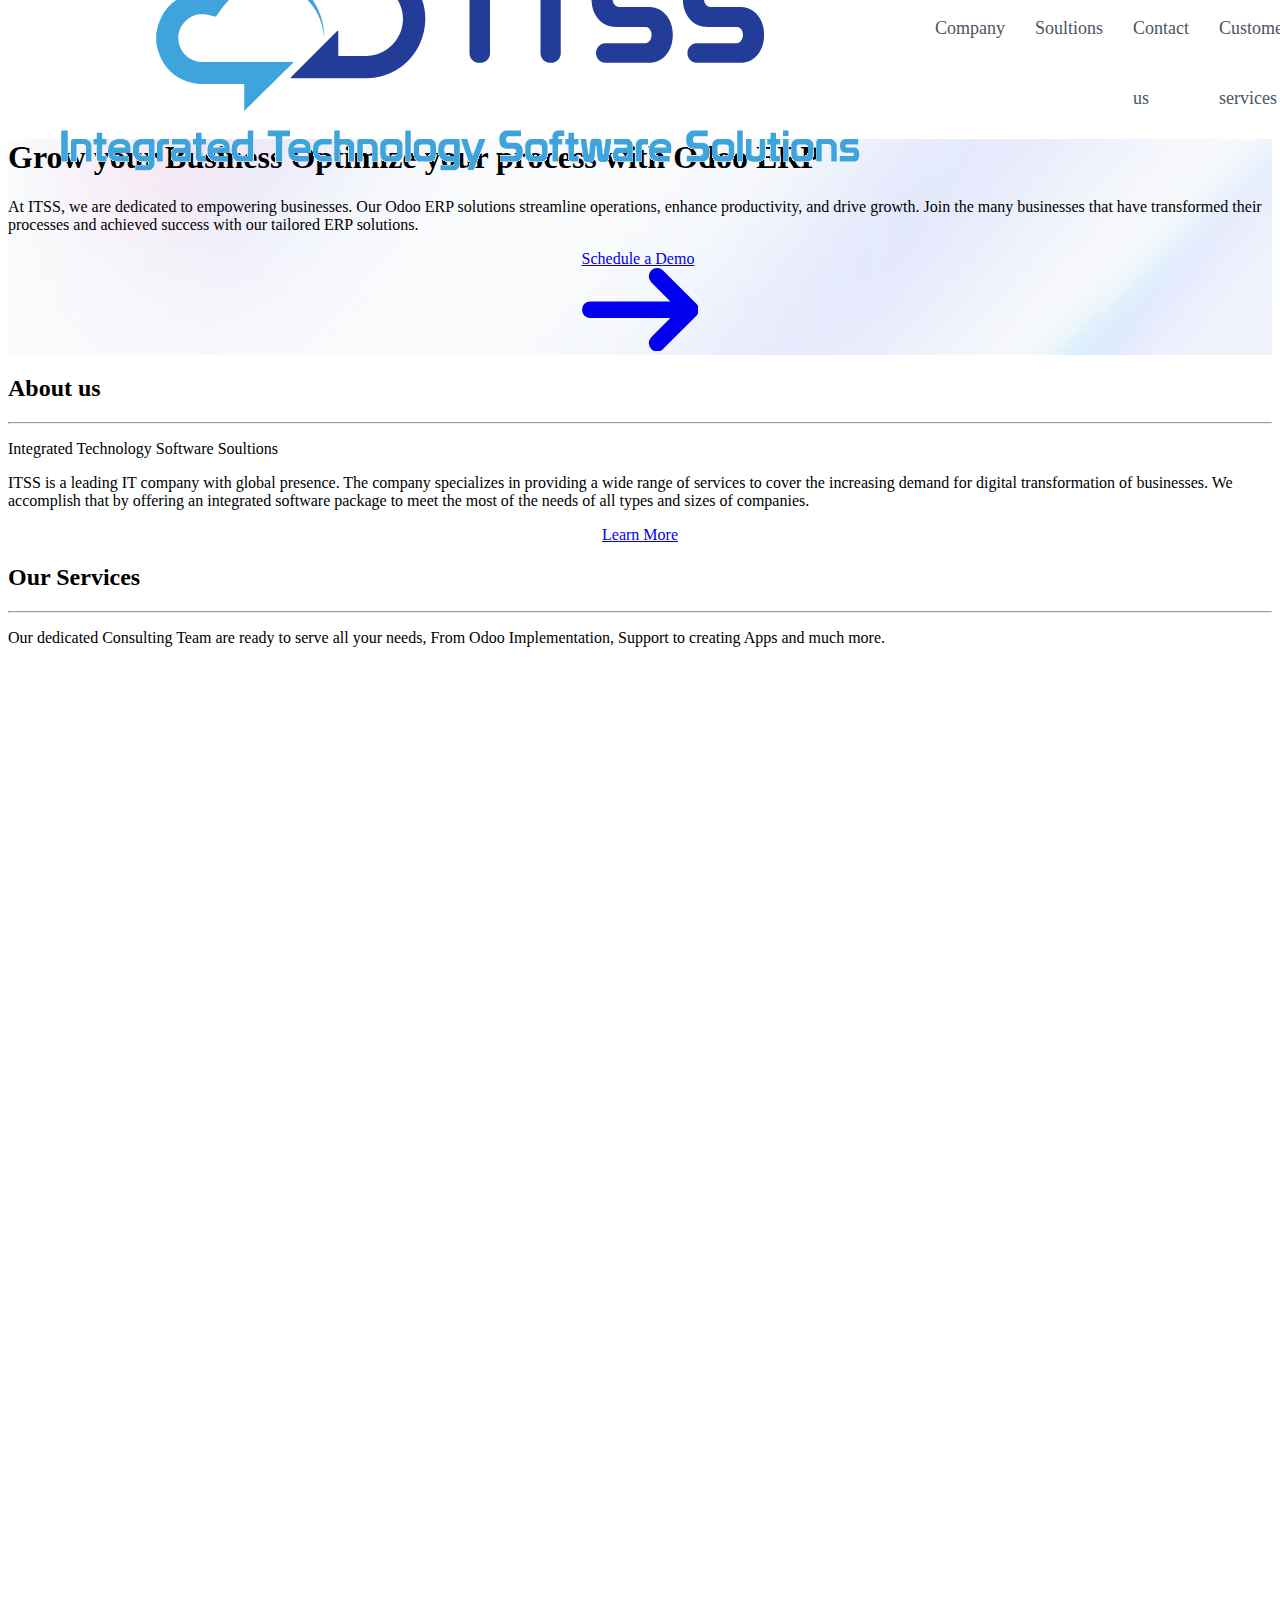
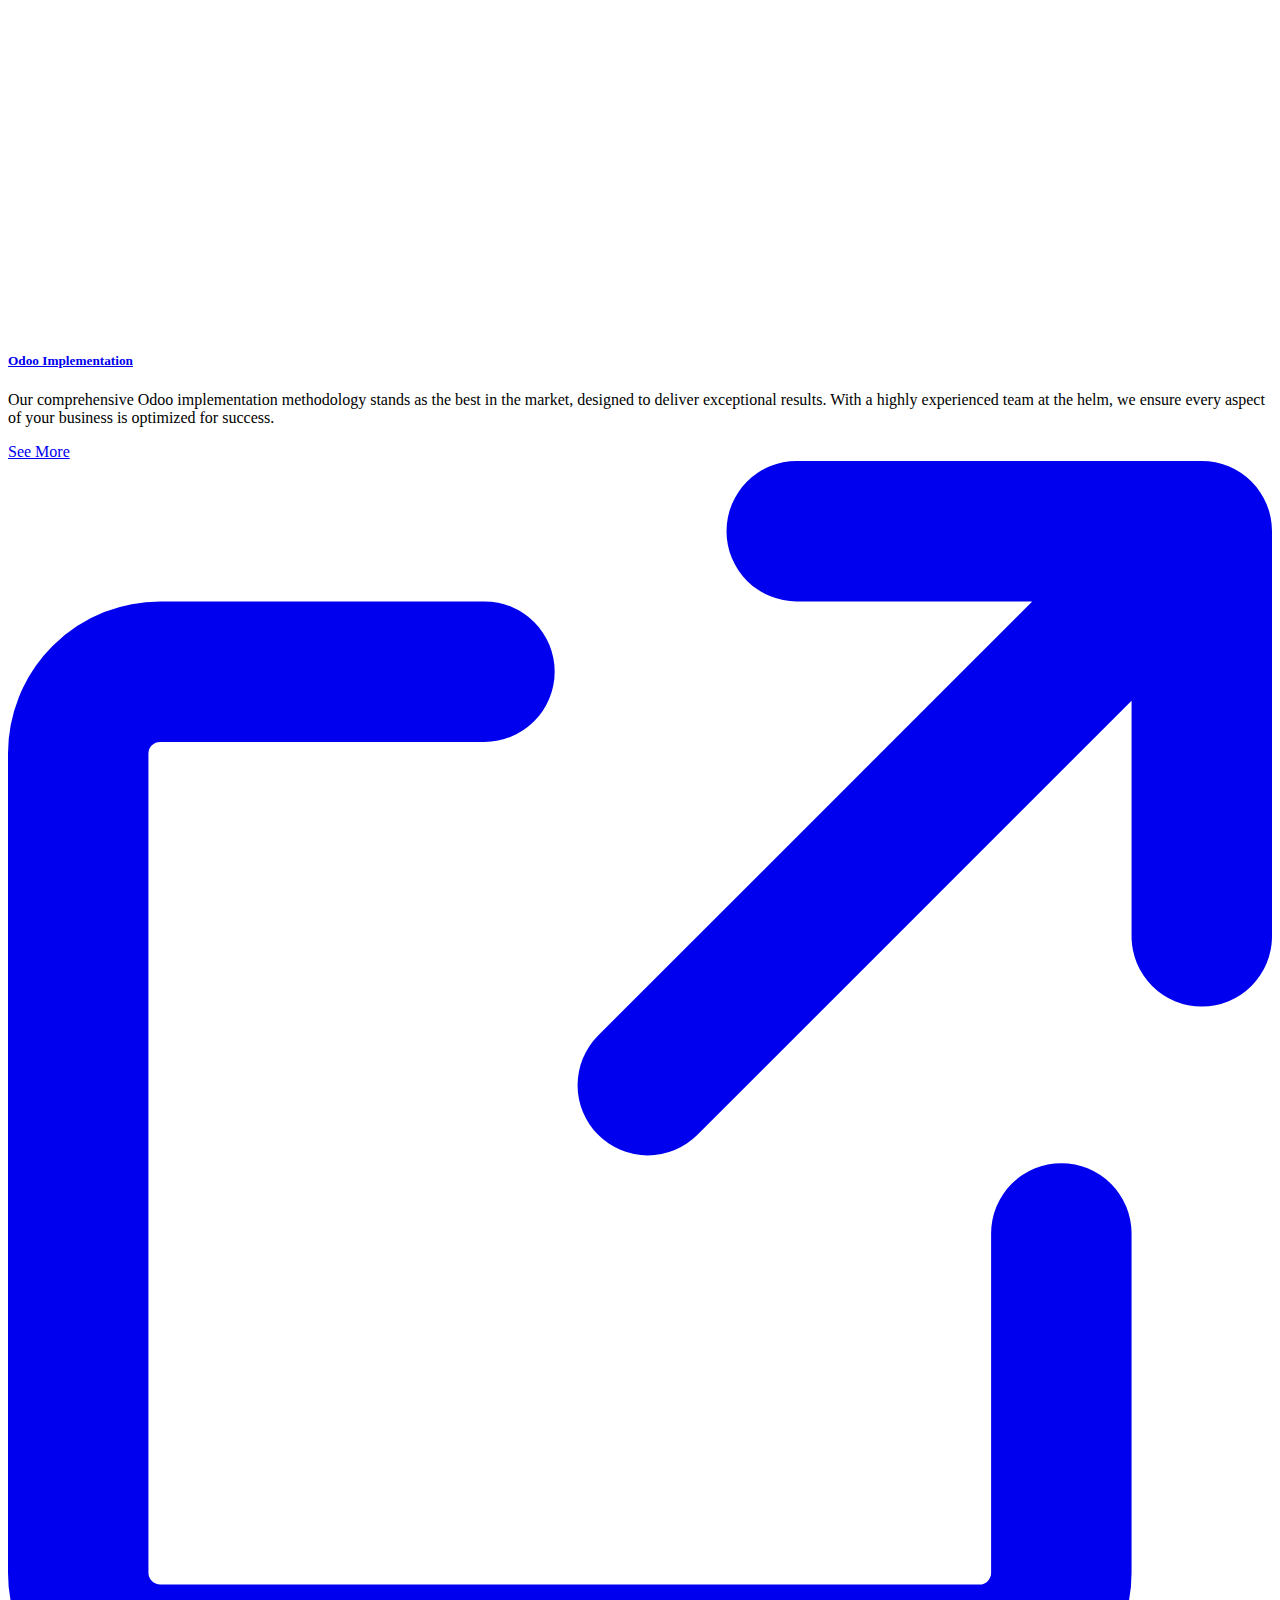
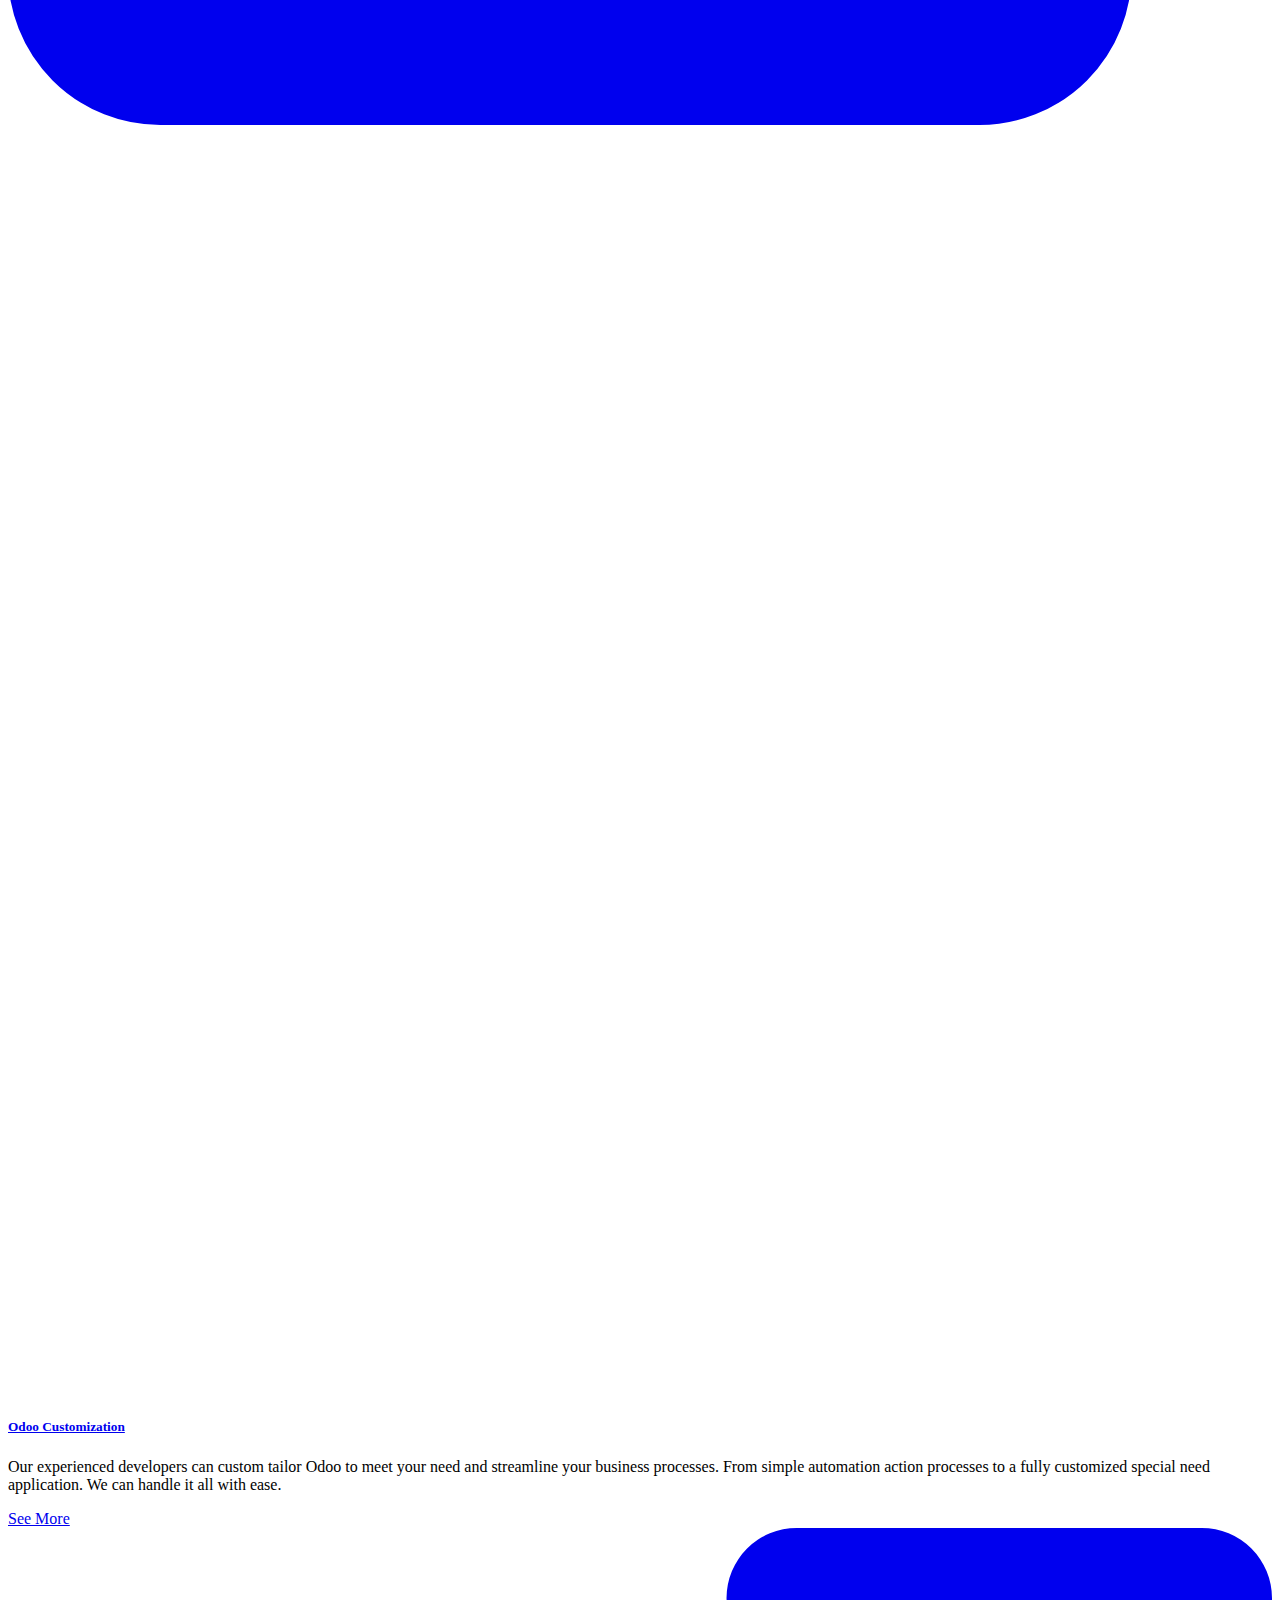
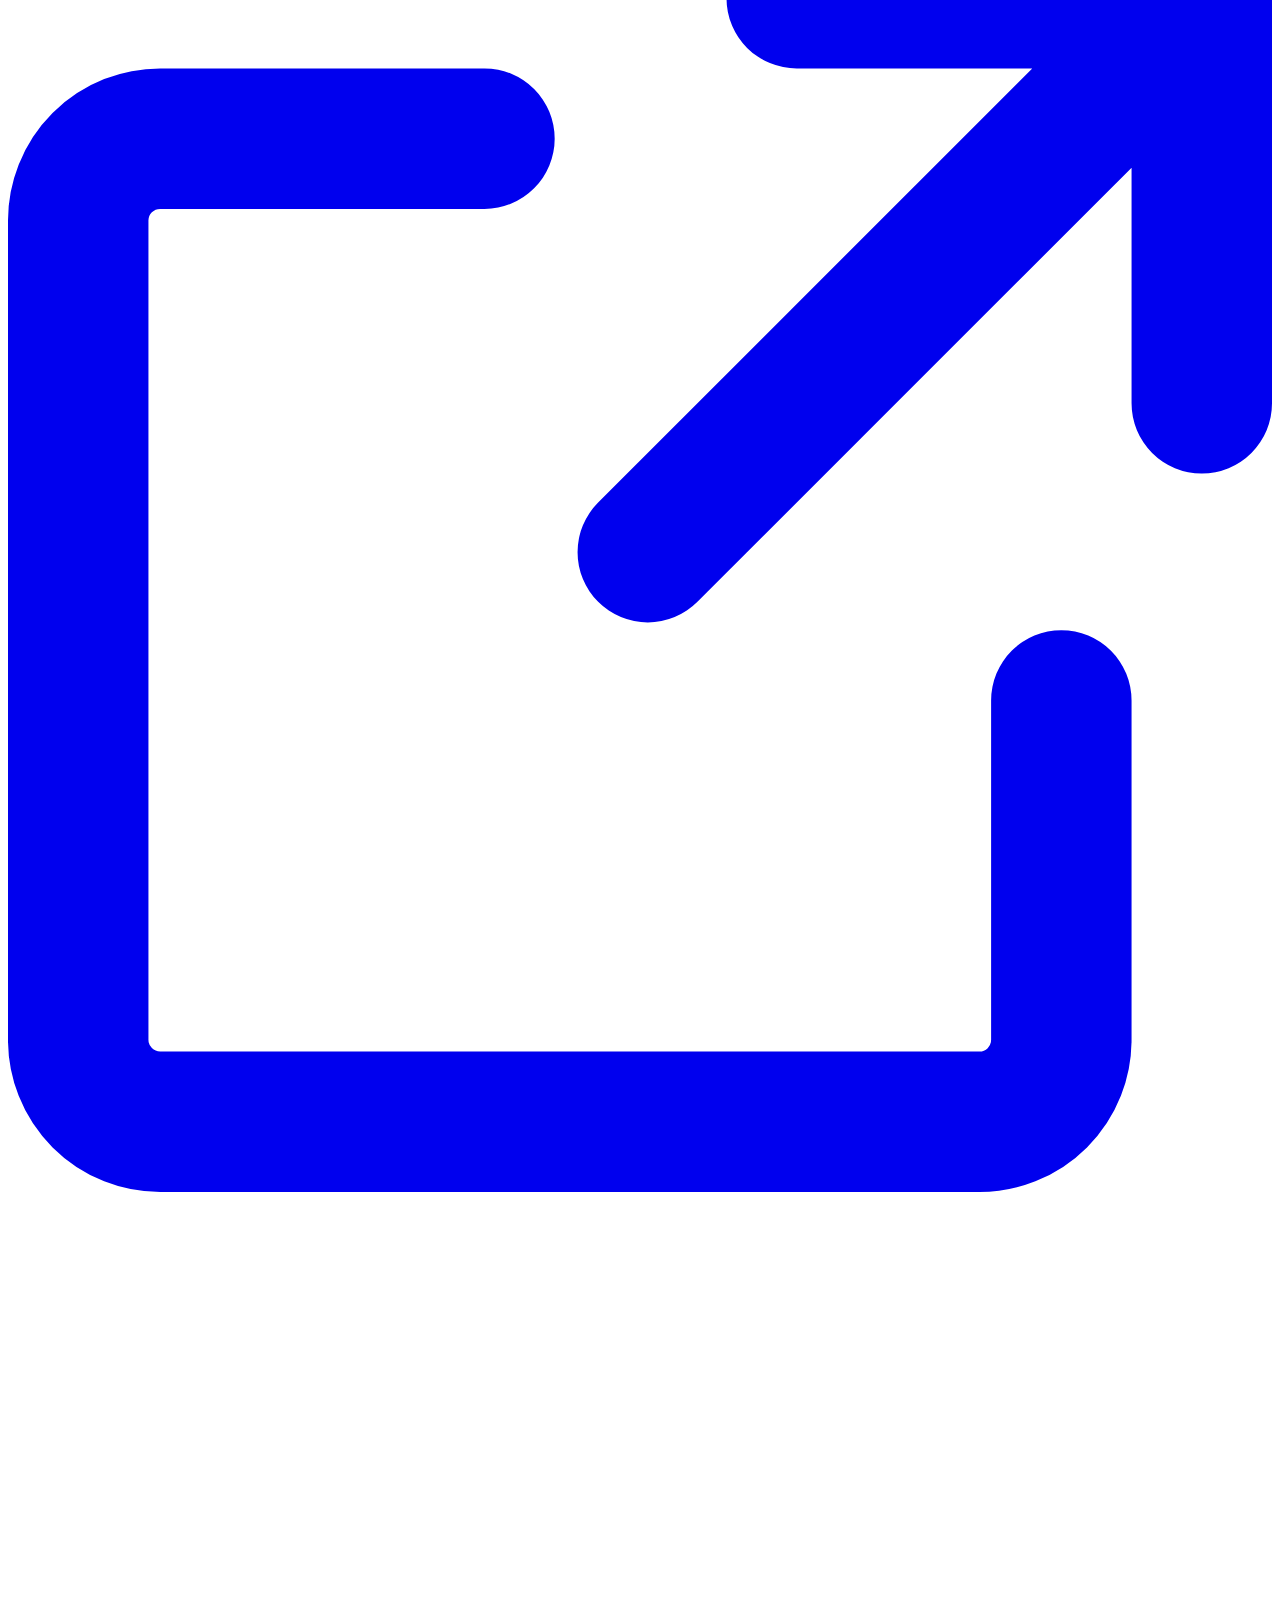
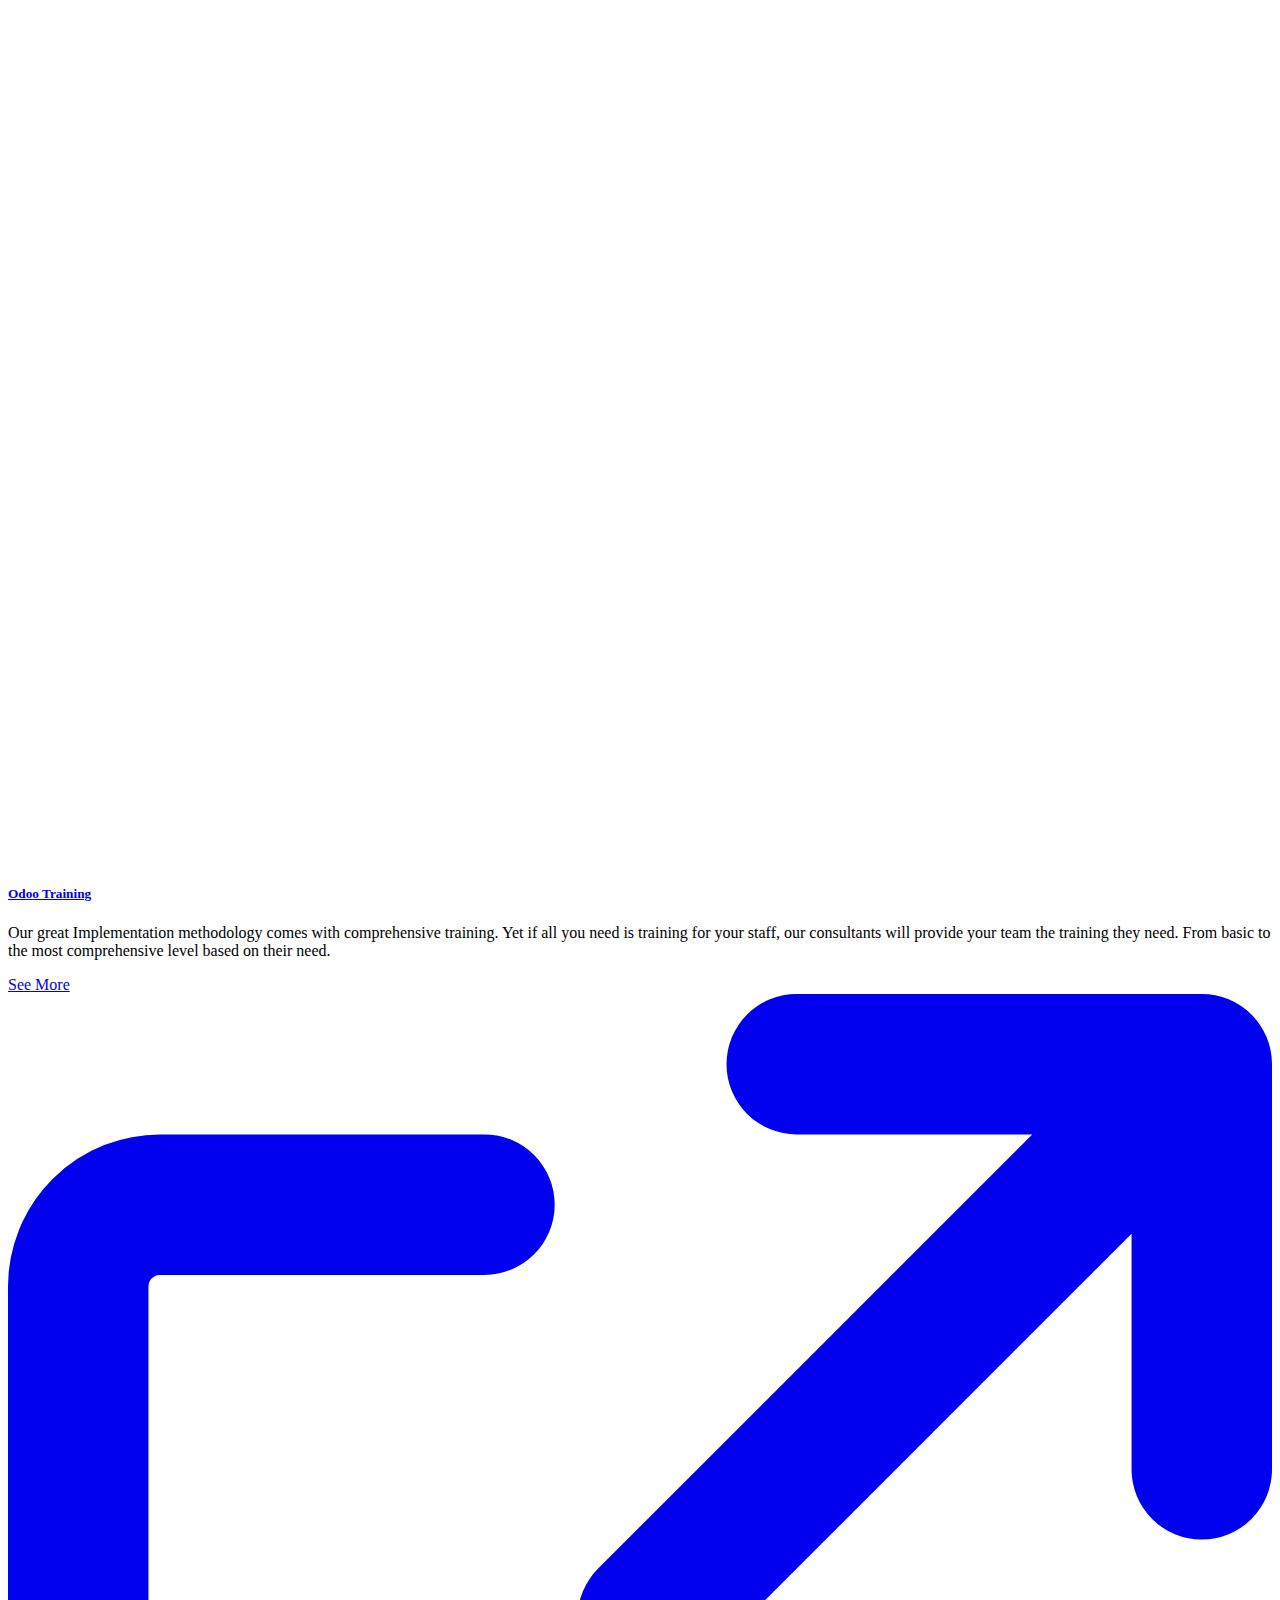
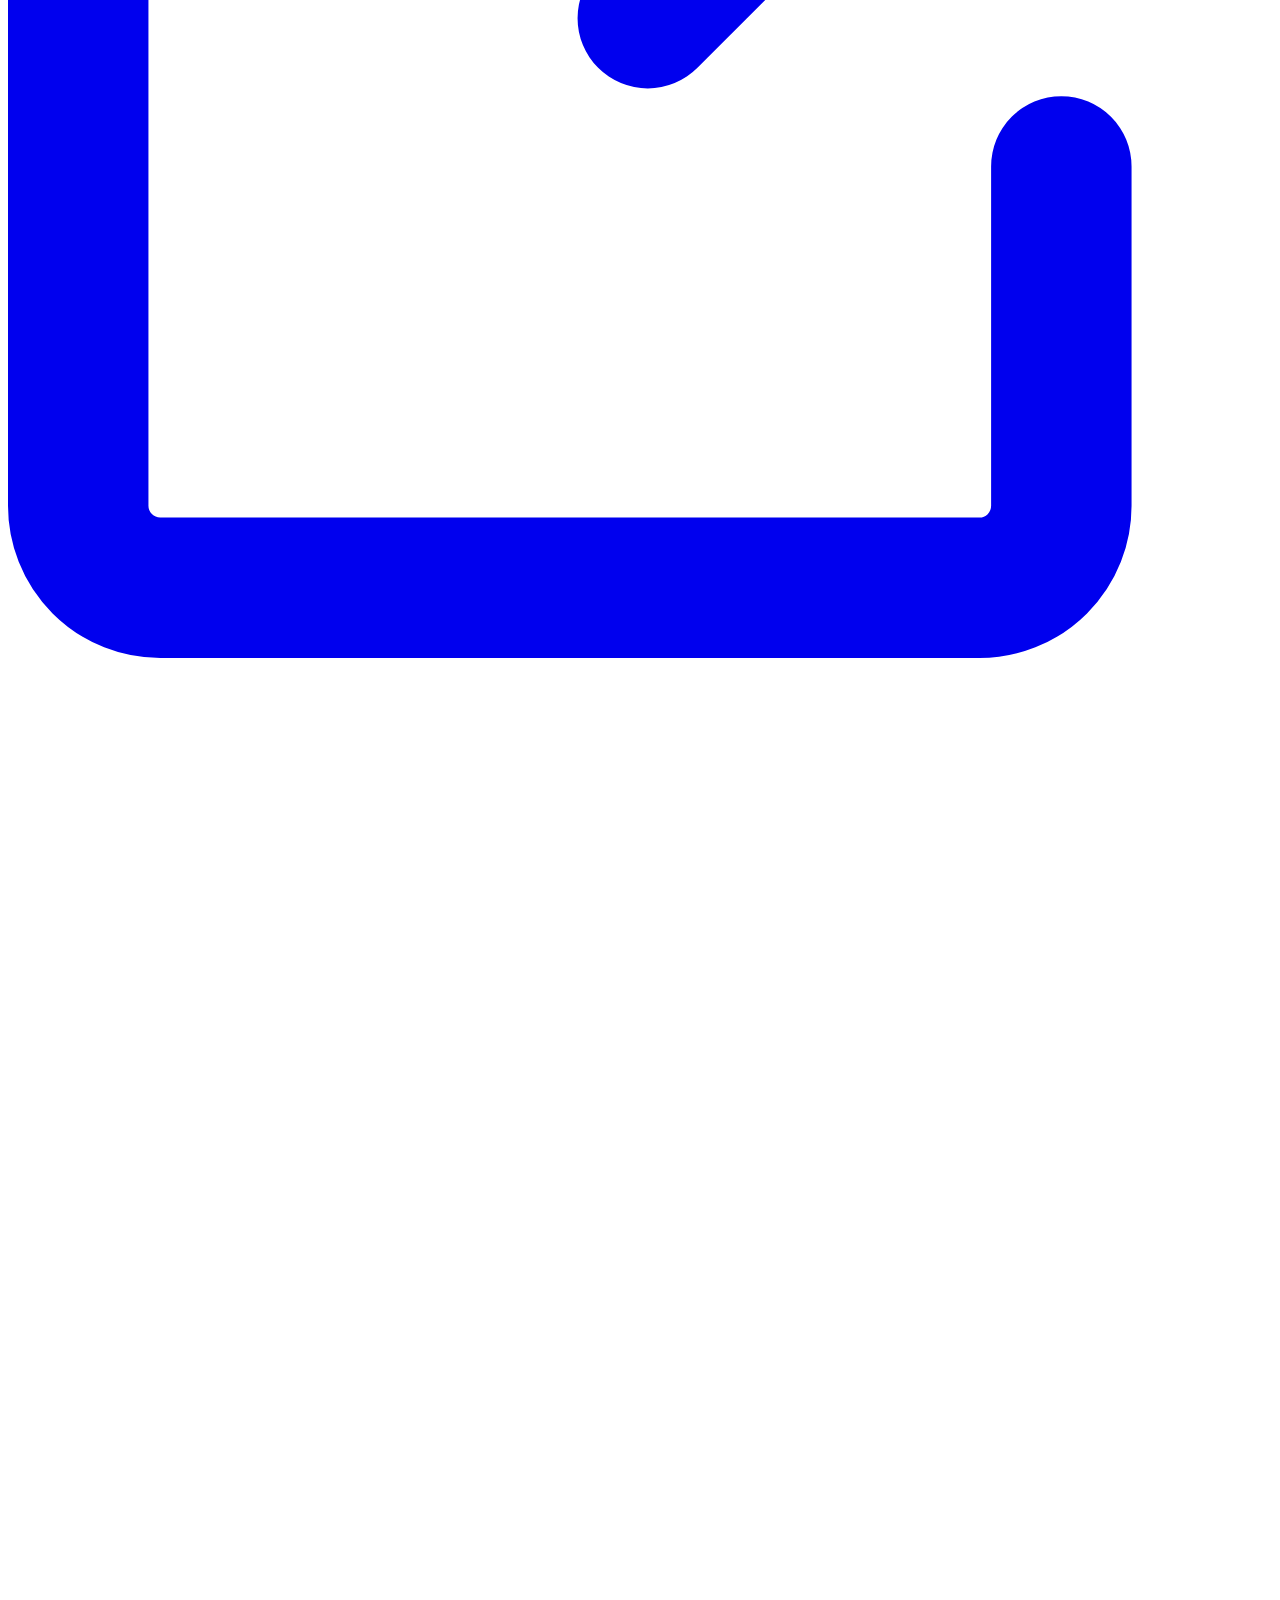
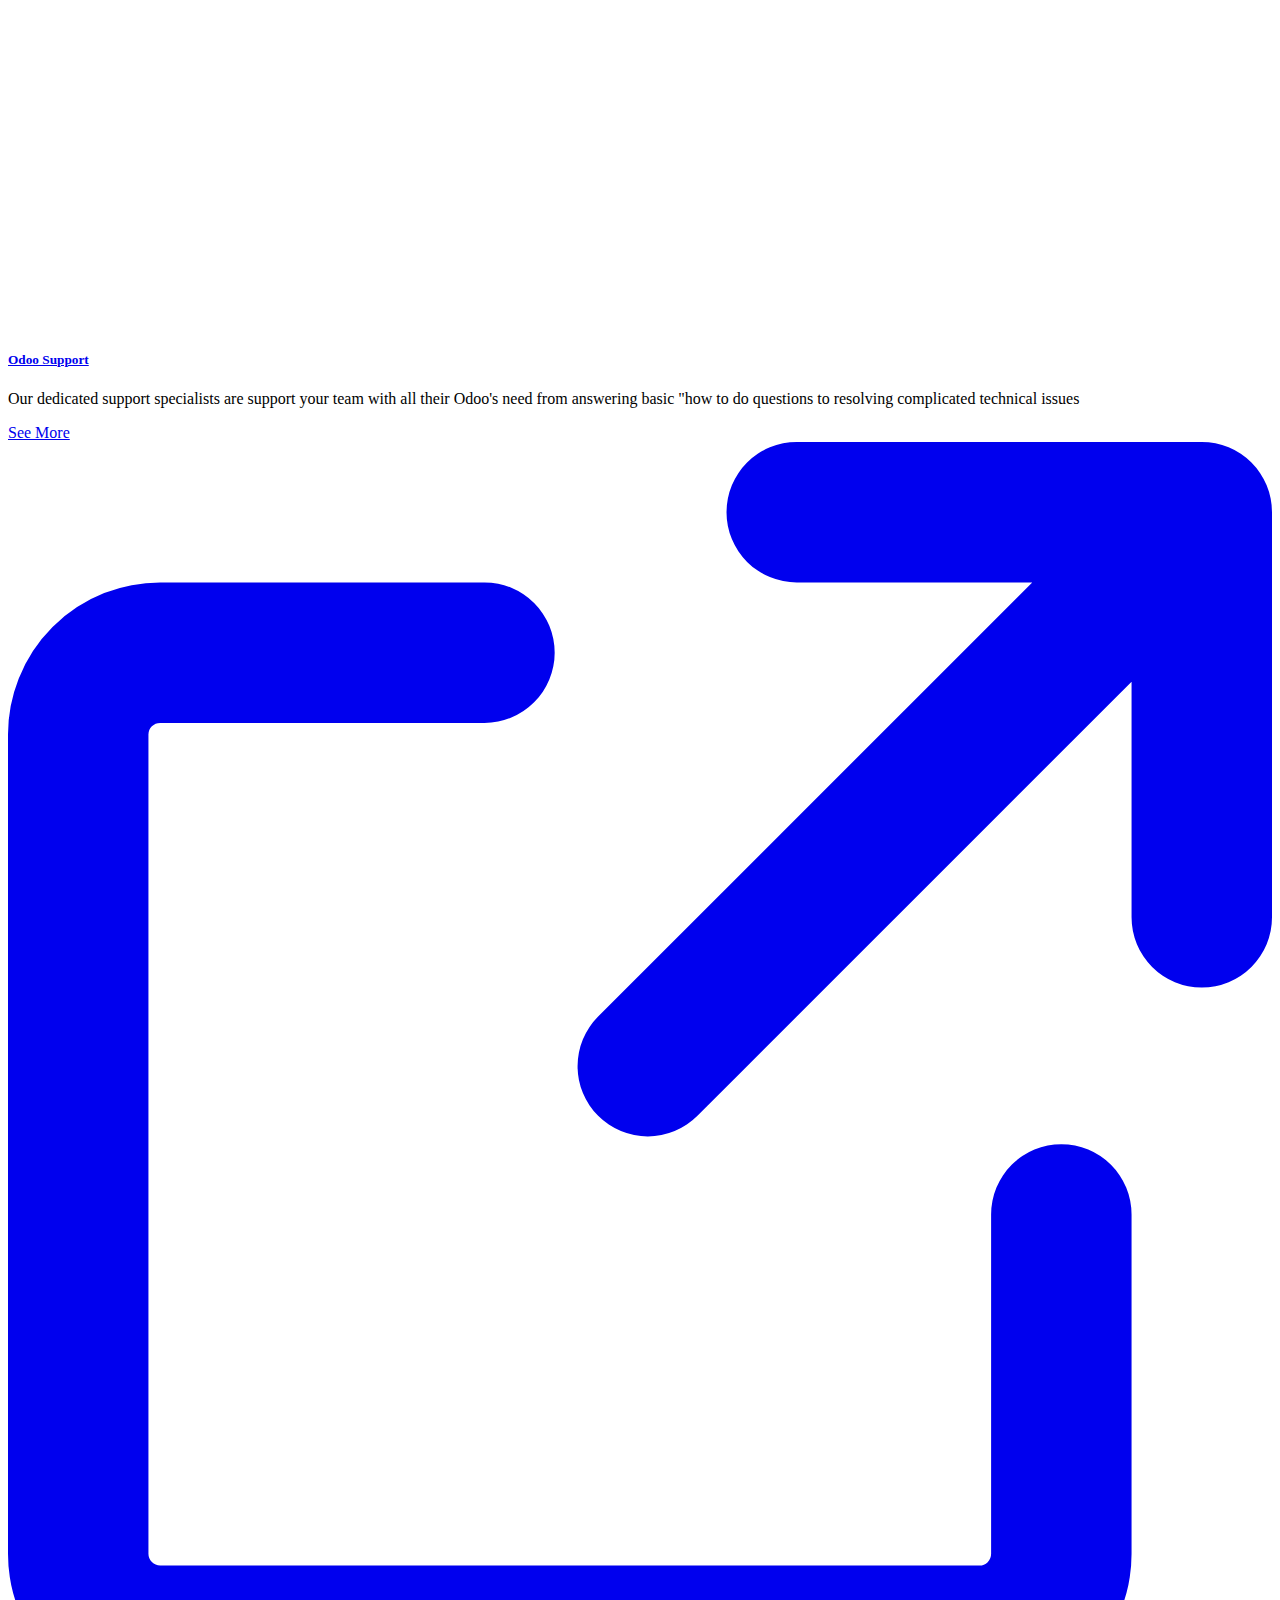
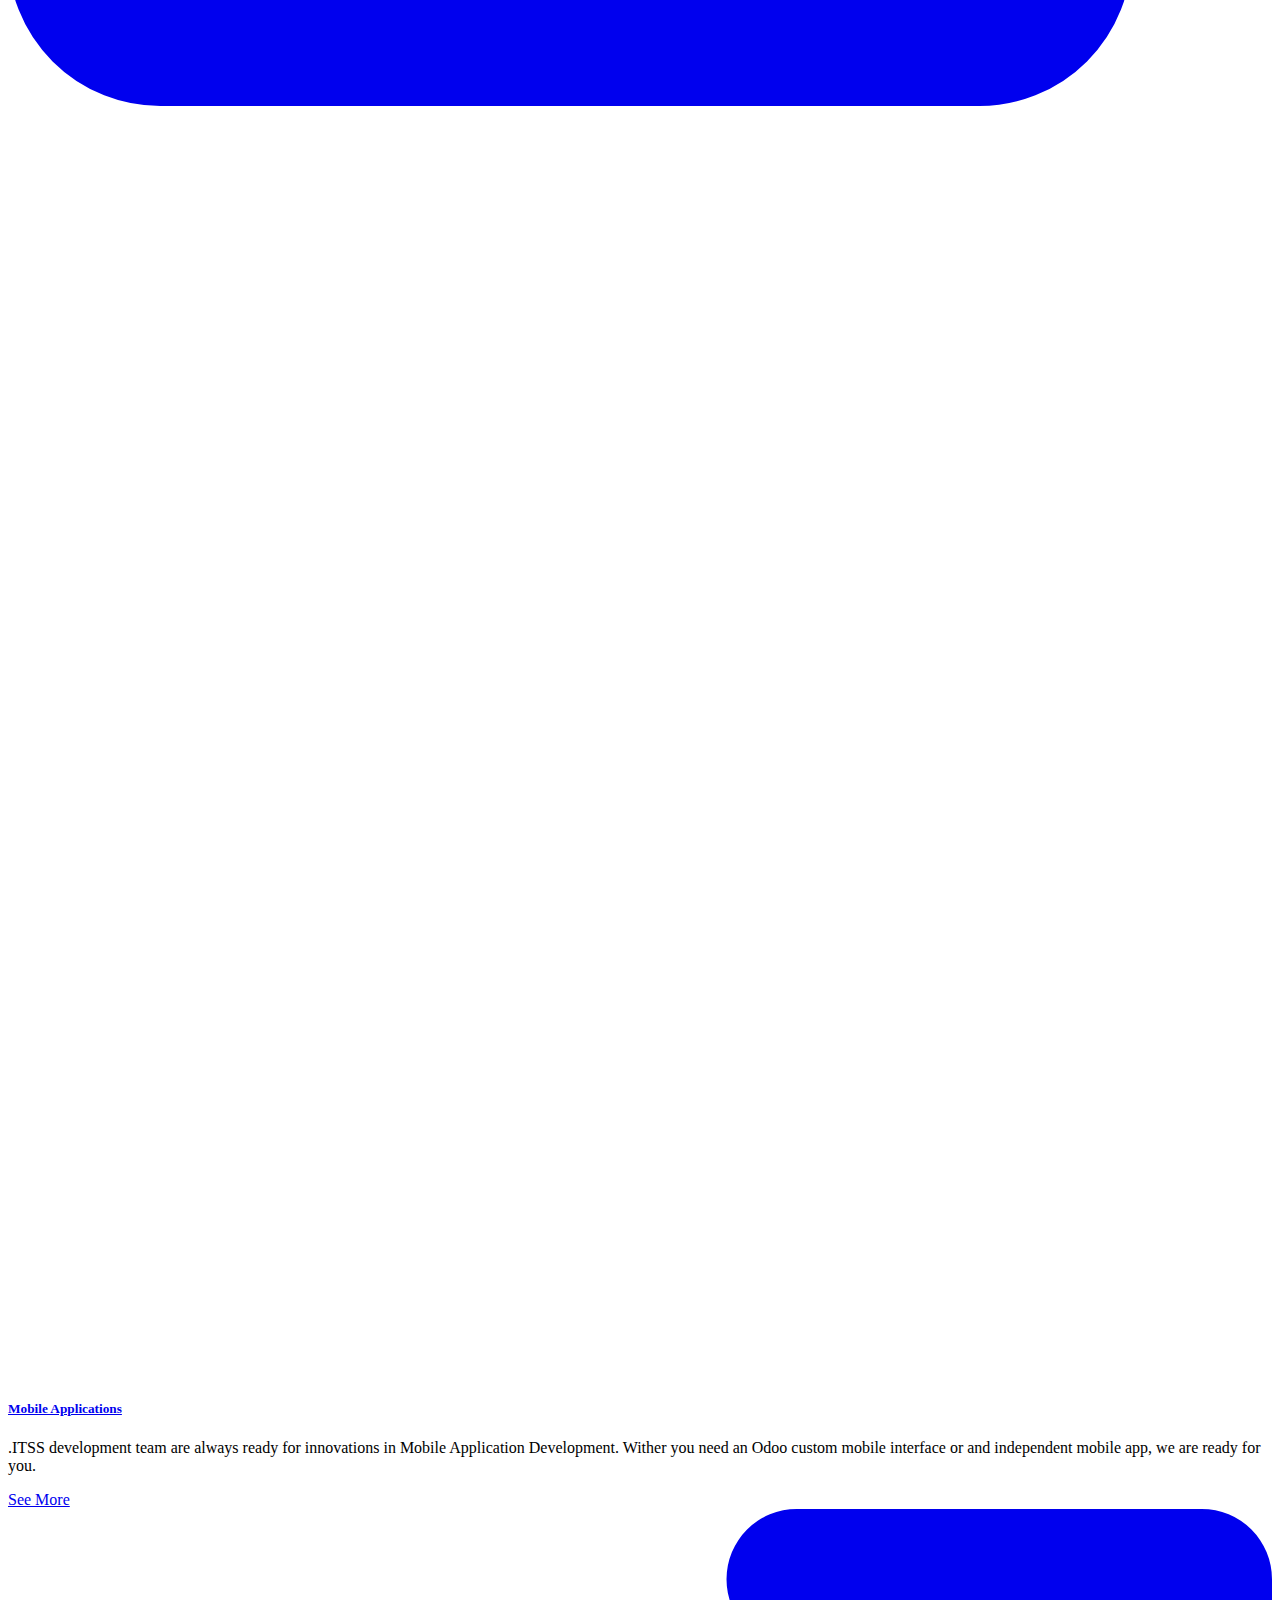
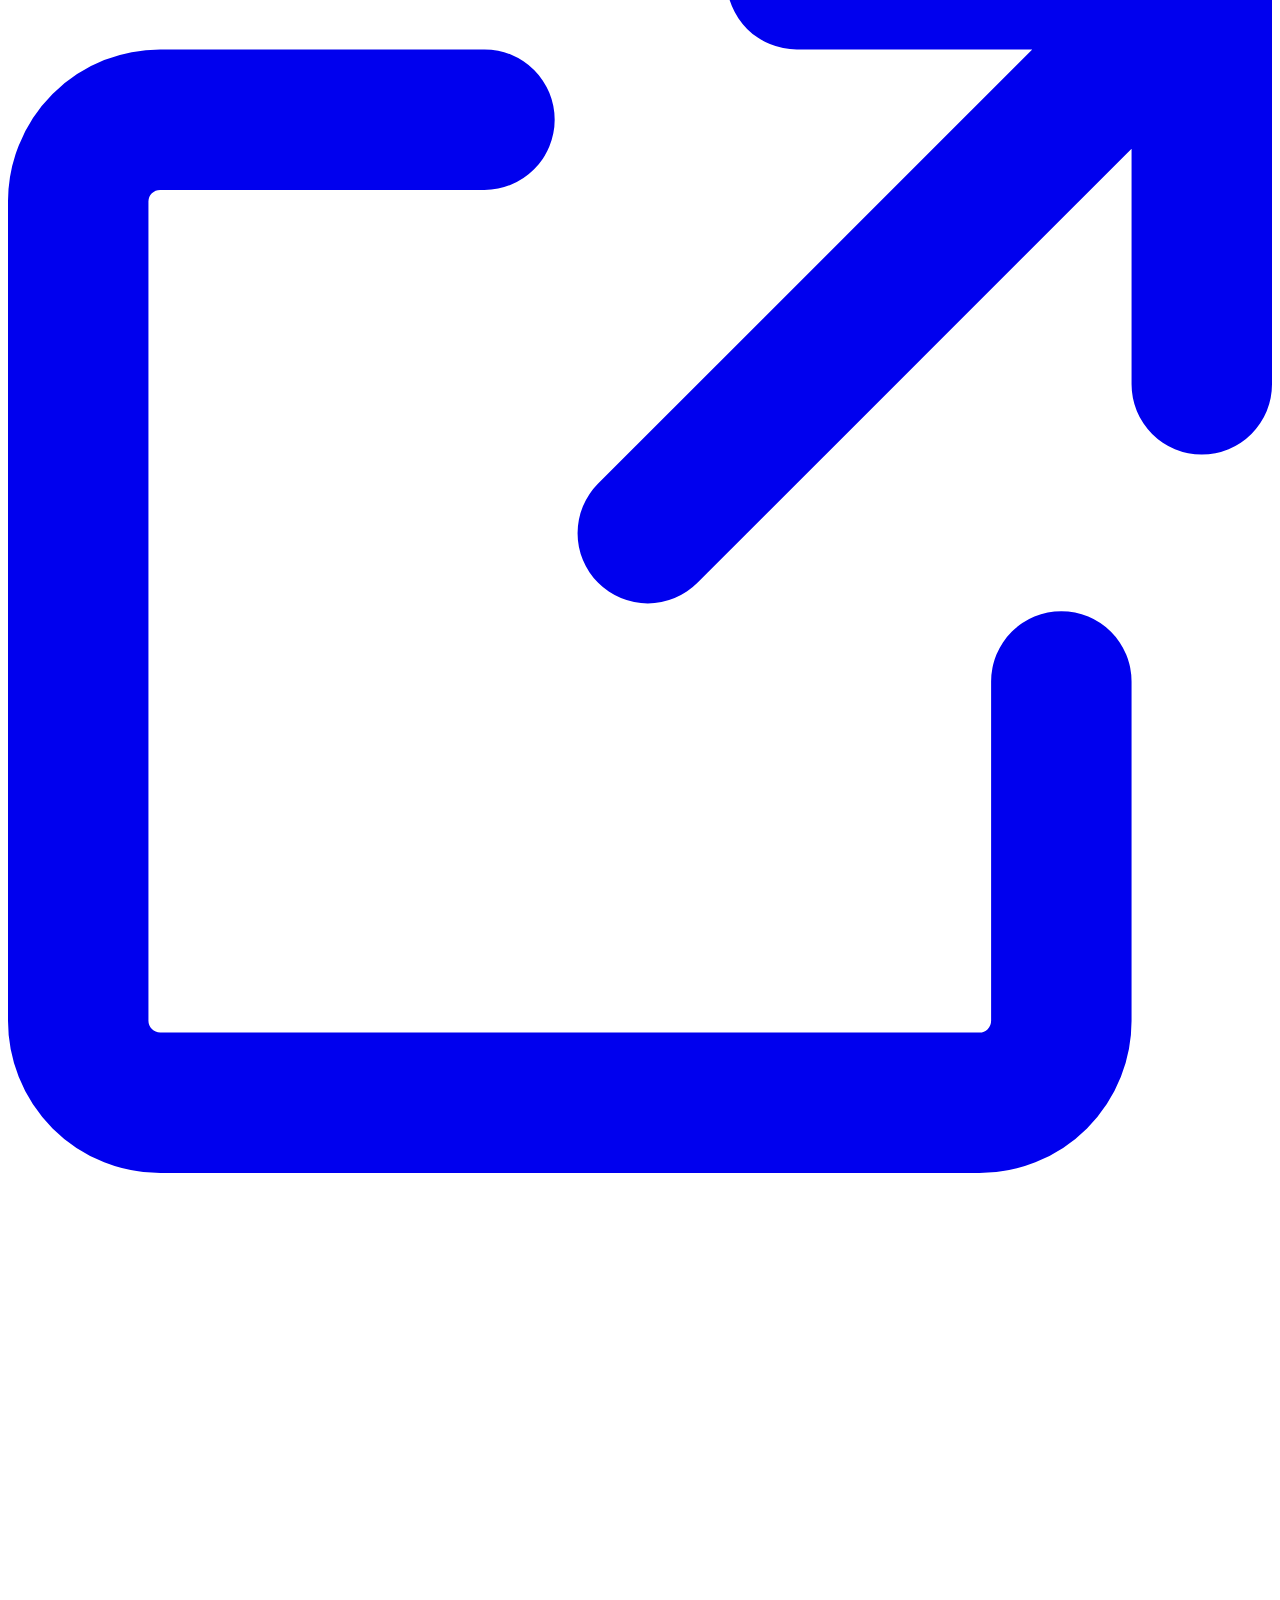
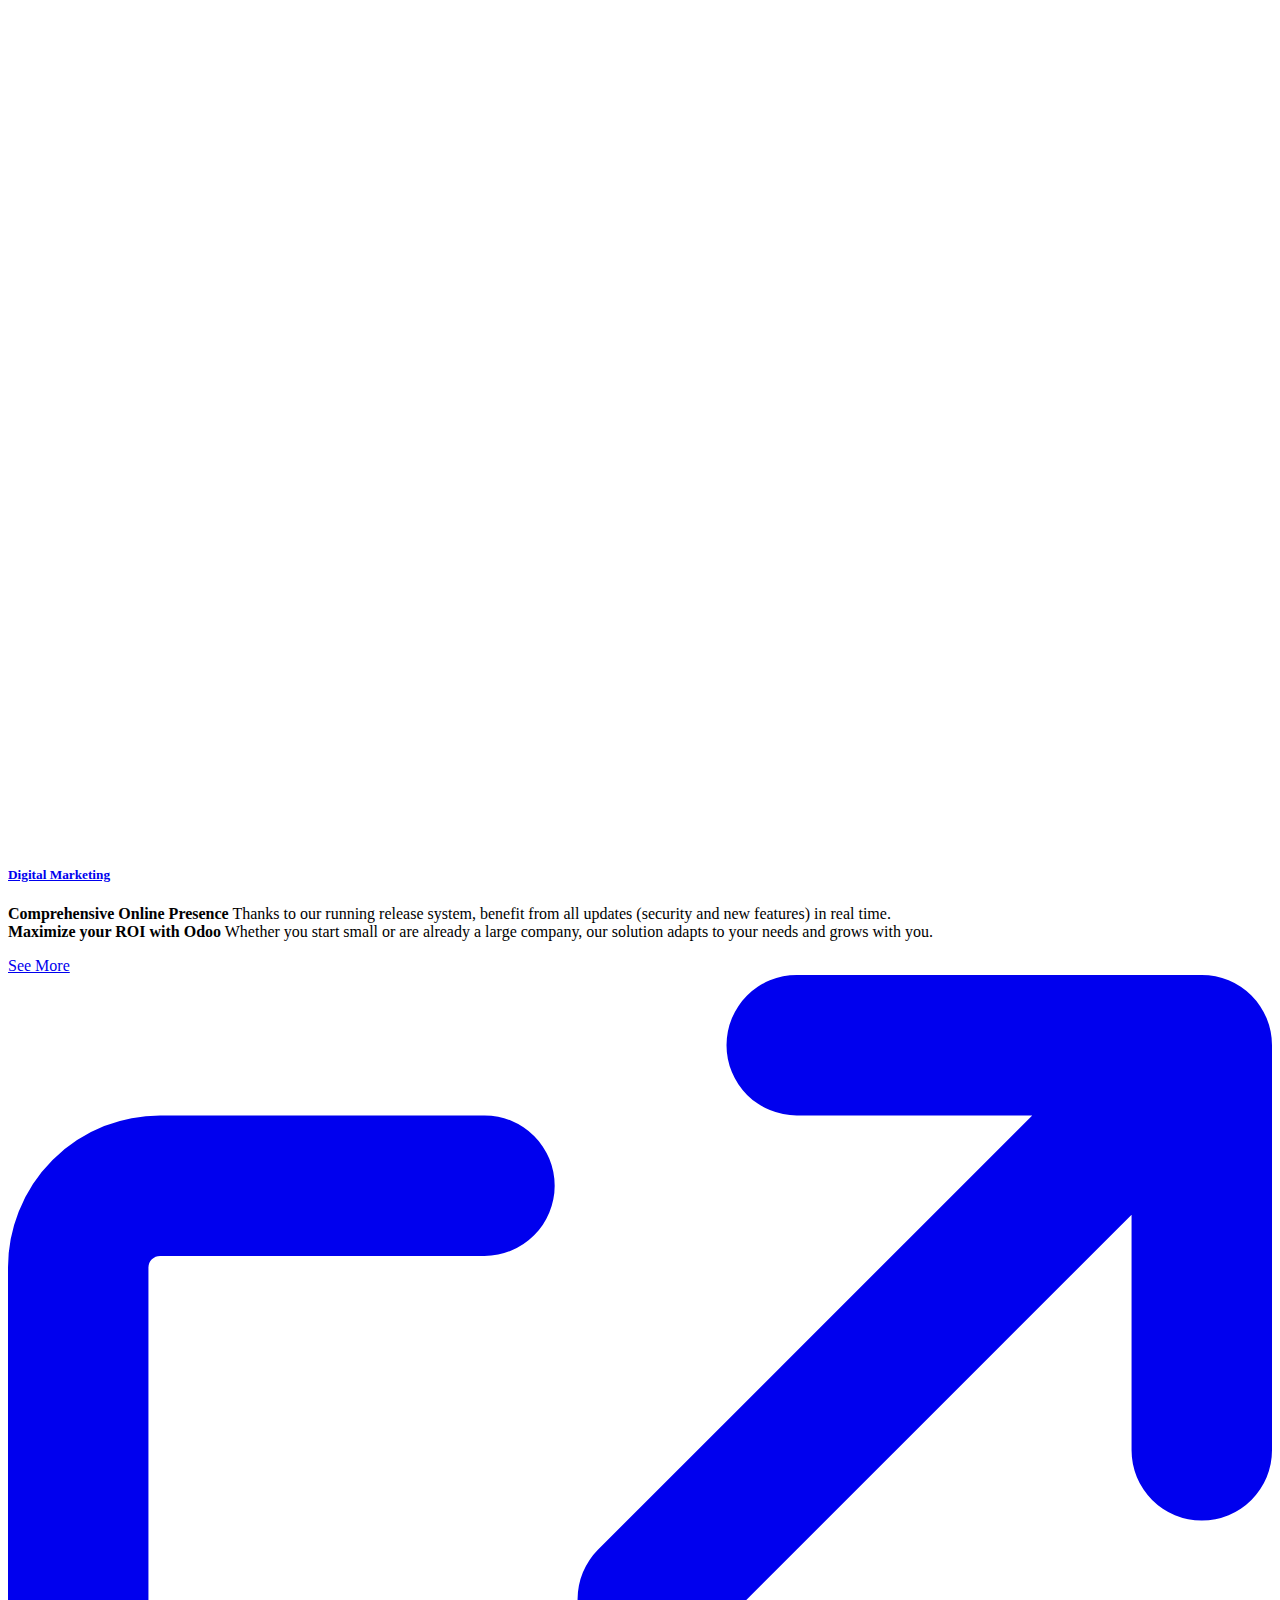
==== index.html @ 868f4e74 "fristcommit" ====
<!DOCTYPE html>
<html>
  <head>
    <meta charset="UTF-8" />
    <meta name="viewport" content="width=device-width, initial-scale=1.0" />

    <!-- style -->
    <link rel="stylesheet" href="./style/loader.css" />
    <link
      rel="stylesheet"
      href="https://cdnjs.cloudflare.com/ajax/libs/animate.css/4.1.1/animate.min.css"
    />
    <script src="https://cdn.tailwindcss.com"></script>
    <script
      src="https://kit.fontawesome.com/2655b3b7cf.js"
      crossorigin="anonymous"
    ></script>
    <link rel="stylesheet" href="./style/main.css" />

    <!-- scripts -->
    <!-- Include jQuery -->
    <script src="https://code.jquery.com/jquery-3.6.0.min.js"></script>
    <!-- Include Waypoints -->
    <script src="https://cdnjs.cloudflare.com/ajax/libs/waypoints/4.0.1/jquery.waypoints.min.js"></script>
  </head>
  <body>
    <!-- loader -->
    <div
      id="loader"
      class="showbox z-10 w-full h-full bg-white flex justify-center align-middle"
    >
      <div class="loader">
        <svg class="circular" viewBox="25 25 50 50">
          <circle
            class="path"
            cx="50"
            cy="50"
            r="20"
            fill="none"
            stroke-width="2"
            stroke-miterlimit="10"
          />
        </svg>
      </div>
    </div>

    <!-- NAVBAR -->

    <nav
      class="dark:bg-gray-900 absolute w-full z-20 top-0 start-0 dark:border-gray-600"
    >
      <div class="wrapper">
        <div class="logo">
          <a
            href="./index.html"
            class="flex items-center space-x-3 rtl:space-x-reverse"
          >
            <img
              src="./asstes/imgs/ITSS.png"
              class="h-12"
              alt="Flowbite Logo"
            />
          </a>
        </div>
        <input type="radio" name="slider" id="menu-btn" />
        <input type="radio" name="slider" id="close-btn" />
        <ul class="nav-links">
          <label for="close-btn" class="btn close-btn"
            ><i class="fas fa-times"></i
          ></label>
          <!-- <li><a href="./index.html#header" class="nav-link">Home</a></li> -->
          <li>
            <a href="#" class="desktop-item nav-link">Company</a>
            <input type="checkbox" id="showDrop" />
            <label for="showDrop" class="mobile-item nav-link"
              >Dropdown Menu</label
            >
            <ul class="drop-menu">
              <li>
                <a
                  href="./about.html"
                  class="text-slate-900 hover:text-[#737987]"
                  >About us</a
                >
              </li>
              <li>
                <a href="./success.html" class="hover:text-[#737987]"
                  >Success stories</a
                >
              </li>
            </ul>
          </li>
          <li>
            <a href="#" class="desktop-item nav-link">Soultions</a>
            <input type="checkbox" id="showMega" />
            <label for="showMega" class="mobile-item">Mega Menu</label>
            <div class="mega-box">
              <div class="content">
                <div class="row">
                  <img src="./asstes/imgs/4854061.jpg" alt="" />
                </div>
                <div class="row">
                  <header>Odoo</header>
                  <ul class="mega-links">
                    <li><a href="./services.html"> ERP Implementation </a></li>
                    <li><a href="./services.html">Custom Development</a></li>
                    <li><a href="./services.html">Migration Services</a></li>
                    <li><a href="./services.html">Integration Services</a></li>
                    <li><a href="./services.html">Technical Support</a></li>
                  </ul>
                </div>
                <div class="row">
                  <header>Industry Applications</header>
                  <ul class="mega-links">
                    <li><a href="./services.html">Retail</a></li>
                    <li><a href="./services.html">Trading</a></li>
                    <li><a href="./services.html">Manufacturing</a></li>
                    <li><a href="./services.html">Car Rental</a></li>
                    <li><a href="./services.html">Food and Beverage</a></li>
                  </ul>
                </div>
                <div class="row">
                  <header>Other services</header>
                  <ul class="mega-links">
                    <li><a href="./services.html">Mobile Applications</a></li>
                    <li><a href="./services.html">Website Development</a></li>
                    <li><a href="./services.html">Cloud Services</a></li>
                  </ul>
                </div>
              </div>
            </div>
          </li>
          <li>
            <a href="https://www.itss-c.com/contactus" class="nav-link"
              >Contact us</a
            >
          </li>
          <li>
            <a
              href="https://www.itss-c.com/ar/helpdesk/khdm-l-ml-1"
              class="nav-link"
              >Customer services</a
            >
          </li>
          <li>
            <a href="https://www.itss-c.com/ar/privacy-policy" class="nav-link"
              >Privacy policy</a
            >
          </li>
        </ul>
        <ul class="flex">
          <div class="dropdown">
            <button class="dropbtn text-gray-600">
              Language <i class="fa-solid fa-angle-down"></i>
            </button>
            <div class="dropdown-content">
              <a href="#"
                ><div class="flex justify-between px-5">
                  <p>AR</p>
                  <img
                    src="./asstes/imgs/Flag_of_Saudi_Arabia.svg"
                    alt=""
                    class="w-8"
                  /></div
              ></a>
              <a href="#"
                ><div class="flex justify-between px-5">
                  <p>EN</p>
                  <img
                    src="./asstes/imgs/54_star_USA_flag_design.png"
                    alt=""
                    class="w-8 h-5 mt-6"
                  /></div
              ></a>
            </div>
          </div>

          <li>
            <a href="https://www.itss-c.com/ar/web/login"
              ><button
                type="button"
                class="text-white bg-[#233c97] hover:bg-blue-800 focus:ring-4 focus:ring-blue-300 font-medium rounded-lg text-sm px-5 py-2.5 me-2 mt-6 dark:bg-blue-600 dark:hover:bg-blue-700 focus:outline-none dark:focus:ring-blue-800"
              >
                Sign in
              </button>
            </a>
          </li>
        </ul>
        <label for="menu-btn" class="btn menu-btn"
          ><i class="fas fa-bars"></i
        ></label>
      </div>
    </nav>

    <!-- HEADER -->
    <section id="header" class="relative overflow-hidden customBg">
      <div
        class="container flex justify-center align-middle items-center h-screen p-12"
      >
        <!-- Content -->
        <div
          class="w-[75%] items-center lg:items-start animate__fadeInLeft animate__animated"
        >
          <h1
            class="my-8 text-center text-4xl font-extrabold leading-none tracking-tight text-gray-600 md:text-5xl lg:text-6xl dark:text-white"
          >
            Grow your Business Optimize your process
            <span
              class="text-transparent bg-clip-text bg-gradient-to-r to-[#233c97] from-[#3ea4db]"
            >
              with Odoo ERP</span
            >
          </h1>
          <p
            class="mb-8 mt-3 py-2 text-center text-lg font-normal text-gray-500 lg:text-xl dark:text-gray-400"
          >
            At ITSS, we are dedicated to empowering businesses. Our Odoo ERP
            solutions streamline operations, enhance productivity, and drive
            growth. Join the many businesses that have transformed their
            processes and achieved success with our tailored ERP solutions.
          </p>
          <div class="button-container">
            <a
              href="https://www.itss-c.com/ar/contactus"
              class="inline-flex items-center justify-center px-5 py-3 text-base font-medium text-[#3ea4db] bg-transparent rounded-lg border-solid border-[#3ea4db] border-2 hover:bg-[#3ea4db] hover:text-white focus:ring-blue-300 dark:focus:ring-blue-900"
            >
              Schedule a Demo
              <svg
                class="w-3.5 h-3.5 ms-2 rtl:rotate-180"
                aria-hidden="true"
                xmlns="http://www.w3.org/2000/svg"
                fill="none"
                viewBox="0 0 14 10"
              >
                <path
                  stroke="currentColor"
                  stroke-linecap="round"
                  stroke-linejoin="round"
                  stroke-width="2"
                  d="M1 5h12m0 0L9 1m4 4L9 9"
                />
              </svg>
            </a>
          </div>
        </div>
        <!-- Image -->
        <!-- <div
            class="flex justify-center flex-1 mb-10 md:mb-16 lg:mb-0 z-10 animate__fadeInRight animate__animated"
          >
            <img
              class="w-5/6 h-5/6 sm:w-3/4 sm:h-3/4 pt-8 lg:pt-0"
              src="./asstes/imgs/7063608.png"
              alt=""
            />
          </div> -->
      </div>
    </section>

    <!-- About Us section -->
    <section id="about" class="about">
      <div class="container py-28 bg-[#ffffff]">
        <!-- Sec tittle -->
        <div class="sec-tittle hidden text-center">
          <h2 class="text-4xl font-bold text-gray-600 dark:text-white">
            About us
          </h2>
          <div class="inline-flex items-center justify-center w-full relative">
            <hr
              class="w-64 h-[.15rem] my-8 bg-gray-200 border-0 rounded dark:bg-gray-700"
            />
            <div
              class="absolute -translate-x-1/2 bg-white left-1/2 dark:bg-gray-900"
            >
              <div
                class="h-1 w-16 bg-[#3ea4db] transition-all duration-300 ease-in-out hover:w-20"
              ></div>
            </div>
          </div>

          <p
            class="pb-8 text-lg font-normal text-gray-500 lg:text-xl dark:text-gray-400"
          >
            Integrated Technology Software Soultions
          </p>
          <p class="px-56 pb-8 text-base text-gray-500 dark:text-gray-400">
            ITSS is a leading IT company with global presence. The company
            specializes in providing a wide range of services to cover the
            increasing demand for digital transformation of businesses. We
            accomplish that by offering an integrated software package to meet
            the most of the needs of all types and sizes of companies.
          </p>
          <div class="button-container">
            <a
              href="./about.html"
              class="inline-flex items-center justify-center px-5 py-3 text-base font-medium text-[#3ea4db] bg-transparent rounded-lg border-solid border-[#3ea4db] border-2 hover:bg-[#3ea4db] hover:text-white focus:ring-blue-300 dark:focus:ring-blue-900"
            >
              Learn More
            </a>
          </div>
        </div>

        <!-- services cards -->
      </div>
    </section>

    <!-- Services section -->
    <section id="bussiness" class="services">
      <div class="container py-28 bg-[#f3f5fa]">
        <!-- Sec tittle -->
        <div class="sec-tittle hidden text-center">
          <h2 class="text-4xl font-bold text-gray-600 dark:text-white">
            Our Services
          </h2>
          <div class="inline-flex items-center justify-center w-full relative">
            <hr
              class="w-64 h-[.15rem] my-8 bg-gray-200 border-0 rounded dark:bg-gray-700"
            />
            <div
              class="absolute -translate-x-1/2 bg-white left-1/2 dark:bg-gray-900"
            >
              <div
                class="h-1 w-16 bg-[#3ea4db] transition-all duration-300 ease-in-out hover:w-20"
              ></div>
            </div>
          </div>

          <p
            class="mb-12 py-2 px-56 text-lg font-normal text-gray-500 lg:text-xl dark:text-gray-400"
          >
            Our dedicated Consulting Team are ready to serve all your needs,
            From Odoo Implementation, Support to creating Apps and much more.
          </p>
        </div>

        <!-- services cards -->

        <div class="serv1 flex flex-row px-28 gap-6 mb-6 overflow-hidden">
          <div class="card hidden basis-full md:basis-1/4 hover:shadow-lg">
            <div
              class="max-w-sm p-6 bg-white border border-gray-200 rounded-lg shadow dark:bg-gray-800 dark:border-gray-700"
            >
              <svg
                class="w-7 h-2 text-gray-500 dark:text-gray-400"
                aria-hidden="true"
                xmlns="http://www.w3.org/2000/svg"
                fill="currentColor"
                viewBox="0 0 20 20"
              >
                <i
                  class="fa-solid fa-list-check fa-2xl text-left mb-8 text-[#3ea4db]"
                ></i>
              </svg>
              <a href="#">
                <h5
                  class="mb-2 text-2xl font-semibold tracking-tight text-gray-600 dark:text-white"
                >
                  Odoo Implementation
                </h5>
              </a>
              <p class="mb-3 font-normal text-gray-500 dark:text-gray-400 h-52">
                Our comprehensive Odoo implementation methodology stands as the
                best in the market, designed to deliver exceptional results.
                With a highly experienced team at the helm, we ensure every
                aspect of your business is optimized for success.
              </p>
              <a
                href="./services.html"
                class="inline-flex font-medium items-center text-[#3ea4db] hover:underline"
              >
                See More
                <svg
                  class="w-3 h-3 ms-2.5 rtl:rotate-[270deg]"
                  aria-hidden="true"
                  xmlns="http://www.w3.org/2000/svg"
                  fill="none"
                  viewBox="0 0 18 18"
                >
                  <path
                    stroke="currentColor"
                    stroke-linecap="round"
                    stroke-linejoin="round"
                    stroke-width="2"
                    d="M15 11v4.833A1.166 1.166 0 0 1 13.833 17H2.167A1.167 1.167 0 0 1 1 15.833V4.167A1.166 1.166 0 0 1 2.167 3h4.618m4.447-2H17v5.768M9.111 8.889l7.778-7.778"
                  />
                </svg>
              </a>
            </div>
          </div>
          <div class="card hidden basis-full md:basis-1/4 hover:shadow-lg">
            <div
              class="max-w-sm p-6 bg-white border border-gray-200 rounded-lg shadow dark:bg-gray-800 dark:border-gray-700"
            >
              <svg
                class="w-7 h-2 text-gray-500 dark:text-gray-400"
                aria-hidden="true"
                xmlns="http://www.w3.org/2000/svg"
                fill="currentColor"
                viewBox="0 0 20 20"
              >
                <i
                  class="fa-solid fa-shapes fa-2xl text-left mb-8 text-[#3ea4db]"
                ></i>
              </svg>
              <a href="#">
                <h5
                  class="mb-2 text-2xl font-semibold tracking-tight text-gray-600 dark:text-white"
                >
                  Odoo Customization
                </h5>
              </a>
              <p class="mb-3 font-normal text-gray-500 dark:text-gray-400 h-52">
                Our experienced developers can custom tailor Odoo to meet your
                need and streamline your business processes. From simple
                automation action processes to a fully customized special need
                application. We can handle it all with ease.
              </p>
              <a
                href="./services.html"
                class="inline-flex font-medium items-center text-[#3ea4db] hover:underline"
              >
                See More
                <svg
                  class="w-3 h-3 ms-2.5 rtl:rotate-[270deg]"
                  aria-hidden="true"
                  xmlns="http://www.w3.org/2000/svg"
                  fill="none"
                  viewBox="0 0 18 18"
                >
                  <path
                    stroke="currentColor"
                    stroke-linecap="round"
                    stroke-linejoin="round"
                    stroke-width="2"
                    d="M15 11v4.833A1.166 1.166 0 0 1 13.833 17H2.167A1.167 1.167 0 0 1 1 15.833V4.167A1.166 1.166 0 0 1 2.167 3h4.618m4.447-2H17v5.768M9.111 8.889l7.778-7.778"
                  />
                </svg>
              </a>
            </div>
          </div>
          <div class="card hidden basis-full md:basis-1/4 hover:shadow-lg">
            <div
              class="max-w-sm p-6 bg-white border border-gray-200 rounded-lg shadow dark:bg-gray-800 dark:border-gray-700"
            >
              <svg
                class="w-7 h-2 text-gray-500 dark:text-gray-400"
                aria-hidden="true"
                xmlns="http://www.w3.org/2000/svg"
                fill="currentColor"
                viewBox="0 0 20 20"
              >
                <i
                  class="fa-solid fa-chalkboard-user fa-2xl text-left mb-8 text-[#3ea4db]"
                ></i>
              </svg>
              <a href="./services.html">
                <h5
                  class="mb-2 text-2xl font-semibold tracking-tight text-gray-600 dark:text-white"
                >
                  Odoo Training
                </h5>
              </a>
              <p class="mb-3 font-normal text-gray-500 dark:text-gray-400 h-52">
                Our great Implementation methodology comes with comprehensive
                training. Yet if all you need is training for your staff, our
                consultants will provide your team the training they need. From
                basic to the most comprehensive level based on their need.
              </p>
              <a
                href="./services.html"
                class="inline-flex font-medium items-center text-[#3ea4db] hover:underline"
              >
                See More
                <svg
                  class="w-3 h-3 ms-2.5 rtl:rotate-[270deg]"
                  aria-hidden="true"
                  xmlns="http://www.w3.org/2000/svg"
                  fill="none"
                  viewBox="0 0 18 18"
                >
                  <path
                    stroke="currentColor"
                    stroke-linecap="round"
                    stroke-linejoin="round"
                    stroke-width="2"
                    d="M15 11v4.833A1.166 1.166 0 0 1 13.833 17H2.167A1.167 1.167 0 0 1 1 15.833V4.167A1.166 1.166 0 0 1 2.167 3h4.618m4.447-2H17v5.768M9.111 8.889l7.778-7.778"
                  />
                </svg>
              </a>
            </div>
          </div>
          <div class="card hidden basis-full md:basis-1/4 hover:shadow-lg">
            <div
              class="max-w-sm p-6 bg-white border border-gray-200 rounded-lg shadow dark:bg-gray-800 dark:border-gray-700"
            >
              <svg
                class="w-7 h-2 text-gray-500 dark:text-gray-400"
                aria-hidden="true"
                xmlns="http://www.w3.org/2000/svg"
                fill="currentColor"
                viewBox="0 0 20 20"
              >
                <i
                  class="fa-solid fa-headset text-left fa-2xl mb-8 text-[#3ea4db]"
                ></i>
              </svg>
              <a href="./services.html">
                <h5
                  class="mb-2 text-2xl font-semibold tracking-tight text-gray-600 dark:text-white"
                >
                  Odoo Support
                </h5>
              </a>
              <p class="mb-3 font-normal text-gray-500 dark:text-gray-400 h-52">
                Our dedicated support specialists are support your team with all
                their Odoo's need from answering basic "how to do questions to
                resolving complicated technical issues
              </p>
              <a
                href="./services.html"
                class="inline-flex font-medium items-center text-[#3ea4db] hover:underline"
              >
                See More
                <svg
                  class="w-3 h-3 ms-2.5 rtl:rotate-[270deg]"
                  aria-hidden="true"
                  xmlns="http://www.w3.org/2000/svg"
                  fill="none"
                  viewBox="0 0 18 18"
                >
                  <path
                    stroke="currentColor"
                    stroke-linecap="round"
                    stroke-linejoin="round"
                    stroke-width="2"
                    d="M15 11v4.833A1.166 1.166 0 0 1 13.833 17H2.167A1.167 1.167 0 0 1 1 15.833V4.167A1.166 1.166 0 0 1 2.167 3h4.618m4.447-2H17v5.768M9.111 8.889l7.778-7.778"
                  />
                </svg>
              </a>
            </div>
          </div>
        </div>

        <div class="serv2 flex flex-row px-28 gap-6 gap-y-8 overflow-hidden">
          <div class="card2 hidden basis-full md:basis-1/4 hover:shadow-lg">
            <div
              class="max-w-sm p-6 bg-white border border-gray-200 rounded-lg shadow dark:bg-gray-800 dark:border-gray-700"
            >
              <svg
                class="w-7 h-2 text-gray-500 dark:text-gray-400"
                aria-hidden="true"
                xmlns="http://www.w3.org/2000/svg"
                fill="currentColor"
                viewBox="0 0 20 20"
              >
                <i
                  class="fa-solid fa-mobile fa-2xl text-left mb-8 text-[#3ea4db]"
                ></i>
              </svg>
              <a href="./services.html">
                <h5
                  class="mb-2 text-2xl font-semibold tracking-tight text-gray-600 dark:text-white"
                >
                  Mobile Applications
                </h5>
              </a>
              <p class="mb-3 font-normal text-gray-500 dark:text-gray-400 h-60">
                .ITSS development team are always ready for innovations in
                Mobile Application Development. Wither you need an Odoo custom
                mobile interface or and independent mobile app, we are ready for
                you.
              </p>
              <a
                href="./services.html"
                class="inline-flex font-medium items-center text-[#3ea4db] hover:underline"
              >
                See More
                <svg
                  class="w-3 h-3 ms-2.5 rtl:rotate-[270deg]"
                  aria-hidden="true"
                  xmlns="http://www.w3.org/2000/svg"
                  fill="none"
                  viewBox="0 0 18 18"
                >
                  <path
                    stroke="currentColor"
                    stroke-linecap="round"
                    stroke-linejoin="round"
                    stroke-width="2"
                    d="M15 11v4.833A1.166 1.166 0 0 1 13.833 17H2.167A1.167 1.167 0 0 1 1 15.833V4.167A1.166 1.166 0 0 1 2.167 3h4.618m4.447-2H17v5.768M9.111 8.889l7.778-7.778"
                  />
                </svg>
              </a>
            </div>
          </div>
          <div class="card2 hidden basis-full md:basis-1/4 hover:shadow-lg">
            <div
              class="max-w-sm p-6 bg-white border border-gray-200 rounded-lg shadow dark:bg-gray-800 dark:border-gray-700"
            >
              <svg
                class="w-7 h-2 text-gray-500 dark:text-gray-400"
                aria-hidden="true"
                xmlns="http://www.w3.org/2000/svg"
                fill="currentColor"
                viewBox="0 0 20 20"
              >
                <i
                  class="fa-solid fa-bullhorn fa-2xl text-left mb-8 text-[#3ea4db]"
                ></i>
              </svg>
              <a href="./services.html">
                <h5
                  class="mb-2 text-2xl font-semibold tracking-tight text-gray-600 dark:text-white"
                >
                  Digital Marketing
                </h5>
              </a>
              <p class="mb-3 font-normal text-gray-500 dark:text-gray-400 h-60">
                <strong>Comprehensive Online Presence</strong> Thanks to our
                running release system, benefit from all updates (security and
                new features) in real time. <br />
                <strong>Maximize your ROI with Odoo</strong> Whether you start
                small or are already a large company, our solution adapts to
                your needs and grows with you.
              </p>
              <a
                href="./services.html"
                class="inline-flex font-medium items-center text-[#3ea4db] hover:underline"
              >
                See More
                <svg
                  class="w-3 h-3 ms-2.5 rtl:rotate-[270deg]"
                  aria-hidden="true"
                  xmlns="http://www.w3.org/2000/svg"
                  fill="none"
                  viewBox="0 0 18 18"
                >
                  <path
                    stroke="currentColor"
                    stroke-linecap="round"
                    stroke-linejoin="round"
                    stroke-width="2"
                    d="M15 11v4.833A1.166 1.166 0 0 1 13.833 17H2.167A1.167 1.167 0 0 1 1 15.833V4.167A1.166 1.166 0 0 1 2.167 3h4.618m4.447-2H17v5.768M9.111 8.889l7.778-7.778"
                  />
                </svg>
              </a>
            </div>
          </div>
          <div class="card2 hidden basis-full md:basis-1/4 hover:shadow-lg">
            <div
              class="max-w-sm p-6 bg-white border border-gray-200 rounded-lg shadow dark:bg-gray-800 dark:border-gray-700"
            >
              <svg
                class="w-7 h-2 text-gray-500 dark:text-gray-400"
                aria-hidden="true"
                xmlns="http://www.w3.org/2000/svg"
                fill="currentColor"
                viewBox="0 0 20 20"
              >
                <i
                  class="fa-solid fa-laptop-code fa-2xl text-left mb-8 text-[#3ea4db]"
                ></i>
              </svg>
              <a href="./services.html">
                <h5
                  class="mb-2 text-2xl font-semibold tracking-tight text-gray-600 dark:text-white"
                >
                  Website Development
                </h5>
              </a>
              <p class="mb-3 font-normal text-gray-500 dark:text-gray-400 h-60">
                Write one or two paragraphs describing your product or services.
                To be successful your content needs to be useful to your
                readers. Start with the customer – find out what they want and
                give it to them.
              </p>
              <a
                href="./services.html"
                class="inline-flex font-medium items-center text-[#3ea4db] hover:underline"
              >
                See More
                <svg
                  class="w-3 h-3 ms-2.5 rtl:rotate-[270deg]"
                  aria-hidden="true"
                  xmlns="http://www.w3.org/2000/svg"
                  fill="none"
                  viewBox="0 0 18 18"
                >
                  <path
                    stroke="currentColor"
                    stroke-linecap="round"
                    stroke-linejoin="round"
                    stroke-width="2"
                    d="M15 11v4.833A1.166 1.166 0 0 1 13.833 17H2.167A1.167 1.167 0 0 1 1 15.833V4.167A1.166 1.166 0 0 1 2.167 3h4.618m4.447-2H17v5.768M9.111 8.889l7.778-7.778"
                  />
                </svg>
              </a>
            </div>
          </div>
          <div class="card2 hidden basis-full md:basis-1/4 hover:shadow-lg">
            <div
              class="max-w-sm p-6 bg-white border border-gray-200 rounded-lg shadow dark:bg-gray-800 dark:border-gray-700"
            >
              <svg
                class="w-7 h-2 text-gray-500 dark:text-gray-400"
                aria-hidden="true"
                xmlns="http://www.w3.org/2000/svg"
                fill="currentColor"
                viewBox="0 0 20 20"
              >
                <i
                  class="fa-solid fa-cloud fa-2xl text-left mb-8 text-[#3ea4db]"
                ></i>
              </svg>
              <a href="./services.html">
                <h5
                  class="mb-2 text-2xl font-semibold tracking-tight text-gray-600 dark:text-white"
                >
                  Cloud Services
                </h5>
              </a>
              <p class="mb-3 font-normal text-gray-500 dark:text-gray-400 h-60">
                <strong>Always Improving </strong> Thanks to our running release
                system, benefit from all updates (security and new features) in
                real time. <br />
                <strong>Scalable and Modular</strong> Whether you start small or
                are already a large company, our solution adapts to your needs
                and grows with you.
              </p>
              <a
                href="./services.html"
                class="inline-flex font-medium items-center text-[#3ea4db] hover:underline"
              >
                See More
                <svg
                  class="w-3 h-3 ms-2.5 rtl:rotate-[270deg]"
                  aria-hidden="true"
                  xmlns="http://www.w3.org/2000/svg"
                  fill="none"
                  viewBox="0 0 18 18"
                >
                  <path
                    stroke="currentColor"
                    stroke-linecap="round"
                    stroke-linejoin="round"
                    stroke-width="2"
                    d="M15 11v4.833A1.166 1.166 0 0 1 13.833 17H2.167A1.167 1.167 0 0 1 1 15.833V4.167A1.166 1.166 0 0 1 2.167 3h4.618m4.447-2H17v5.768M9.111 8.889l7.778-7.778"
                  />
                </svg>
              </a>
            </div>
          </div>
        </div>
      </div>
    </section>

    <!-- Parteners section -->
    <section id="Parteners" class="Parteners">
      <div class="container py-28">
        <!-- Sec tittle -->
        <div class="sec-tittle1 text-center">
          <h2 class="text-4xl font-bold text-gray-600 dark:text-white">
            OUR PARTNERS!
          </h2>
          <div class="inline-flex items-center justify-center w-full relative">
            <hr
              class="w-64 h-[.15rem] my-8 bg-gray-200 border-0 rounded dark:bg-gray-700"
            />
            <div
              class="absolute -translate-x-1/2 bg-white left-1/2 dark:bg-gray-900"
            >
              <div
                class="h-1 w-16 bg-[#3ea4db] transition-all duration-300 ease-in-out hover:w-20"
              ></div>
            </div>
          </div>

          <p
            class="mb-12 px-56 py-2 text-lg font-normal text-gray-500 lg:text-xl dark:text-gray-400"
          >
            Our dedicated Consulting Team are ready to serve all your needs,
            From Odoo Implementation, Support to creating Apps and much more.
          </p>
        </div>

        <!-- partener imgs -->
        <div class="scroller mb-12" data-speed="fast">
          <ul class="tag-list scroller__inner">
            <li>
              <img src="./asstes/imgs/clients/1.jpg" class="w-20" alt="" />
            </li>
            <li>
              <img src="./asstes/imgs/clients/2.jpg" class="w-20" alt="" />
            </li>
            <li>
              <img src="./asstes/imgs/clients/3.jpg" class="w-20" alt="" />
            </li>
            <li>
              <img src="./asstes/imgs/clients/4.jpg" class="w-20" alt="" />
            </li>
            <li>
              <img src="./asstes/imgs/clients/5.jpg" class="w-20" alt="" />
            </li>
            <li>
              <img src="./asstes/imgs/clients/6.jpg" class="w-20" alt="" />
            </li>
            <li>
              <img src="./asstes/imgs/clients/7.jpg" class="w-20" alt="" />
            </li>
            <li>
              <img src="./asstes/imgs/clients/8.jpg" class="w-20" alt="" />
            </li>
            <li>
              <img src="./asstes/imgs/clients/9.jpg" class="w-20" alt="" />
            </li>
            <li>
              <img src="./asstes/imgs/clients/10.jpg" class="w-20" alt="" />
            </li>
            <li>
              <img src="./asstes/imgs/clients/11.jpg" class="w-20" alt="" />
            </li>
            <li>
              <img src="./asstes/imgs/clients/12.jpg" class="w-20" alt="" />
            </li>
            <li>
              <img src="./asstes/imgs/clients/13.jpg" class="w-20" alt="" />
            </li>
            <li>
              <img src="./asstes/imgs/clients/14.jpg" class="w-20" alt="" />
            </li>
            <li>
              <img src="./asstes/imgs/clients/15.jpg" class="w-20" alt="" />
            </li>
            <li>
              <img src="./asstes/imgs/clients/16.jpg" class="w-20" alt="" />
            </li>
            <li>
              <img src="./asstes/imgs/clients/17.jpg" class="w-20" alt="" />
            </li>
            <li>
              <img src="./asstes/imgs/clients/18.jpg" class="w-20" alt="" />
            </li>
            <li>
              <img src="./asstes/imgs/clients/19.jpg" class="w-20" alt="" />
            </li>
            <li>
              <img src="./asstes/imgs/clients/20.jpg" class="w-20" alt="" />
            </li>
            <li>
              <img src="./asstes/imgs/clients/21.jpg" class="w-20" alt="" />
            </li>
            <li>
              <img src="./asstes/imgs/clients/22.jpg" class="w-20" alt="" />
            </li>
            <li>
              <img src="./asstes/imgs/clients/23.jpg" class="w-20" alt="" />
            </li>
            <li>
              <img src="./asstes/imgs/clients/24.jpg" class="w-20" alt="" />
            </li>
            <li>
              <img src="./asstes/imgs/clients/25.jpg" class="w-20" alt="" />
            </li>
            <li>
              <img src="./asstes/imgs/clients/26.jpg" class="w-20" alt="" />
            </li>
            <li>
              <img src="./asstes/imgs/clients/27.jpg" class="w-20" alt="" />
            </li>
            <li>
              <img src="./asstes/imgs/clients/28.jpg" class="w-20" alt="" />
            </li>
            <li>
              <img src="./asstes/imgs/clients/29.jpg" class="w-20" alt="" />
            </li>
            <li>
              <img src="./asstes/imgs/clients/30.jpg" class="w-20" alt="" />
            </li>
            <li>
              <img src="./asstes/imgs/clients/31.jpg" class="w-20" alt="" />
            </li>
            <li>
              <img src="./asstes/imgs/clients/32.jpg" class="w-20" alt="" />
            </li>
            <li>
              <img src="./asstes/imgs/clients/33.jpg" class="w-20" alt="" />
            </li>
            <li>
              <img src="./asstes/imgs/clients/34.jpg" class="w-20" alt="" />
            </li>
            <li>
              <img src="./asstes/imgs/clients/35.jpg" class="w-20" alt="" />
            </li>
            <li>
              <img src="./asstes/imgs/clients/36.jpg" class="w-20" alt="" />
            </li>
            <li>
              <img src="./asstes/imgs/clients/37.jpg" class="w-20" alt="" />
            </li>
          </ul>
        </div>

        <div
          id="default-carousel"
          class="relative w-full"
          data-carousel="slide"
        >
          <!-- Carousel wrapper -->
          <div class="relative overflow-hidden rounded-lg">
            <!-- Item 1 -->
            <div
              class="hidden h-60 duration-700 ease-in-out"
              data-carousel-item
            >
              <figure class="max-w-screen-md mx-auto text-center">
                <svg
                  class="w-10 h-10 mx-auto mb-3 text-gray-400 dark:text-gray-600"
                  aria-hidden="true"
                  xmlns="http://www.w3.org/2000/svg"
                  fill="currentColor"
                  viewBox="0 0 18 14"
                >
                  <path
                    d="M6 0H2a2 2 0 0 0-2 2v4a2 2 0 0 0 2 2h4v1a3 3 0 0 1-3 3H2a1 1 0 0 0 0 2h1a5.006 5.006 0 0 0 5-5V2a2 2 0 0 0-2-2Zm10 0h-4a2 2 0 0 0-2 2v4a2 2 0 0 0 2 2h4v1a3 3 0 0 1-3 3h-1a1 1 0 0 0 0 2h1a5.006 5.006 0 0 0 5-5V2a2 2 0 0 0-2-2Z"
                  />
                </svg>
                <blockquote>
                  <p
                    class="text-2xl italic font-medium text-gray-600 dark:text-white"
                  >
                    "ITSS Implementation team was exceptionally professional and
                    highly skilled and knowledgeable. They were able to handle a
                    complex implementation with flexibility and agility to
                    overcome thoughts business requirement and complex
                    operation."
                  </p>
                </blockquote>
                <figcaption
                  class="flex items-center justify-center mt-6 space-x-3 rtl:space-x-reverse"
                >
                  <img
                    class="w-6 h-6 rounded-full"
                    src="./asstes/imgs/pp.jfif"
                    alt="profile picture"
                  />
                  <div
                    class="flex items-center divide-x-2 rtl:divide-x-reverse divide-gray-500 dark:divide-gray-700"
                  >
                    <cite class="pe-3 font-medium text-gray-600 dark:text-white"
                      >Mohammed Salem
                    </cite>
                    <cite class="ps-3 text-sm text-gray-500 dark:text-gray-400"
                      >IT Manager of Aldakheel industrial gases Planet</cite
                    >
                  </div>
                </figcaption>
              </figure>
            </div>
            <!-- Item 2 -->
            <div
              class="hidden h-60 duration-700 ease-in-out"
              data-carousel-item
            >
              <figure class="max-w-screen-md mx-auto text-center">
                <svg
                  class="w-10 h-10 mx-auto mb-3 text-gray-400 dark:text-gray-600"
                  aria-hidden="true"
                  xmlns="http://www.w3.org/2000/svg"
                  fill="currentColor"
                  viewBox="0 0 18 14"
                >
                  <path
                    d="M6 0H2a2 2 0 0 0-2 2v4a2 2 0 0 0 2 2h4v1a3 3 0 0 1-3 3H2a1 1 0 0 0 0 2h1a5.006 5.006 0 0 0 5-5V2a2 2 0 0 0-2-2Zm10 0h-4a2 2 0 0 0-2 2v4a2 2 0 0 0 2 2h4v1a3 3 0 0 1-3 3h-1a1 1 0 0 0 0 2h1a5.006 5.006 0 0 0 5-5V2a2 2 0 0 0-2-2Z"
                  />
                </svg>
                <blockquote>
                  <p
                    class="text-2xl italic font-medium text-gray-600 dark:text-white"
                  >
                    "We view ITSS as one of the strongest Odoo partners in the
                    space with international experience. They helped us in
                    transforming our business, modernize our operation and
                    streamline our processes."
                  </p>
                </blockquote>
                <figcaption
                  class="flex items-center justify-center mt-6 space-x-3 rtl:space-x-reverse"
                >
                  <img
                    class="w-6 h-6 rounded-full"
                    src="./asstes/imgs/pp (1).jfif"
                    alt="profile picture"
                  />
                  <div
                    class="flex items-center divide-x-2 rtl:divide-x-reverse divide-gray-500 dark:divide-gray-700"
                  >
                    <cite class="pe-3 font-medium text-gray-600 dark:text-white"
                      >Mohsen Ramadan
                    </cite>
                    <cite class="ps-3 text-sm text-gray-500 dark:text-gray-400">
                      CFO Bin Hadiadi holding company
                    </cite>
                  </div>
                </figcaption>
              </figure>
            </div>
          </div>
        </div>
      </div>
    </section>

    <!-- Itss in numbers -->
    <section id="itssNumb" class="itssNumb bg-[#f3f5fa]">
      <div class="container py-28">
        <div class="sec-tittle1 text-center">
          <h2 class="text-4xl font-bold text-gray-600 dark:text-white">
            ITSS in Numbers
          </h2>
          <div class="inline-flex items-center justify-center w-full relative">
            <hr
              class="w-64 h-[.15rem] my-8 bg-gray-200 border-0 rounded dark:bg-gray-700"
            />
            <div
              class="absolute -translate-x-1/2 bg-white left-1/2 dark:bg-gray-900"
            >
              <div
                class="h-1 w-16 bg-[#3ea4db] transition-all duration-300 ease-in-out hover:w-20"
              ></div>
            </div>
          </div>

          <p
            class="mb-12 px-56 py-2 text-lg font-normal text-gray-500 lg:text-xl dark:text-gray-400"
          >
            Our dedicated Consulting Team are ready to serve all your needs,
            From Odoo Implementation, Support to creating Apps and much more.
          </p>
        </div>
        <div class="counter-wrapper px-56 py-8">
          <div class="counter">
            <i
              class="fa-solid fa-square-poll-vertical fa-3x mb-4 text-[#3ea4db]"
            ></i>
            <div class="flex justify-center align-middle">
              <p class="count" data-target="70">0</p>
              <h6 class="text-center px-1 font-bold">+</h6>
            </div>
            <p>Business Verticals</p>
          </div>
          <div class="counter">
            <i class="fa-solid fa-face-smile fa-3x mb-4 text-[#3ea4db]"></i>
            <div class="flex justify-center align-middle">
              <p class="count" data-target="1500">0</p>
              <h6 class="text-center px-1 font-bold">+</h6>
            </div>
            <p>Happy Users</p>
          </div>
          <div class="counter">
            <i class="fa-solid fa-handshake fa-3x mb-4 text-[#3ea4db]"></i>
            <div class="flex justify-center align-middle">
              <p class="count" data-target="65">0</p>
              <h6 class="text-center px-1 font-bold">+</h6>
            </div>
            <p>Successful Implementations</p>
          </div>
          <div class="counter">
            <img src="./asstes/imgs/odoo_gold_partner_rgb.png" alt="" />
          </div>
        </div>
      </div>
    </section>

    <!-- Itss offices -->
    <section id="officess" class="officess">
      <div class="container py-28">
        <!-- Sec tittle -->
        <div class="sec-tittle1 text-center">
          <h2 class="text-4xl font-bold text-gray-600 dark:text-white">
            Our Locations
          </h2>
          <div class="inline-flex items-center justify-center w-full relative">
            <hr
              class="w-64 h-[.15rem] my-8 bg-gray-200 border-0 rounded dark:bg-gray-700"
            />
            <div
              class="absolute -translate-x-1/2 bg-white left-1/2 dark:bg-gray-900"
            >
              <div
                class="h-1 w-16 bg-[#3ea4db] transition-all duration-300 ease-in-out hover:w-20"
              ></div>
            </div>
          </div>

          <p
            class="mb-12 px-56 py-2 text-lg font-normal text-gray-500 lg:text-xl dark:text-gray-400"
          >
            Our dedicated Consulting Team are ready to serve all your needs,
            From Odoo Implementation, Support to creating Apps and much more.
          </p>
        </div>

        <div class="countries px-56 flex gap-10 pb-12">
          <div class="cont-1 flex w-1/2">
            <div
              class="flag bg-[#f3f5fa] w-24 h-24 rounded-lg flex items-center justify-center"
            >
              <img
                src="./asstes/imgs/Flag_of_Egypt_(variant).png"
                class="w-1/2"
                alt="Flag of Egypt"
              />
            </div>
            <div class="text px-8">
              <h4 class="text-lg font-bold pb-5 text-gray-900">Egypt</h4>
              <div class="address flex pb-5">
                <i
                  class="fa-solid fa-location-dot pt-1 pe-3 text-[#3ea4db]"
                ></i>
                <p class="text-gray-600">
                  1st floor ,Building 32 , Street106 , Maadi, Cairo
                </p>
              </div>
              <div class="phone flex pb-5">
                <i class="fa-solid fa-phone pt-1 pe-3 text-[#3ea4db]"></i>
                <p class="text-gray-600">
                  +20 (103) 276-1475/ +20 (2) 946-2112
                </p>
              </div>
              <div class="email flex pb-5">
                <i class="fa-solid fa-envelope pt-1 pe-3 text-[#3ea4db]"></i>
                <p class="text-gray-600">info@itss-c.com</p>
              </div>
            </div>
          </div>
          <div class="cont-2 flex w-1/2">
            <div
              class="flag bg-[#f3f5fa] w-32 h-24 rounded-lg flex items-center justify-center"
            >
              <img
                src="./asstes/imgs/Flag_of_Saudi_Arabia.svg"
                class="w-1/2"
                alt="Flag of KSA"
              />
            </div>
            <div class="text px-8">
              <h4 class="text-lg font-bold pb-5 text-gray-900">Saudi Arabia</h4>
              <div class="address flex pb-5">
                <i
                  class="fa-solid fa-location-dot pt-1 pe-3 text-[#3ea4db]"
                ></i>
                <p class="text-gray-600">
                  6th Floor, Akaria Plaza, Gate D Olaya Main St, Al Olaya,
                  Riyadh
                </p>
              </div>
              <div class="phone flex pb-5">
                <i class="fa-solid fa-phone pt-1 pe-3 text-[#3ea4db]"></i>
                <p class="text-gray-600">+966 (54) 676-4526</p>
              </div>
              <div class="email flex pb-5">
                <i class="fa-solid fa-envelope pt-1 pe-3 text-[#3ea4db]"></i>
                <p class="text-gray-600">info@itss-c.com</p>
              </div>
            </div>
          </div>
        </div>
      </div>
    </section>

    <!-- footer -->

    <footer class="bg-slate-900 shadow dark:bg-gray-900">
      <div class="w-full max-w-screen-xl mx-auto p-4 md:py-8">
        <div class="sm:flex sm:items-center sm:justify-between">
          <a
            href="./index.html"
            class="flex items-center mb-4 sm:mb-0 space-x-3 rtl:space-x-reverse"
          >
            <img
              src="./asstes/imgs/cloud-itss-white--2500px.png"
              class="h-8"
              alt="Flowbite Logo"
            />
          </a>
          <ul
            class="flex flex-wrap items-center mb-6 text-sm font-medium text-white sm:mb-0 dark:text-gray-400"
          >
            <li>
              <a href="./index.html" class="hover:underline me-4 md:me-6"
                >Home</a
              >
            </li>
            <li>
              <a href="./about.html" class="hover:underline me-4 md:me-6"
                >About us</a
              >
            </li>
            <li>
              <a
                href="https://www.itss-c.com/ar/hr-app"
                class="hover:underline me-4 md:me-6"
                >HR App</a
              >
            </li>
            <li>
              <a href="./services.html" class="hover:underline">Services</a>
            </li>
          </ul>
        </div>
        <hr
          class="my-6 border-gray-200 sm:mx-auto dark:border-gray-700 lg:my-8"
        />
        <span class="block text-sm text-white sm:text-center dark:text-gray-400"
          >© 2024
          <a href="https://flowbite.com/" class="hover:underline">ITSS™</a>. All
          Rights Reserved.</span
        >
      </div>
    </footer>

    <!-- JS files -->
    <script src="./js/main.js"></script>
  </body>
</html>
---- style/loader.css ----
/* Colors */
:root {
  --green: #008744;
  --blue: #0057e7;
  --red: #d62d20;
  --yellow: #ffa700;
  --white: #eee;
  --width: 100px;
}

.loader {
  position: relative;
  margin: 0 auto;
  width: var(--width);
}

.loader:before {
  content: "";
  display: block;
  padding-top: 100%;
}

.circular {
  animation: rotate 2s linear infinite;
  height: 100%;
  transform-origin: center center;
  width: 100%;
  position: absolute;
  top: 0;
  bottom: 0;
  left: 0;
  right: 0;
  margin: auto;
}

.path {
  stroke-dasharray: 1, 200;
  stroke-dashoffset: 0;
  animation: dash 1.5s ease-in-out infinite, color 6s ease-in-out infinite;
  stroke-linecap: round;
}

@keyframes rotate {
  100% {
    transform: rotate(360deg);
  }
}

@keyframes dash {
  0% {
    stroke-dasharray: 1, 200;
    stroke-dashoffset: 0;
  }
  50% {
    stroke-dasharray: 89, 200;
    stroke-dashoffset: -35px;
  }
  100% {
    stroke-dasharray: 89, 200;
    stroke-dashoffset: -124px;
  }
}

@keyframes color {
  100%,
  0% {
    stroke: var(--red);
  }
  40% {
    stroke: var(--blue);
  }
  66% {
    stroke: var(--green);
  }
  80%,
  90% {
    stroke: var(--yellow);
  }
}

.showbox {
  position: fixed;
  top: 0;
  bottom: 0;
  left: 0;
  right: 0;
  background: white;
  top: 50%;
  left: 50%;
  transform: translate(-50%, -50%);
  z-index: 9999 !important; /* Ensure it's on top of everything else */
}
---- style/main.css ----
.no-scroll {
  overflow: hidden;
}
/* NavBar */

nav .wrapper {
  position: relative;
  max-width: 1300px;
  padding: 0px 30px;
  height: 110px;
  line-height: 70px;
  margin: auto;
  display: flex;
  align-items: center;
  justify-content: space-between;
}
.wrapper .logo a {
  font-size: 30px;
  font-weight: 600;
  text-decoration: none;
}
.wrapper .nav-links {
  display: inline-flex;
}
.nav-links li {
  list-style: none;
}
.nav-links li a {
  text-decoration: none;
  font-size: 18px;
  font-weight: 500;
  padding: 9px 15px;
}
.nav-link {
  color: #4b5563;
  text-decoration: none;
  font-size: 18px;
  position: relative;
  padding-bottom: 5px;
  transition: color 0.3s;
}

.nav-link.active::after {
  content: "";
  position: absolute;
  left: 0;
  bottom: 0;
  height: 4px;
  width: 0;
  background-color: #3ea4db;
  transition: width 0.3s;
}

.nav-link:hover::after,
.nav-link.active::after {
  width: 70%;
}
.nav-links .mobile-item {
  display: none;
}
.nav-links .drop-menu {
  position: absolute;
  background-color: #f2f2f2;
  margin-top: 30px;
  width: 180px;
  line-height: 45px;
  top: 85px;
  opacity: 0;
  visibility: hidden;
  box-shadow: 0 6px 10px rgba(0, 0, 0, 0.15);
}
.nav-links li:hover .drop-menu,
.nav-links li:hover .mega-box {
  transition: all 0.3s ease;
  top: 70px;
  opacity: 1;
  visibility: visible;
}

.navbar {
  background-color: #333;
  padding: 1em;
  position: fixed;
  width: 100%;
  top: 0;
  left: 0;
  z-index: 1000;
}

.nav-list {
  list-style: none;
  display: flex;
  justify-content: center;
  margin: 0;
  padding: 0;
}

.nav-item {
  margin: 0 15px;
}

.nav-link {
  color: #4b5563;
  text-decoration: none;
  font-size: 18px;
  position: relative;
  padding-bottom: 5px;
  display: inline-block;
}

.nav-link::after {
  content: "";
  position: absolute;
  left: 0;
  bottom: 20%;
  height: 2px;
  width: 0;
  background-color: #3ea4db;
  transition: width 0.3s ease-in-out;
}

.nav-link:hover::after,
.nav-link.active::after {
  width: 80%;
  bottom: 20%;
}

.drop-menu li a {
  width: 100%;
  display: block;
  padding: 0 0 0 15px;
  font-weight: 400;
  border-radius: 0px;
}
.mega-box {
  position: absolute;
  left: 0;
  width: 100%;
  padding: 0 30px;
  top: 85px;
  opacity: 0;
  visibility: hidden;
  z-index: 999;
}
.mega-box .content {
  background: #f2f2f2;
  margin-top: 30px;
  padding: 25px 20px;
  display: flex;
  width: 100%;
  justify-content: space-between;
  box-shadow: 0 6px 10px rgba(0, 0, 0, 0.15);
}
.mega-box .content .row {
  width: calc(25% - 30px);
  line-height: 45px;
}
.content .row img {
  width: 100%;
  height: 100%;
  object-fit: cover;
}
.content .row header {
  color: #242526;
  font-size: 20px;
  font-weight: 500;
}
.content .row .mega-links {
  margin-left: -40px;
  border-left: 1px solid rgba(255, 255, 255, 0.09);
}
.row .mega-links li {
  padding: 0 20px;
}
.row .mega-links li a {
  padding: 0px;
  padding: 0 20px;
  color: #4b5563;
  font-size: 17px;
  display: block;
}
.row .mega-links li a:hover {
  color: #737987;
}
.wrapper .btn {
  color: #fff;
  font-size: 20px;
  cursor: pointer;
  display: none;
}
.wrapper .btn.close-btn {
  position: absolute;
  right: 30px;
  top: 10px;
}

@media screen and (max-width: 970px) {
  .wrapper .btn {
    display: block;
  }
  .wrapper .nav-links {
    position: fixed;
    height: 100vh;
    width: 100%;
    max-width: 350px;
    top: 0;
    left: -100%;
    background: #242526;
    display: block;
    padding: 50px 10px;
    line-height: 50px;
    overflow-y: auto;
    box-shadow: 0px 15px 15px rgba(0, 0, 0, 0.18);
    transition: all 0.3s ease;
  }
  /* custom scroll bar */
  ::-webkit-scrollbar {
    width: 10px;
  }
  ::-webkit-scrollbar-track {
    background: #242526;
  }
  ::-webkit-scrollbar-thumb {
    background: #3a3b3c;
  }
  #menu-btn:checked ~ .nav-links {
    left: 0%;
  }
  #menu-btn:checked ~ .btn.menu-btn {
    display: none;
  }
  #close-btn:checked ~ .btn.menu-btn {
    display: block;
  }
  .nav-links li {
    margin: 15px 10px;
  }
  .nav-links li a {
    padding: 0 20px;
    display: block;
    font-size: 20px;
  }
  .nav-links .drop-menu {
    position: static;
    opacity: 1;
    top: 165px;
    visibility: visible;
    padding-left: 20px;
    width: 100%;
    max-height: 0px;
    overflow: hidden;
    box-shadow: none;
    transition: all 0.3s ease;
  }
  #showDrop:checked ~ .drop-menu,
  #showMega:checked ~ .mega-box {
    max-height: 100%;
  }
  .nav-links .desktop-item {
    display: none;
  }
  .nav-links .mobile-item {
    display: block;
    color: #f2f2f2;
    font-size: 20px;
    font-weight: 500;
    padding-left: 20px;
    cursor: pointer;
    border-radius: 5px;
    transition: all 0.3s ease;
  }
  .nav-links .mobile-item:hover {
    background: #3a3b3c;
  }
  .drop-menu li {
    margin: 0;
  }
  .drop-menu li a {
    border-radius: 5px;
    font-size: 18px;
  }
  .mega-box {
    position: static;
    top: 65px;
    opacity: 1;
    visibility: visible;
    padding: 0 20px;
    max-height: 0px;
    overflow: hidden;
    transition: all 0.3s ease;
  }
  .mega-box .content {
    box-shadow: none;
    flex-direction: column;
    padding: 20px 20px 0 20px;
  }
  .mega-box .content .row {
    width: 100%;
    margin-bottom: 15px;
    border-top: 1px solid rgba(255, 255, 255, 0.08);
  }
  .mega-box .content .row:nth-child(1),
  .mega-box .content .row:nth-child(2) {
    border-top: 0px;
  }
  .content .row .mega-links {
    border-left: 0px;
    padding-left: 15px;
  }
  .row .mega-links li {
    margin: 0;
  }
  .content .row header {
    font-size: 19px;
  }
}
nav input {
  display: none;
}

.scroller {
  max-width: 100%;
}

.scroller__inner {
  padding-block: 1rem;
  display: flex;
  flex-wrap: wrap;
  gap: 1rem;
}
.dropdown {
  position: relative;
  display: inline-block;
}

.dropbtn {
  cursor: pointer;
  text-decoration: none;
  font-size: 18px;
  font-weight: 500;
  padding: 9px 15px;
}

.dropdown-content {
  display: none;
  position: absolute;
  background-color: #f9f9f9;
  min-width: 120px;
  box-shadow: 0px 8px 16px 0px rgba(0, 0, 0, 0.2);
  z-index: 1;
}

.dropdown-content a {
  color: black;
  padding: 0 5px;
  text-decoration: none;
  display: block;
  text-align: center;
}

.dropdown-content a:hover {
  background-color: #f1f1f1;
}

.show {
  display: block;
}

/* header */
.customBg {
  background-image: url(../asstes/imgs/hero@75.b2469a49.jpg);
  background-size: cover;
  background-position: center;
  background-repeat: no-repeat;
}

.scroller[data-animated="true"] {
  overflow: hidden;
  -webkit-mask: linear-gradient(
    90deg,
    transparent,
    white 20%,
    white 80%,
    transparent
  );
  mask: linear-gradient(90deg, transparent, white 20%, white 80%, transparent);
}

.scroller[data-animated="true"] .scroller__inner {
  width: max-content;
  flex-wrap: nowrap;
  animation: scroll var(--_animation-duration, 40s)
    var(--_animation-direction, forwards) linear infinite;
}

.scroller[data-direction="right"] {
  --_animation-direction: reverse;
}

.scroller[data-direction="left"] {
  --_animation-direction: forwards;
}

.scroller[data-speed="fast"] {
  --_animation-duration: 40s;
}

.scroller[data-speed="slow"] {
  --_animation-duration: 60s;
}

@keyframes scroll {
  to {
    transform: translate(calc(-50% - 0.5rem));
  }
}

/* header */
.button-container {
  display: flex;
  justify-content: center;
  align-items: center;
}

/* itss numbers */
.counter-wrapper {
  display: grid;
  grid-template-columns: repeat(4, 1fr);
  grid-column-gap: 1.5rem;
  position: relative;
}
.counter-wrapper::before {
  position: absolute;
  content: "";
  content: 0;
  top: 0;
  left: 0;
  width: 100%;
  height: 100%;
  z-index: 1;
}
.counter {
  text-align: center;
  color: #737987;
  z-index: 2;
  position: relative;
}
.counter::before {
  position: absolute;
  content: "";
  bottom: -2rem;
  left: 50%;
  width: 20%;
  height: 0.2rem;
  transform: translateX(-50%);
  -webkit-transform: translateX(-50%);
  -moz-transform: translateX(-50%);
  -ms-transform: translateX(-50%);
  -o-transform: translateX(-50%);
}
.counter .count {
  margin-bottom: 1rem;
  font-size: larger;
}
.counter p {
  font-family: "Poppins", sans-serif;
  font-weight: 700;
}

@media (max-width: 991px) {
  html {
    font-size: 55%;
  }
}
@media (max-width: 768px) {
  .counter-wrapper {
    grid-template-columns: repeat(2, 1fr);
    grid-row-gap: 8rem;
  }
}
@media (max-width: 450px) {
  html {
    font-size: 50%;
  }
  .counter-wrapper {
    grid-template-columns: 1fr;
  }
}
/* tabs of servies */
.tabs {
  width: 85%;
  margin: auto;
  padding: 20px 30px;
  overflow: hidden;
}

.tabs .tab-header {
  height: 60px;
  display: flex;
  align-items: center;
}

.tabs .tab-header > div {
  width: calc(100% / 4);
  text-align: center;
  color: #888;
  font-weight: 600;
  cursor: pointer;
  font-size: 14px;
  text-transform: uppercase;
  outline: none;
}

.tabs .tab-header > div > i {
  display: block;
  margin-bottom: 5px;
}

.tabs .tab-header > div.active {
  color: #00acee;
}

.tabs .tab-indicator {
  position: relative;
  width: calc(100% / 4);
  height: 5px;
  background: #00acee;
  border-radius: 5px;
  transition: all 500ms ease-in-out;
  z-index: -1;
}

.tabs .tab-body {
  padding: 10px 5px;
  overflow: hidden;
}

.tabs .tab-body > div {
  opacity: 0;
  transform: scale(0.9);
  transition: opacity 300ms ease-in-out, transform 300ms ease-in-out;
}

.tabs .tab-body > div.active {
  opacity: 1;
  transform: scale(1);
  position: relative; /* Update this */
  top: auto;
  left: auto;
  right: auto;
  bottom: auto;
}
/* success stories */
.video {
  width: 80%;
  height: 400px;
  position: relative;
}
.video iframe {
  width: 100%;
  height: 100%;
  border: none;
}
.play-btn {
  display: flex;
  align-items: center;
  justify-content: center;
  background: #00acee;
  color: #fff;
  font-size: 50px;
  width: 100px;
  height: 100px;
  z-index: 2;
  border-radius: 100%;
  position: absolute;
  top: 50%;
  left: 50%;
  transform: translate(-50%, -50%);
  cursor: pointer;
}
.play-btn:before {
  content: "";
  position: absolute;
  border: 15px solid #fff;
  border-radius: 50%;
  top: -20px;
  left: -20px;
  right: -20px;
  bottom: -20px;
  animation: bloom1 1.5s linear infinite;
  opacity: 0;
  z-index: 1;
}
.play-btn:after {
  content: "";
  position: absolute;
  border: 15px solid #fff;
  border-radius: 50%;
  top: -20px;
  left: -20px;
  right: -20px;
  bottom: -20px;
  animation: bloom2 1.5s linear infinite;
  opacity: 0;
  animation-delay: 0.4s;
  z-index: 1;
}
@keyframes bloom1 {
  0% {
    transform: scale(0.5);
  }
  50% {
    opacity: 1;
  }
  100% {
    transform: scale(1.5);
  }
}
@keyframes bloom2 {
  0% {
    transform: scale(0.5);
  }
  50% {
    opacity: 1;
  }
  100% {
    transform: scale(1.5);
  }
}
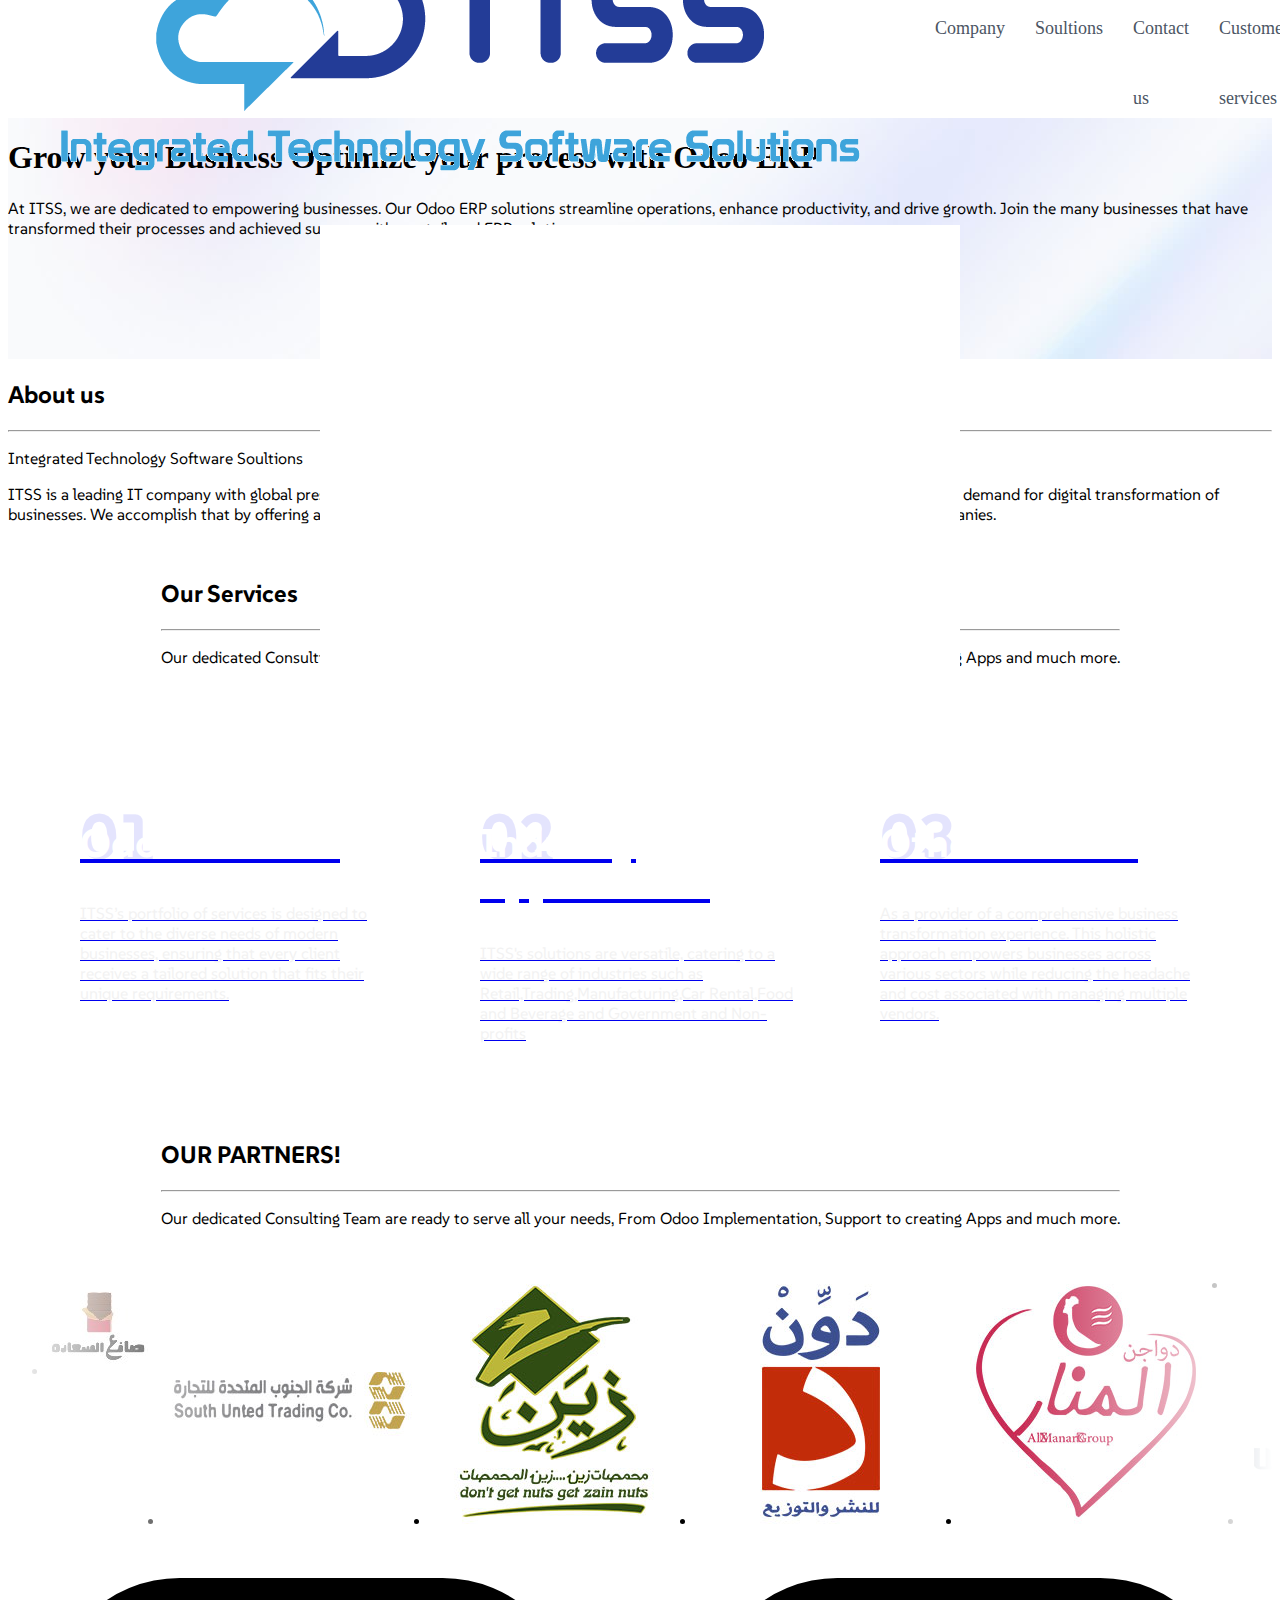
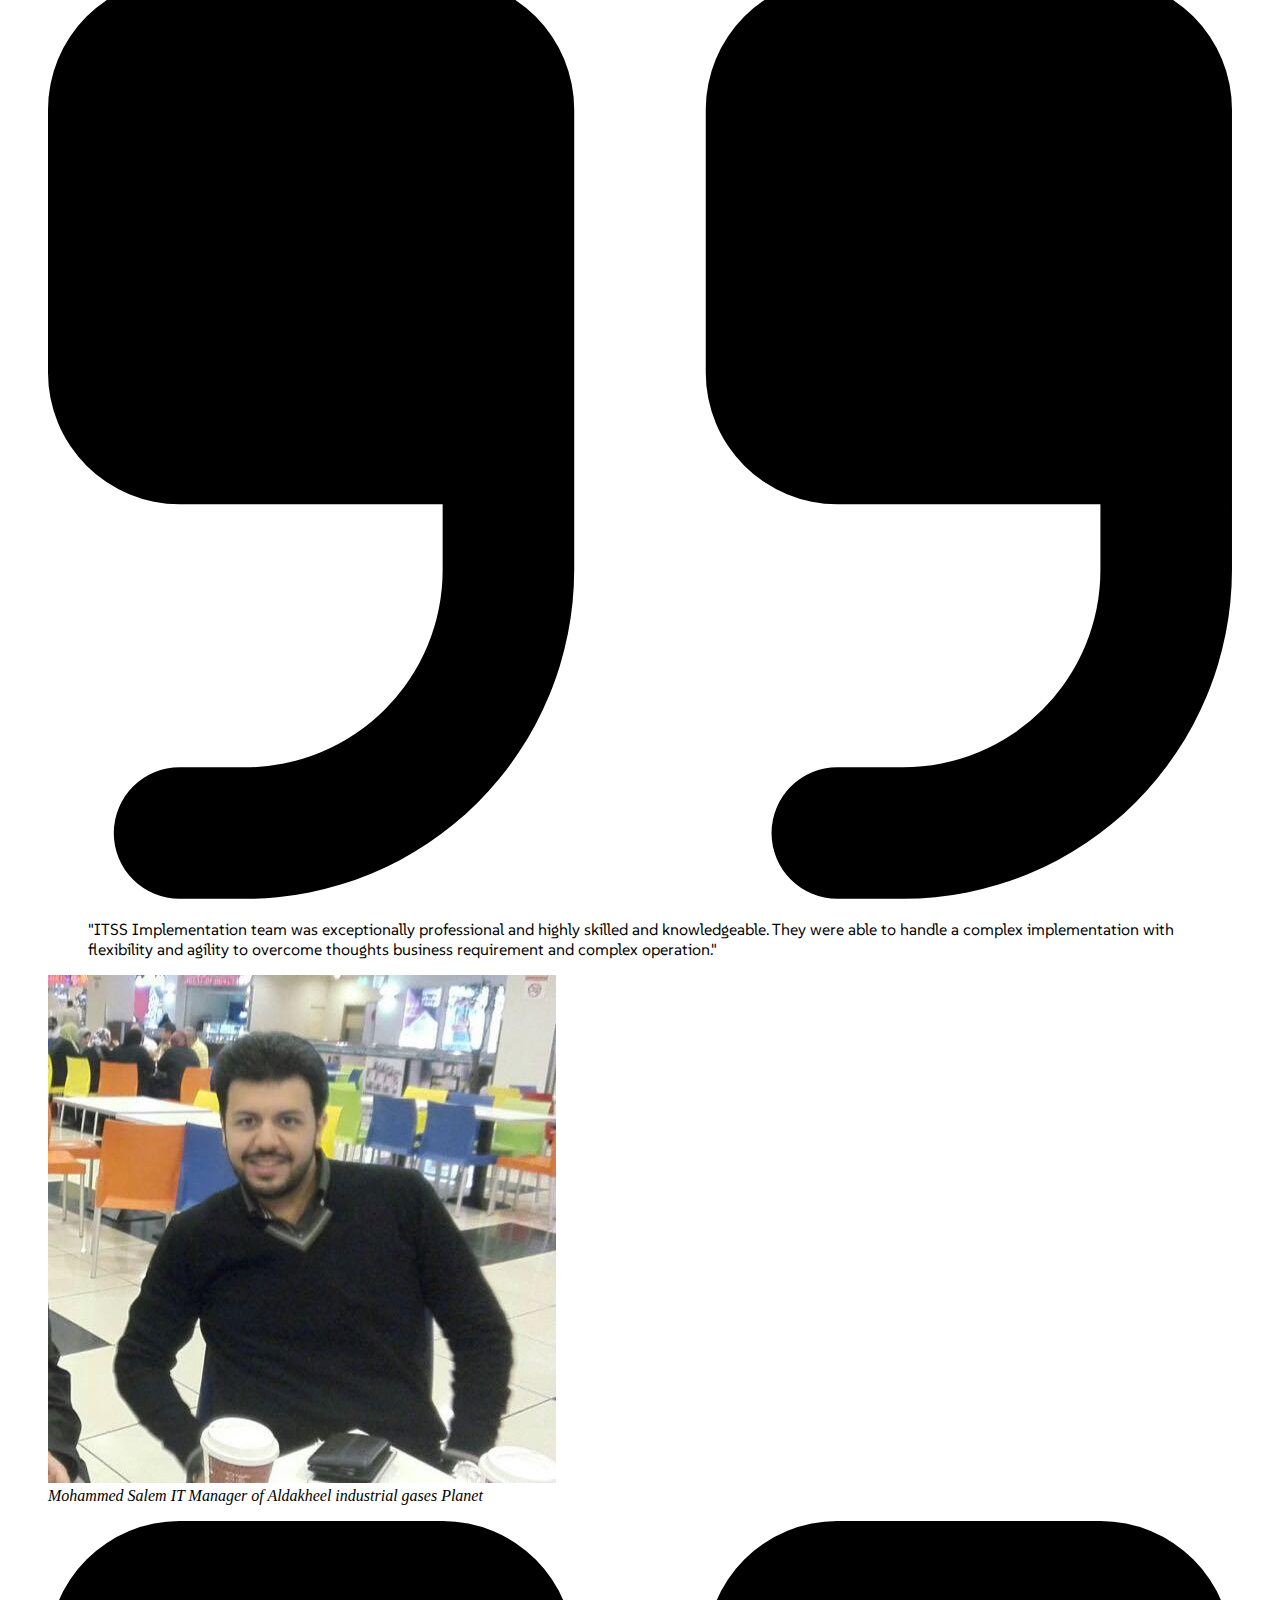
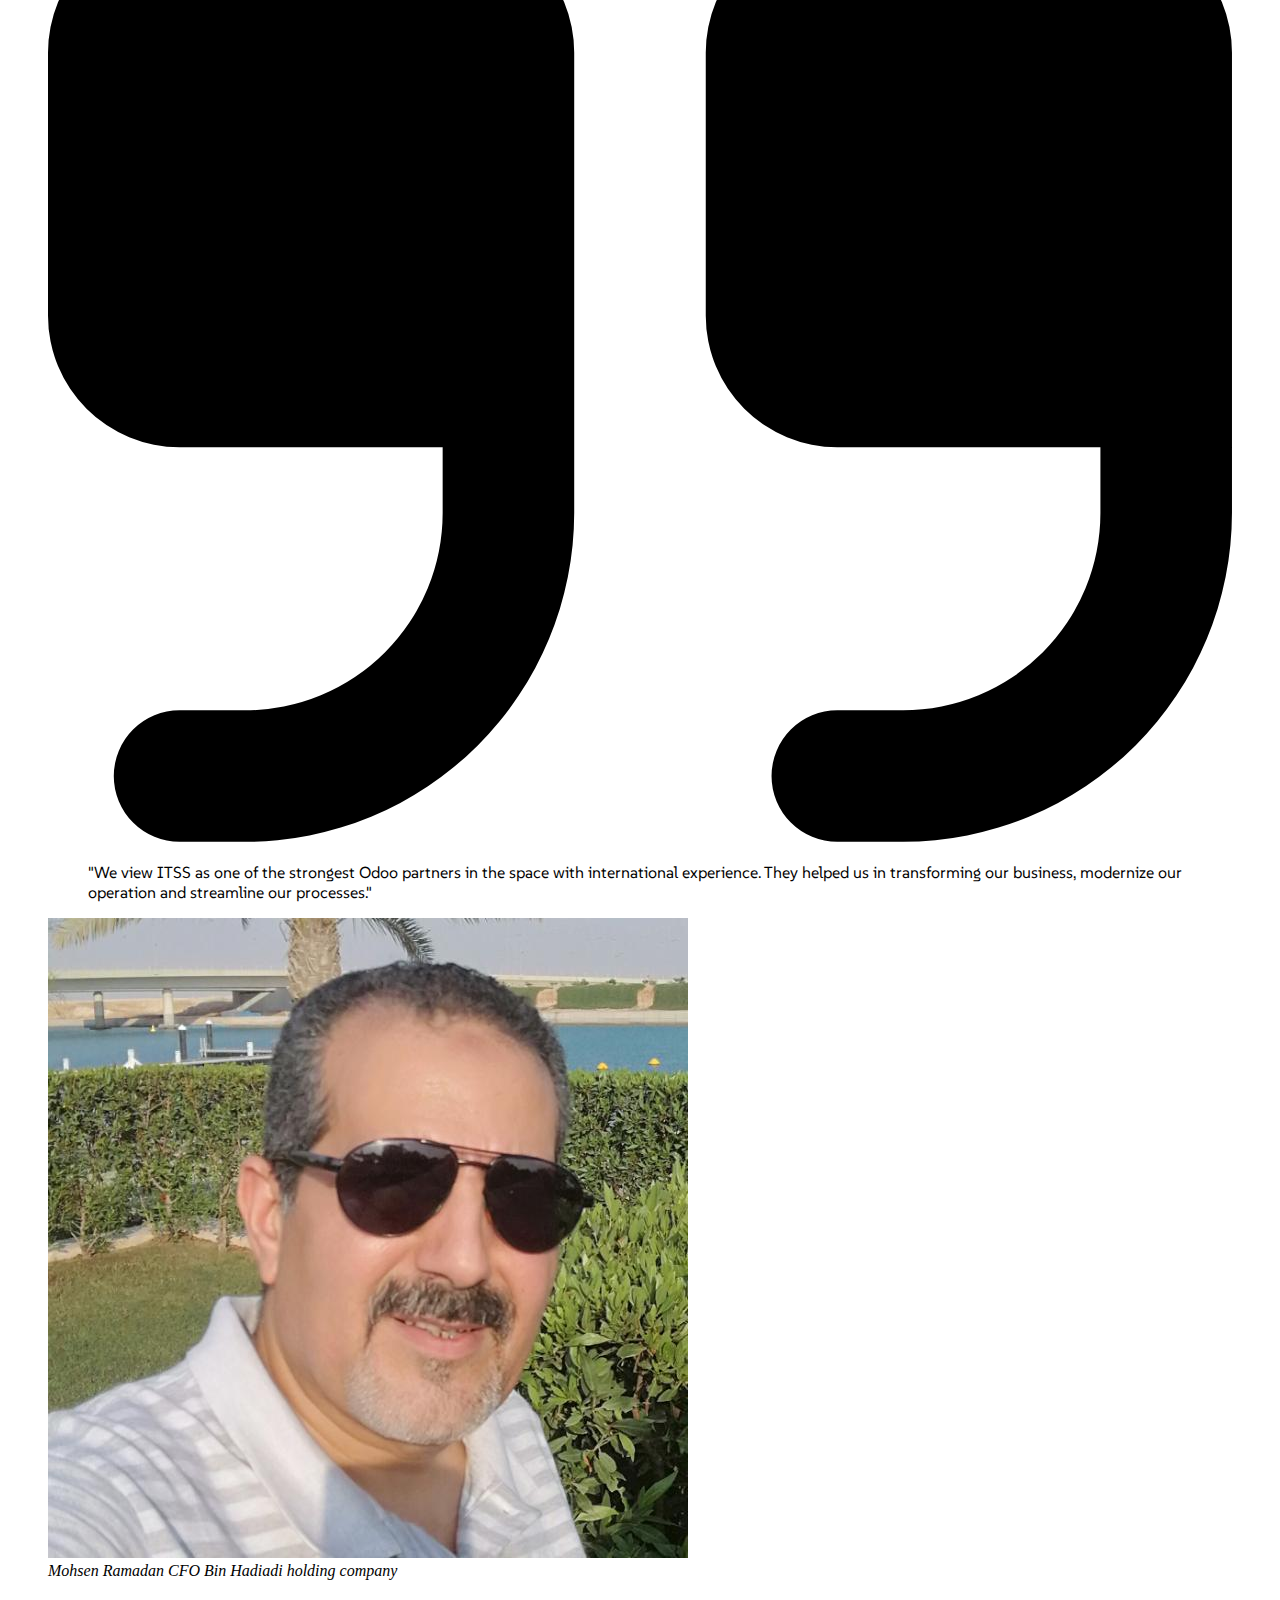
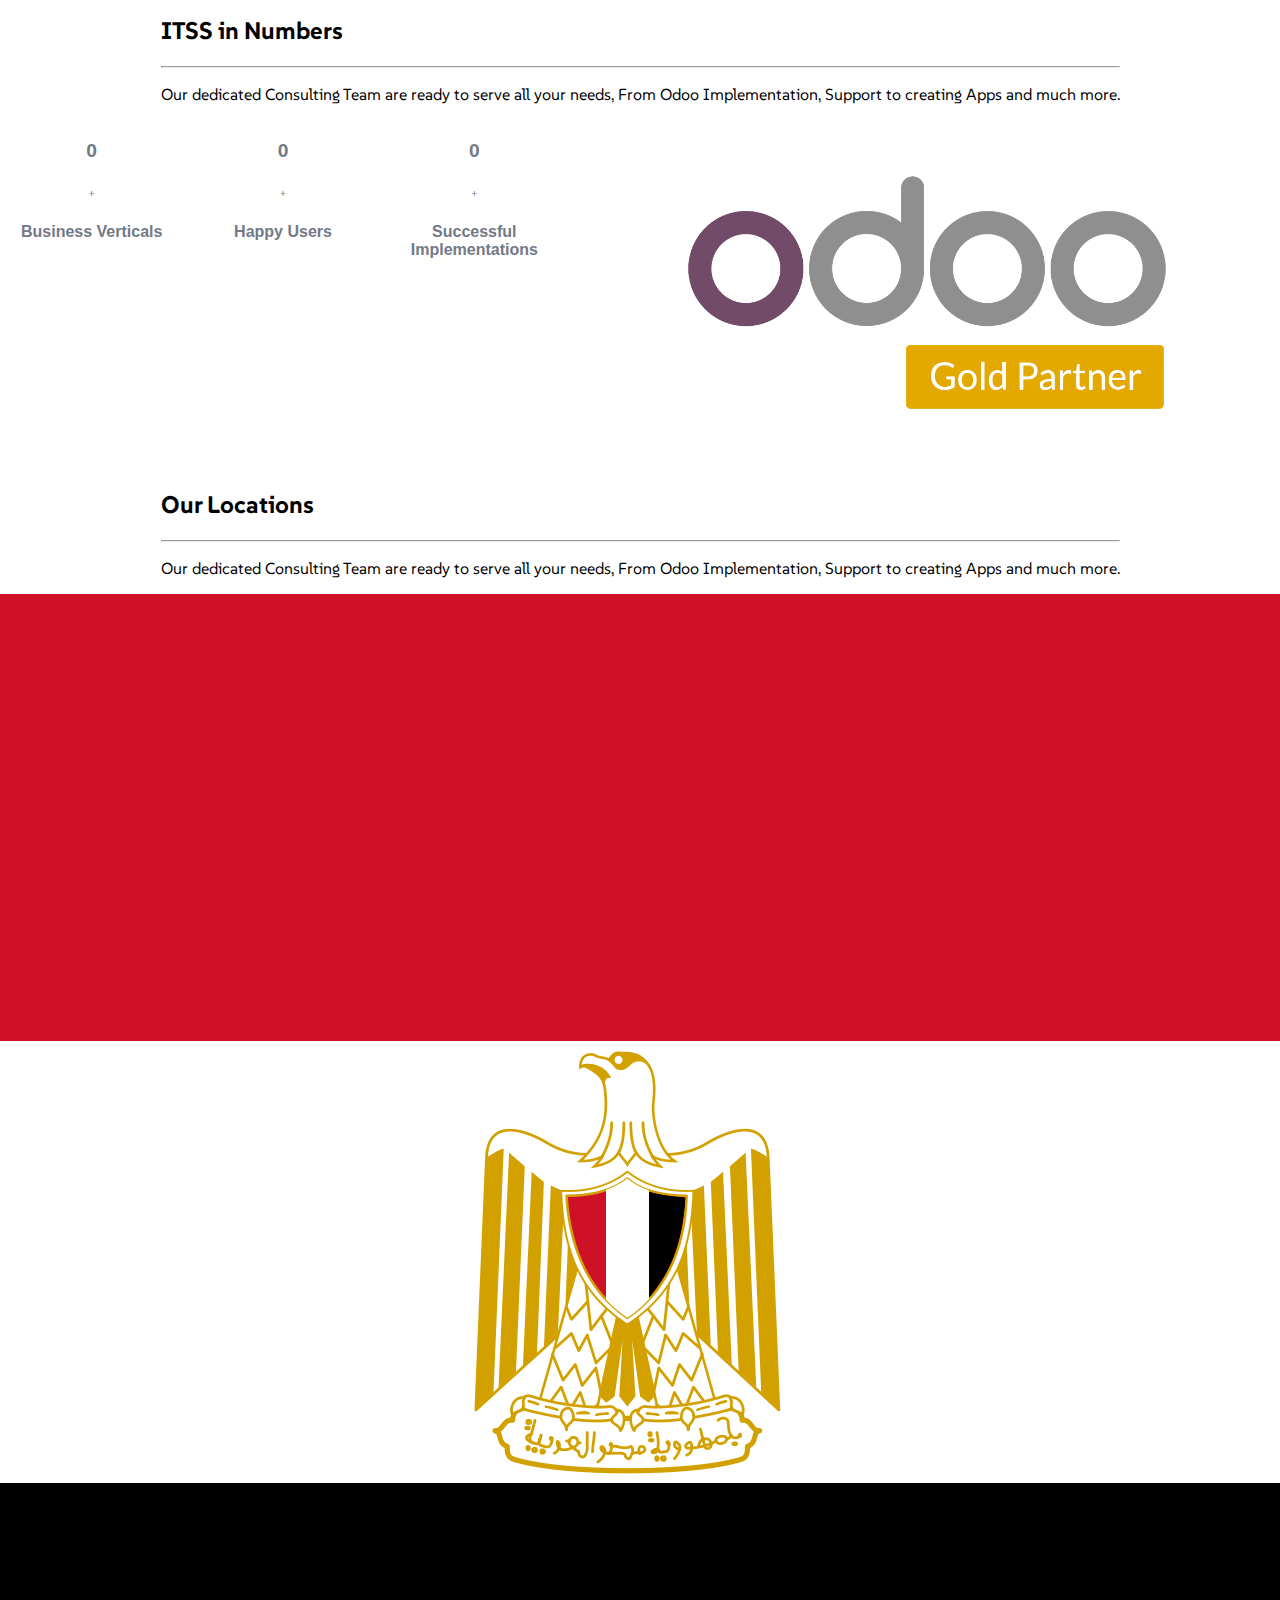
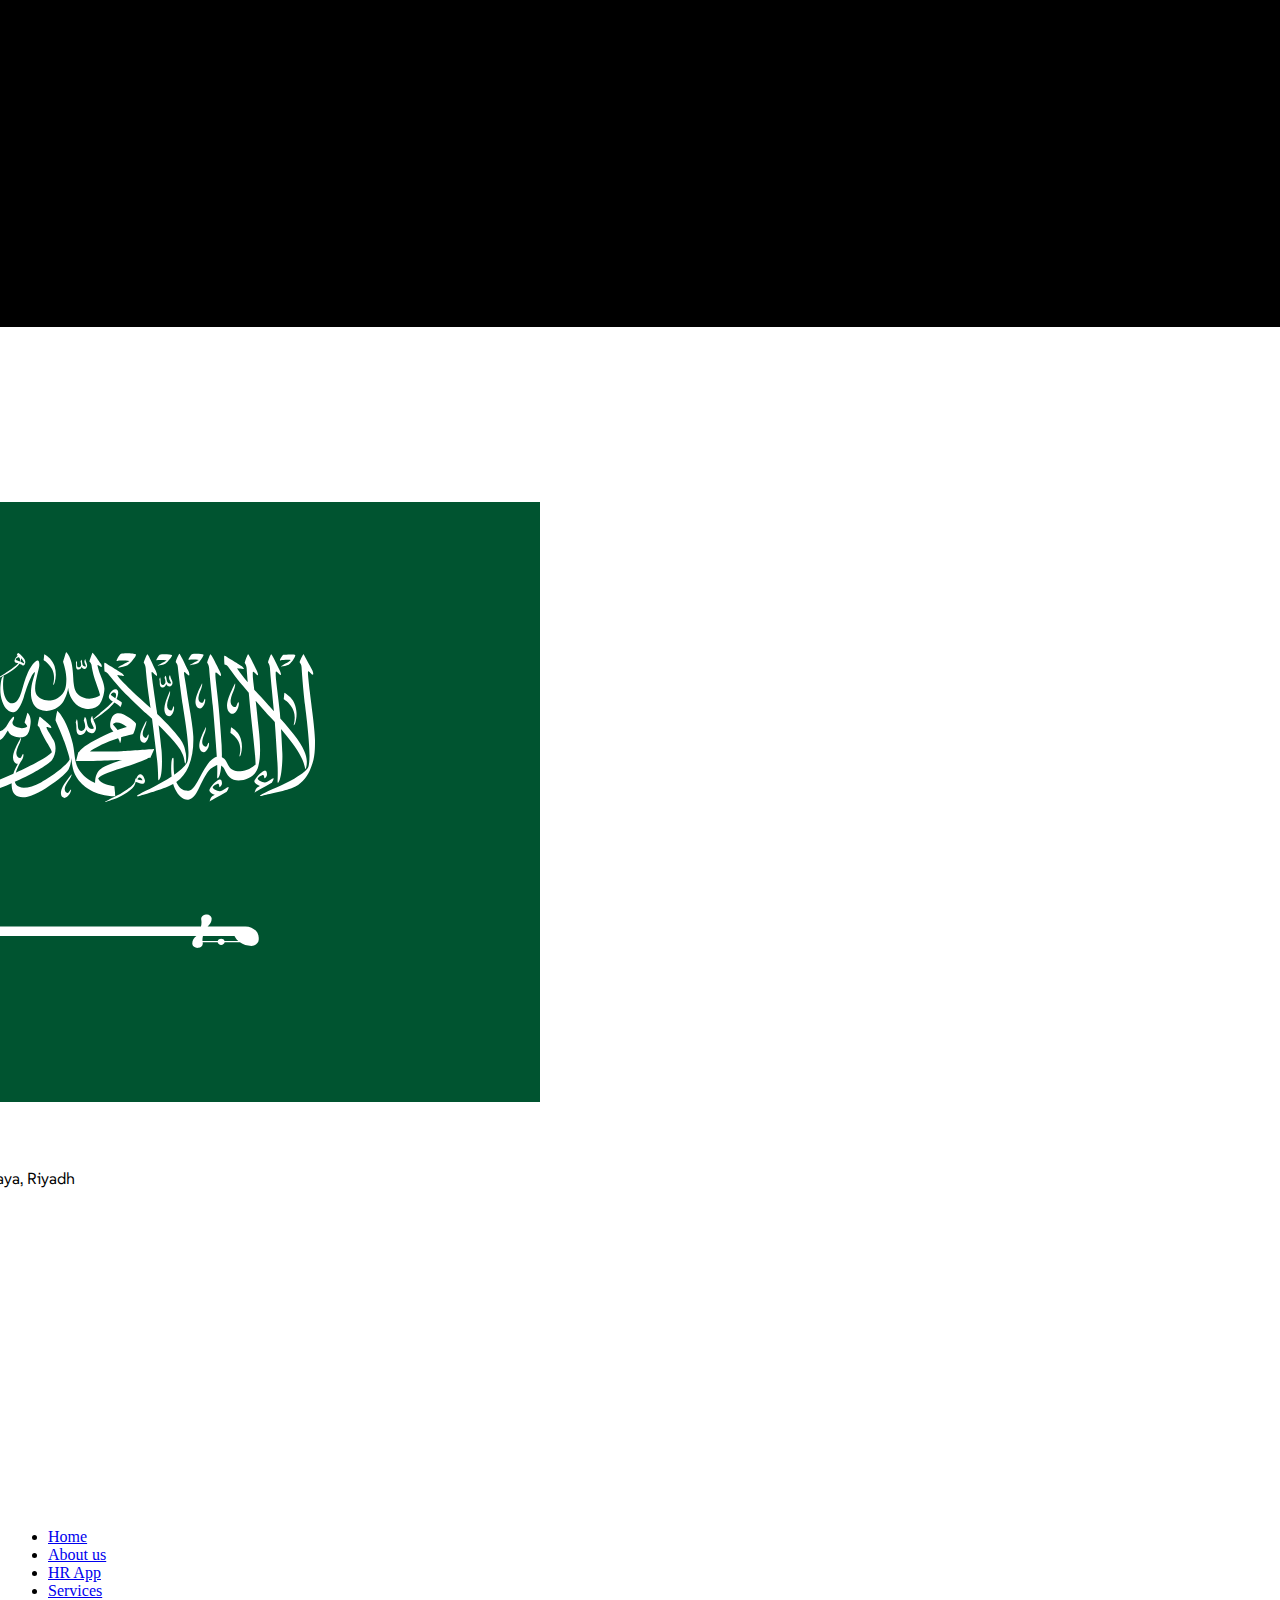
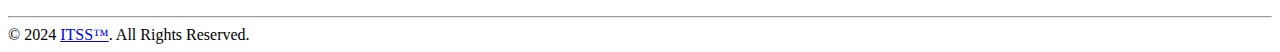
==== commit 6ae41652: "add some enhancments" ====
--- a/index.html
+++ b/index.html
@@ -15,7 +15,14 @@
       src="https://kit.fontawesome.com/2655b3b7cf.js"
       crossorigin="anonymous"
     ></script>
+    <link rel="stylesheet" href="./style/mediaquery.css" />
     <link rel="stylesheet" href="./style/main.css" />
+    <link rel="preconnect" href="https://fonts.googleapis.com" />
+    <link rel="preconnect" href="https://fonts.gstatic.com" crossorigin />
+    <link
+      href="https://fonts.googleapis.com/css2?family=SUSE:wght@100..800&display=swap"
+      rel="stylesheet"
+    />
 
     <!-- scripts -->
     <!-- Include jQuery -->
@@ -30,25 +37,13 @@
       class="showbox z-10 w-full h-full bg-white flex justify-center align-middle"
     >
       <div class="loader">
-        <svg class="circular" viewBox="25 25 50 50">
-          <circle
-            class="path"
-            cx="50"
-            cy="50"
-            r="20"
-            fill="none"
-            stroke-width="2"
-            stroke-miterlimit="10"
-          />
-        </svg>
+        <img src="./asstes/imgs/icon-load-big-size.gif" class="w-60" alt="" />
       </div>
     </div>
 
     <!-- NAVBAR -->
 
-    <nav
-      class="dark:bg-gray-900 absolute w-full z-20 top-0 start-0 dark:border-gray-600"
-    >
+    <nav class="absolute w-full z-20 top-0 start-0">
       <div class="wrapper">
         <div class="logo">
           <a
@@ -57,8 +52,8 @@
           >
             <img
               src="./asstes/imgs/ITSS.png"
-              class="h-12"
-              alt="Flowbite Logo"
+              class="h-24 lg:h-14 md:h-20"
+              alt="itss Logo"
             />
           </a>
         </div>
@@ -66,25 +61,30 @@
         <input type="radio" name="slider" id="close-btn" />
         <ul class="nav-links">
           <label for="close-btn" class="btn close-btn"
-            ><i class="fas fa-times"></i
+            ><i class="fas fa-time"></i
           ></label>
           <!-- <li><a href="./index.html#header" class="nav-link">Home</a></li> -->
           <li>
             <a href="#" class="desktop-item nav-link">Company</a>
             <input type="checkbox" id="showDrop" />
-            <label for="showDrop" class="mobile-item nav-link"
-              >Dropdown Menu</label
-            >
-            <ul class="drop-menu">
+            <label for="showDrop" class="mobile-item"
+              >Company <span><i class="fa-solid fa-chevron-down ps-3"></i></span
+            ></label>
+
+            <ul
+              class="drop-menu mega-links none py-5 sm:bg-transparent md:bg-transparent lg:bg-gradient-to-r from-purple-950 to-purple-700"
+            >
               <li>
                 <a
                   href="./about.html"
-                  class="text-slate-900 hover:text-[#737987]"
+                  class="text-[#f2f2f2] hover:text-[#737987]"
                   >About us</a
                 >
               </li>
               <li>
-                <a href="./success.html" class="hover:text-[#737987]"
+                <a
+                  href="./success.html"
+                  class="text-[#f2f2f2] hover:text-[#737987]"
                   >Success stories</a
                 >
               </li>
@@ -93,15 +93,17 @@
           <li>
             <a href="#" class="desktop-item nav-link">Soultions</a>
             <input type="checkbox" id="showMega" />
-            <label for="showMega" class="mobile-item">Mega Menu</label>
+            <label for="showMega" class="mobile-item"
+              >Soultions
+              <span><i class="fa-solid fa-chevron-down ps-3"></i></span
+            ></label>
             <div class="mega-box">
-              <div class="content">
-                <div class="row">
-                  <img src="./asstes/imgs/4854061.jpg" alt="" />
-                </div>
-                <div class="row">
+              <div
+                class="content sm:bg-transparent md:bg-transparent lg:bg-gradient-to-r from-purple-950 to-blue-400"
+              >
+                <div class="row sm:ps-0 md:ps-0 lg:ps-16">
                   <header>Odoo</header>
-                  <ul class="mega-links">
+                  <ul class="mega-links expect">
                     <li><a href="./services.html"> ERP Implementation </a></li>
                     <li><a href="./services.html">Custom Development</a></li>
                     <li><a href="./services.html">Migration Services</a></li>
@@ -147,48 +149,99 @@
               >Privacy policy</a
             >
           </li>
-        </ul>
-        <ul class="flex">
-          <div class="dropdown">
-            <button class="dropbtn text-gray-600">
-              Language <i class="fa-solid fa-angle-down"></i>
-            </button>
-            <div class="dropdown-content">
-              <a href="#"
-                ><div class="flex justify-between px-5">
-                  <p>AR</p>
-                  <img
-                    src="./asstes/imgs/Flag_of_Saudi_Arabia.svg"
-                    alt=""
-                    class="w-8"
-                  /></div
-              ></a>
-              <a href="#"
-                ><div class="flex justify-between px-5">
-                  <p>EN</p>
-                  <img
-                    src="./asstes/imgs/54_star_USA_flag_design.png"
-                    alt=""
-                    class="w-8 h-5 mt-6"
-                  /></div
-              ></a>
-            </div>
-          </div>
-
-          <li>
+          <li class="nav-link left-icon">
+            <div class="dropdown">
+              <button class="dropbtn text-white">
+                Language <i class="fa-solid fa-angle-down"></i>
+              </button>
+              <div class="dropdown-content">
+                <a href="#"
+                  ><div class="flex justify-between px-5">
+                    <p>AR</p>
+                    <img
+                      src="./asstes/imgs/Flag_of_Saudi_Arabia.svg"
+                      alt=""
+                      class="w-8"
+                    /></div
+                ></a>
+                <a href="#"
+                  ><div class="flex justify-between px-5">
+                    <p>EN</p>
+                    <img
+                      src="./asstes/imgs/54_star_USA_flag_design.png"
+                      alt=""
+                      class="w-8 h-5 mt-6"
+                    /></div
+                ></a>
+              </div>
+            </div>
+          </li>
+
+          <li class="nav-link left-icon">
             <a href="https://www.itss-c.com/ar/web/login"
               ><button
                 type="button"
-                class="text-white bg-[#233c97] hover:bg-blue-800 focus:ring-4 focus:ring-blue-300 font-medium rounded-lg text-sm px-5 py-2.5 me-2 mt-6 dark:bg-blue-600 dark:hover:bg-blue-700 focus:outline-none dark:focus:ring-blue-800"
+                class="text-white signin bg-[#233c97] hover:bg-blue-800 focus:ring-4 focus:ring-blue-300 font-medium rounded-lg text-sm px-5 py-2.5 me-2 mt-6"
               >
                 Sign in
               </button>
             </a>
           </li>
         </ul>
-        <label for="menu-btn" class="btn menu-btn"
-          ><i class="fas fa-bars"></i
-        ></label>
+
+        <ul class="flex left-links">
+          <li class="nav-link">
+            <div class="dropdown">
+              <button class="dropbtn text-gray-600">
+                Language <i class="fa-solid fa-angle-down"></i>
+              </button>
+              <div class="dropdown-content">
+                <a href="#"
+                  ><div class="flex justify-between px-5">
+                    <p>AR</p>
+                    <img
+                      src="./asstes/imgs/Flag_of_Saudi_Arabia.svg"
+                      alt=""
+                      class="w-8"
+                    /></div
+                ></a>
+                <a href="#"
+                  ><div class="flex justify-between px-5">
+                    <p>EN</p>
+                    <img
+                      src="./asstes/imgs/54_star_USA_flag_design.png"
+                      alt=""
+                      class="w-8 h-5 mt-6"
+                    /></div
+                ></a>
+              </div>
+            </div>
+          </li>
+
+          <li class="nav-link">
+            <a href="https://www.itss-c.com/ar/web/login"
+              ><button
+                type="button"
+                class="text-white bg-[#233c97] hover:bg-blue-800 focus:ring-4 focus:ring-blue-300 font-medium rounded-lg text-sm px-5 py-2.5 me-2 mt-6"
+              >
+                Sign in
+              </button>
+            </a>
+          </li>
+        </ul>
+        <div class="flex">
+          <label for="menu-btn" class="btn menu-btn" id="menu-icon">
+            <i class="fas fa-bars"></i>
+          </label>
+          <label
+            for="close-btn"
+            class="btn"
+            id="close-icon"
+            style="display: none"
+          >
+            <i class="fa-solid fa-xmark"></i>
+          </label>
+        </div>
       </div>
     </nav>
 
@@ -202,7 +255,7 @@
           class="w-[75%] items-center lg:items-start animate__fadeInLeft animate__animated"
         >
           <h1
-            class="my-8 text-center text-4xl font-extrabold leading-none tracking-tight text-gray-600 md:text-5xl lg:text-6xl dark:text-white"
+            class="my-8 text-center text-5xl font-extrabold leading-none tracking-tight text-gray-600 md:text-6xl lg:text-6xl"
           >
             Grow your Business Optimize your process
             <span
@@ -212,7 +265,7 @@
             >
           </h1>
           <p
-            class="mb-8 mt-3 py-2 text-center text-lg font-normal text-gray-500 lg:text-xl dark:text-gray-400"
+            class="mb-8 mt-3 py-2 text-center font-normal text-gray-500 text-xl"
           >
             At ITSS, we are dedicated to empowering businesses. Our Odoo ERP
             solutions streamline operations, enhance productivity, and drive
@@ -222,7 +275,7 @@
           <div class="button-container">
             <a
               href="https://www.itss-c.com/ar/contactus"
-              class="inline-flex items-center justify-center px-5 py-3 text-base font-medium text-[#3ea4db] bg-transparent rounded-lg border-solid border-[#3ea4db] border-2 hover:bg-[#3ea4db] hover:text-white focus:ring-blue-300 dark:focus:ring-blue-900"
+              class="inline-flex items-center justify-center px-5 py-3 text-base font-medium text-[#3ea4db] bg-transparent rounded-lg border-solid border-[#3ea4db] border-2 hover:bg-[#3ea4db] hover:text-white focus:ring-blue-300"
             >
               Schedule a Demo
               <svg
@@ -260,17 +313,11 @@
     <section id="about" class="about">
       <div class="container py-28 bg-[#ffffff]">
         <!-- Sec tittle -->
-        <div class="sec-tittle hidden text-center">
-          <h2 class="text-4xl font-bold text-gray-600 dark:text-white">
-            About us
-          </h2>
+        <div class="sec-tittle text-center">
+          <h2 class="text-4xl font-bold text-gray-600">About us</h2>
           <div class="inline-flex items-center justify-center w-full relative">
-            <hr
-              class="w-64 h-[.15rem] my-8 bg-gray-200 border-0 rounded dark:bg-gray-700"
-            />
-            <div
-              class="absolute -translate-x-1/2 bg-white left-1/2 dark:bg-gray-900"
-            >
+            <hr class="w-64 h-[.15rem] my-8 bg-gray-200 border-0 rounded" />
+            <div class="absolute -translate-x-1/2 bg-white left-1/2">
               <div
                 class="h-1 w-16 bg-[#3ea4db] transition-all duration-300 ease-in-out hover:w-20"
               ></div>
@@ -278,11 +325,11 @@
           </div>
 
           <p
-            class="pb-8 text-lg font-normal text-gray-500 lg:text-xl dark:text-gray-400"
+            class="pb-8 text-xl font-normal text-gray-500 lg:text-2xl md:text-xl"
           >
             Integrated Technology Software Soultions
           </p>
-          <p class="px-56 pb-8 text-base text-gray-500 dark:text-gray-400">
+          <p class="px-56 pb-8 text-base text-gray-500">
             ITSS is a leading IT company with global presence. The company
             specializes in providing a wide range of services to cover the
             increasing demand for digital transformation of businesses. We
@@ -292,7 +339,7 @@
           <div class="button-container">
             <a
               href="./about.html"
-              class="inline-flex items-center justify-center px-5 py-3 text-base font-medium text-[#3ea4db] bg-transparent rounded-lg border-solid border-[#3ea4db] border-2 hover:bg-[#3ea4db] hover:text-white focus:ring-blue-300 dark:focus:ring-blue-900"
+              class="inline-flex items-center justify-center px-5 py-3 text-base font-medium text-[#3ea4db] bg-transparent rounded-lg border-solid border-[#3ea4db] border-2 hover:bg-[#3ea4db] hover:text-white focus:ring-blue-300"
             >
               Learn More
             </a>
@@ -305,450 +352,60 @@
 
     <!-- Services section -->
     <section id="bussiness" class="services">
-      <div class="container py-28 bg-[#f3f5fa]">
+      <div class="container py-28 bg-gradient-to-r from-purple-950 to-blue-400">
         <!-- Sec tittle -->
-        <div class="sec-tittle hidden text-center">
-          <h2 class="text-4xl font-bold text-gray-600 dark:text-white">
-            Our Services
-          </h2>
+        <div class="sec-tittle text-center">
+          <h2 class="text-4xl font-bold text-white">Our Services</h2>
           <div class="inline-flex items-center justify-center w-full relative">
-            <hr
-              class="w-64 h-[.15rem] my-8 bg-gray-200 border-0 rounded dark:bg-gray-700"
-            />
-            <div
-              class="absolute -translate-x-1/2 bg-white left-1/2 dark:bg-gray-900"
-            >
+            <hr class="w-64 h-[.15rem] my-8 bg-gray-200 border-0 rounded" />
+            <div class="absolute -translate-x-1/2 bg-white left-1/2">
               <div
                 class="h-1 w-16 bg-[#3ea4db] transition-all duration-300 ease-in-out hover:w-20"
               ></div>
             </div>
           </div>
 
-          <p
-            class="mb-12 py-2 px-56 text-lg font-normal text-gray-500 lg:text-xl dark:text-gray-400"
-          >
+          <p class="mb-12 py-2 px-56 text-lg font-normal text-white lg:text-xl">
             Our dedicated Consulting Team are ready to serve all your needs,
             From Odoo Implementation, Support to creating Apps and much more.
           </p>
         </div>
 
-        <!-- services cards -->
-
-        <div class="serv1 flex flex-row px-28 gap-6 mb-6 overflow-hidden">
-          <div class="card hidden basis-full md:basis-1/4 hover:shadow-lg">
-            <div
-              class="max-w-sm p-6 bg-white border border-gray-200 rounded-lg shadow dark:bg-gray-800 dark:border-gray-700"
-            >
-              <svg
-                class="w-7 h-2 text-gray-500 dark:text-gray-400"
-                aria-hidden="true"
-                xmlns="http://www.w3.org/2000/svg"
-                fill="currentColor"
-                viewBox="0 0 20 20"
-              >
-                <i
-                  class="fa-solid fa-list-check fa-2xl text-left mb-8 text-[#3ea4db]"
-                ></i>
-              </svg>
-              <a href="#">
-                <h5
-                  class="mb-2 text-2xl font-semibold tracking-tight text-gray-600 dark:text-white"
-                >
-                  Odoo Implementation
-                </h5>
-              </a>
-              <p class="mb-3 font-normal text-gray-500 dark:text-gray-400 h-52">
-                Our comprehensive Odoo implementation methodology stands as the
-                best in the market, designed to deliver exceptional results.
-                With a highly experienced team at the helm, we ensure every
-                aspect of your business is optimized for success.
+        <div class="container">
+          <a href="./services.html">
+            <div class="box text-white">
+              <h2>01</h2>
+              <h3 class="font-serif">Odoo Services</h3>
+              <p class="mt-5">
+                ITSS’s portfolio of services is designed to cater to the diverse
+                needs of modern businesses, ensuring that every client receives
+                a tailored solution that fits their unique requirements.
               </p>
-              <a
-                href="./services.html"
-                class="inline-flex font-medium items-center text-[#3ea4db] hover:underline"
-              >
-                See More
-                <svg
-                  class="w-3 h-3 ms-2.5 rtl:rotate-[270deg]"
-                  aria-hidden="true"
-                  xmlns="http://www.w3.org/2000/svg"
-                  fill="none"
-                  viewBox="0 0 18 18"
-                >
-                  <path
-                    stroke="currentColor"
-                    stroke-linecap="round"
-                    stroke-linejoin="round"
-                    stroke-width="2"
-                    d="M15 11v4.833A1.166 1.166 0 0 1 13.833 17H2.167A1.167 1.167 0 0 1 1 15.833V4.167A1.166 1.166 0 0 1 2.167 3h4.618m4.447-2H17v5.768M9.111 8.889l7.778-7.778"
-                  />
-                </svg>
-              </a>
-            </div>
-          </div>
-          <div class="card hidden basis-full md:basis-1/4 hover:shadow-lg">
-            <div
-              class="max-w-sm p-6 bg-white border border-gray-200 rounded-lg shadow dark:bg-gray-800 dark:border-gray-700"
-            >
-              <svg
-                class="w-7 h-2 text-gray-500 dark:text-gray-400"
-                aria-hidden="true"
-                xmlns="http://www.w3.org/2000/svg"
-                fill="currentColor"
-                viewBox="0 0 20 20"
-              >
-                <i
-                  class="fa-solid fa-shapes fa-2xl text-left mb-8 text-[#3ea4db]"
-                ></i>
-              </svg>
-              <a href="#">
-                <h5
-                  class="mb-2 text-2xl font-semibold tracking-tight text-gray-600 dark:text-white"
-                >
-                  Odoo Customization
-                </h5>
-              </a>
-              <p class="mb-3 font-normal text-gray-500 dark:text-gray-400 h-52">
-                Our experienced developers can custom tailor Odoo to meet your
-                need and streamline your business processes. From simple
-                automation action processes to a fully customized special need
-                application. We can handle it all with ease.
+            </div></a
+          >
+          <a href="./services.html">
+            <div class="box text-white">
+              <h2>02</h2>
+              <h3>Industry Applications</h3>
+              <p class="mt-5">
+                ITSS's solutions are versatile, catering to a wide range of
+                industries such as Retail,Trading,Manufacturing,Car Rental,Food
+                and Beverage and Government and Non-profits
               </p>
-              <a
-                href="./services.html"
-                class="inline-flex font-medium items-center text-[#3ea4db] hover:underline"
-              >
-                See More
-                <svg
-                  class="w-3 h-3 ms-2.5 rtl:rotate-[270deg]"
-                  aria-hidden="true"
-                  xmlns="http://www.w3.org/2000/svg"
-                  fill="none"
-                  viewBox="0 0 18 18"
-                >
-                  <path
-                    stroke="currentColor"
-                    stroke-linecap="round"
-                    stroke-linejoin="round"
-                    stroke-width="2"
-                    d="M15 11v4.833A1.166 1.166 0 0 1 13.833 17H2.167A1.167 1.167 0 0 1 1 15.833V4.167A1.166 1.166 0 0 1 2.167 3h4.618m4.447-2H17v5.768M9.111 8.889l7.778-7.778"
-                  />
-                </svg>
-              </a>
-            </div>
-          </div>
-          <div class="card hidden basis-full md:basis-1/4 hover:shadow-lg">
-            <div
-              class="max-w-sm p-6 bg-white border border-gray-200 rounded-lg shadow dark:bg-gray-800 dark:border-gray-700"
-            >
-              <svg
-                class="w-7 h-2 text-gray-500 dark:text-gray-400"
-                aria-hidden="true"
-                xmlns="http://www.w3.org/2000/svg"
-                fill="currentColor"
-                viewBox="0 0 20 20"
-              >
-                <i
-                  class="fa-solid fa-chalkboard-user fa-2xl text-left mb-8 text-[#3ea4db]"
-                ></i>
-              </svg>
-              <a href="./services.html">
-                <h5
-                  class="mb-2 text-2xl font-semibold tracking-tight text-gray-600 dark:text-white"
-                >
-                  Odoo Training
-                </h5>
-              </a>
-              <p class="mb-3 font-normal text-gray-500 dark:text-gray-400 h-52">
-                Our great Implementation methodology comes with comprehensive
-                training. Yet if all you need is training for your staff, our
-                consultants will provide your team the training they need. From
-                basic to the most comprehensive level based on their need.
+            </div></a
+          >
+          <a href="./services.html">
+            <div class="box text-white">
+              <h2>03</h2>
+              <h3>Other services</h3>
+              <p class="mt-5">
+                As a provider of a comprehensive business transformation
+                experience. This holistic approach empowers businesses across
+                various sectors while reducing the headache and cost associated
+                with managing multiple vendors.
               </p>
-              <a
-                href="./services.html"
-                class="inline-flex font-medium items-center text-[#3ea4db] hover:underline"
-              >
-                See More
-                <svg
-                  class="w-3 h-3 ms-2.5 rtl:rotate-[270deg]"
-                  aria-hidden="true"
-                  xmlns="http://www.w3.org/2000/svg"
-                  fill="none"
-                  viewBox="0 0 18 18"
-                >
-                  <path
-                    stroke="currentColor"
-                    stroke-linecap="round"
-                    stroke-linejoin="round"
-                    stroke-width="2"
-                    d="M15 11v4.833A1.166 1.166 0 0 1 13.833 17H2.167A1.167 1.167 0 0 1 1 15.833V4.167A1.166 1.166 0 0 1 2.167 3h4.618m4.447-2H17v5.768M9.111 8.889l7.778-7.778"
-                  />
-                </svg>
-              </a>
-            </div>
-          </div>
-          <div class="card hidden basis-full md:basis-1/4 hover:shadow-lg">
-            <div
-              class="max-w-sm p-6 bg-white border border-gray-200 rounded-lg shadow dark:bg-gray-800 dark:border-gray-700"
-            >
-              <svg
-                class="w-7 h-2 text-gray-500 dark:text-gray-400"
-                aria-hidden="true"
-                xmlns="http://www.w3.org/2000/svg"
-                fill="currentColor"
-                viewBox="0 0 20 20"
-              >
-                <i
-                  class="fa-solid fa-headset text-left fa-2xl mb-8 text-[#3ea4db]"
-                ></i>
-              </svg>
-              <a href="./services.html">
-                <h5
-                  class="mb-2 text-2xl font-semibold tracking-tight text-gray-600 dark:text-white"
-                >
-                  Odoo Support
-                </h5>
-              </a>
-              <p class="mb-3 font-normal text-gray-500 dark:text-gray-400 h-52">
-                Our dedicated support specialists are support your team with all
-                their Odoo's need from answering basic "how to do questions to
-                resolving complicated technical issues
-              </p>
-              <a
-                href="./services.html"
-                class="inline-flex font-medium items-center text-[#3ea4db] hover:underline"
-              >
-                See More
-                <svg
-                  class="w-3 h-3 ms-2.5 rtl:rotate-[270deg]"
-                  aria-hidden="true"
-                  xmlns="http://www.w3.org/2000/svg"
-                  fill="none"
-                  viewBox="0 0 18 18"
-                >
-                  <path
-                    stroke="currentColor"
-                    stroke-linecap="round"
-                    stroke-linejoin="round"
-                    stroke-width="2"
-                    d="M15 11v4.833A1.166 1.166 0 0 1 13.833 17H2.167A1.167 1.167 0 0 1 1 15.833V4.167A1.166 1.166 0 0 1 2.167 3h4.618m4.447-2H17v5.768M9.111 8.889l7.778-7.778"
-                  />
-                </svg>
-              </a>
-            </div>
-          </div>
-        </div>
-
-        <div class="serv2 flex flex-row px-28 gap-6 gap-y-8 overflow-hidden">
-          <div class="card2 hidden basis-full md:basis-1/4 hover:shadow-lg">
-            <div
-              class="max-w-sm p-6 bg-white border border-gray-200 rounded-lg shadow dark:bg-gray-800 dark:border-gray-700"
-            >
-              <svg
-                class="w-7 h-2 text-gray-500 dark:text-gray-400"
-                aria-hidden="true"
-                xmlns="http://www.w3.org/2000/svg"
-                fill="currentColor"
-                viewBox="0 0 20 20"
-              >
-                <i
-                  class="fa-solid fa-mobile fa-2xl text-left mb-8 text-[#3ea4db]"
-                ></i>
-              </svg>
-              <a href="./services.html">
-                <h5
-                  class="mb-2 text-2xl font-semibold tracking-tight text-gray-600 dark:text-white"
-                >
-                  Mobile Applications
-                </h5>
-              </a>
-              <p class="mb-3 font-normal text-gray-500 dark:text-gray-400 h-60">
-                .ITSS development team are always ready for innovations in
-                Mobile Application Development. Wither you need an Odoo custom
-                mobile interface or and independent mobile app, we are ready for
-                you.
-              </p>
-              <a
-                href="./services.html"
-                class="inline-flex font-medium items-center text-[#3ea4db] hover:underline"
-              >
-                See More
-                <svg
-                  class="w-3 h-3 ms-2.5 rtl:rotate-[270deg]"
-                  aria-hidden="true"
-                  xmlns="http://www.w3.org/2000/svg"
-                  fill="none"
-                  viewBox="0 0 18 18"
-                >
-                  <path
-                    stroke="currentColor"
-                    stroke-linecap="round"
-                    stroke-linejoin="round"
-                    stroke-width="2"
-                    d="M15 11v4.833A1.166 1.166 0 0 1 13.833 17H2.167A1.167 1.167 0 0 1 1 15.833V4.167A1.166 1.166 0 0 1 2.167 3h4.618m4.447-2H17v5.768M9.111 8.889l7.778-7.778"
-                  />
-                </svg>
-              </a>
-            </div>
-          </div>
-          <div class="card2 hidden basis-full md:basis-1/4 hover:shadow-lg">
-            <div
-              class="max-w-sm p-6 bg-white border border-gray-200 rounded-lg shadow dark:bg-gray-800 dark:border-gray-700"
-            >
-              <svg
-                class="w-7 h-2 text-gray-500 dark:text-gray-400"
-                aria-hidden="true"
-                xmlns="http://www.w3.org/2000/svg"
-                fill="currentColor"
-                viewBox="0 0 20 20"
-              >
-                <i
-                  class="fa-solid fa-bullhorn fa-2xl text-left mb-8 text-[#3ea4db]"
-                ></i>
-              </svg>
-              <a href="./services.html">
-                <h5
-                  class="mb-2 text-2xl font-semibold tracking-tight text-gray-600 dark:text-white"
-                >
-                  Digital Marketing
-                </h5>
-              </a>
-              <p class="mb-3 font-normal text-gray-500 dark:text-gray-400 h-60">
-                <strong>Comprehensive Online Presence</strong> Thanks to our
-                running release system, benefit from all updates (security and
-                new features) in real time. <br />
-                <strong>Maximize your ROI with Odoo</strong> Whether you start
-                small or are already a large company, our solution adapts to
-                your needs and grows with you.
-              </p>
-              <a
-                href="./services.html"
-                class="inline-flex font-medium items-center text-[#3ea4db] hover:underline"
-              >
-                See More
-                <svg
-                  class="w-3 h-3 ms-2.5 rtl:rotate-[270deg]"
-                  aria-hidden="true"
-                  xmlns="http://www.w3.org/2000/svg"
-                  fill="none"
-                  viewBox="0 0 18 18"
-                >
-                  <path
-                    stroke="currentColor"
-                    stroke-linecap="round"
-                    stroke-linejoin="round"
-                    stroke-width="2"
-                    d="M15 11v4.833A1.166 1.166 0 0 1 13.833 17H2.167A1.167 1.167 0 0 1 1 15.833V4.167A1.166 1.166 0 0 1 2.167 3h4.618m4.447-2H17v5.768M9.111 8.889l7.778-7.778"
-                  />
-                </svg>
-              </a>
-            </div>
-          </div>
-          <div class="card2 hidden basis-full md:basis-1/4 hover:shadow-lg">
-            <div
-              class="max-w-sm p-6 bg-white border border-gray-200 rounded-lg shadow dark:bg-gray-800 dark:border-gray-700"
-            >
-              <svg
-                class="w-7 h-2 text-gray-500 dark:text-gray-400"
-                aria-hidden="true"
-                xmlns="http://www.w3.org/2000/svg"
-                fill="currentColor"
-                viewBox="0 0 20 20"
-              >
-                <i
-                  class="fa-solid fa-laptop-code fa-2xl text-left mb-8 text-[#3ea4db]"
-                ></i>
-              </svg>
-              <a href="./services.html">
-                <h5
-                  class="mb-2 text-2xl font-semibold tracking-tight text-gray-600 dark:text-white"
-                >
-                  Website Development
-                </h5>
-              </a>
-              <p class="mb-3 font-normal text-gray-500 dark:text-gray-400 h-60">
-                Write one or two paragraphs describing your product or services.
-                To be successful your content needs to be useful to your
-                readers. Start with the customer – find out what they want and
-                give it to them.
-              </p>
-              <a
-                href="./services.html"
-                class="inline-flex font-medium items-center text-[#3ea4db] hover:underline"
-              >
-                See More
-                <svg
-                  class="w-3 h-3 ms-2.5 rtl:rotate-[270deg]"
-                  aria-hidden="true"
-                  xmlns="http://www.w3.org/2000/svg"
-                  fill="none"
-                  viewBox="0 0 18 18"
-                >
-                  <path
-                    stroke="currentColor"
-                    stroke-linecap="round"
-                    stroke-linejoin="round"
-                    stroke-width="2"
-                    d="M15 11v4.833A1.166 1.166 0 0 1 13.833 17H2.167A1.167 1.167 0 0 1 1 15.833V4.167A1.166 1.166 0 0 1 2.167 3h4.618m4.447-2H17v5.768M9.111 8.889l7.778-7.778"
-                  />
-                </svg>
-              </a>
-            </div>
-          </div>
-          <div class="card2 hidden basis-full md:basis-1/4 hover:shadow-lg">
-            <div
-              class="max-w-sm p-6 bg-white border border-gray-200 rounded-lg shadow dark:bg-gray-800 dark:border-gray-700"
-            >
-              <svg
-                class="w-7 h-2 text-gray-500 dark:text-gray-400"
-                aria-hidden="true"
-                xmlns="http://www.w3.org/2000/svg"
-                fill="currentColor"
-                viewBox="0 0 20 20"
-              >
-                <i
-                  class="fa-solid fa-cloud fa-2xl text-left mb-8 text-[#3ea4db]"
-                ></i>
-              </svg>
-              <a href="./services.html">
-                <h5
-                  class="mb-2 text-2xl font-semibold tracking-tight text-gray-600 dark:text-white"
-                >
-                  Cloud Services
-                </h5>
-              </a>
-              <p class="mb-3 font-normal text-gray-500 dark:text-gray-400 h-60">
-                <strong>Always Improving </strong> Thanks to our running release
-                system, benefit from all updates (security and new features) in
-                real time. <br />
-                <strong>Scalable and Modular</strong> Whether you start small or
-                are already a large company, our solution adapts to your needs
-                and grows with you.
-              </p>
-              <a
-                href="./services.html"
-                class="inline-flex font-medium items-center text-[#3ea4db] hover:underline"
-              >
-                See More
-                <svg
-                  class="w-3 h-3 ms-2.5 rtl:rotate-[270deg]"
-                  aria-hidden="true"
-                  xmlns="http://www.w3.org/2000/svg"
-                  fill="none"
-                  viewBox="0 0 18 18"
-                >
-                  <path
-                    stroke="currentColor"
-                    stroke-linecap="round"
-                    stroke-linejoin="round"
-                    stroke-width="2"
-                    d="M15 11v4.833A1.166 1.166 0 0 1 13.833 17H2.167A1.167 1.167 0 0 1 1 15.833V4.167A1.166 1.166 0 0 1 2.167 3h4.618m4.447-2H17v5.768M9.111 8.889l7.778-7.778"
-                  />
-                </svg>
-              </a>
-            </div>
-          </div>
+            </div></a
+          >
         </div>
       </div>
     </section>
@@ -758,16 +415,10 @@
       <div class="container py-28">
         <!-- Sec tittle -->
         <div class="sec-tittle1 text-center">
-          <h2 class="text-4xl font-bold text-gray-600 dark:text-white">
-            OUR PARTNERS!
-          </h2>
+          <h2 class="text-4xl font-bold text-gray-600">OUR PARTNERS!</h2>
           <div class="inline-flex items-center justify-center w-full relative">
-            <hr
-              class="w-64 h-[.15rem] my-8 bg-gray-200 border-0 rounded dark:bg-gray-700"
-            />
-            <div
-              class="absolute -translate-x-1/2 bg-white left-1/2 dark:bg-gray-900"
-            >
+            <hr class="w-64 h-[.15rem] my-8 bg-gray-200 border-0 rounded" />
+            <div class="absolute -translate-x-1/2 bg-white left-1/2">
               <div
                 class="h-1 w-16 bg-[#3ea4db] transition-all duration-300 ease-in-out hover:w-20"
               ></div>
@@ -775,7 +426,7 @@
           </div>
 
           <p
-            class="mb-12 px-56 py-2 text-lg font-normal text-gray-500 lg:text-xl dark:text-gray-400"
+            class="mb-12 px-56 py-2 text-lg font-normal text-gray-500 lg:text-xl"
           >
             Our dedicated Consulting Team are ready to serve all your needs,
             From Odoo Implementation, Support to creating Apps and much more.
@@ -913,7 +564,7 @@
             >
               <figure class="max-w-screen-md mx-auto text-center">
                 <svg
-                  class="w-10 h-10 mx-auto mb-3 text-gray-400 dark:text-gray-600"
+                  class="w-10 h-10 mx-auto mb-3 text-gray-400"
                   aria-hidden="true"
                   xmlns="http://www.w3.org/2000/svg"
                   fill="currentColor"
@@ -923,10 +574,8 @@
                     d="M6 0H2a2 2 0 0 0-2 2v4a2 2 0 0 0 2 2h4v1a3 3 0 0 1-3 3H2a1 1 0 0 0 0 2h1a5.006 5.006 0 0 0 5-5V2a2 2 0 0 0-2-2Zm10 0h-4a2 2 0 0 0-2 2v4a2 2 0 0 0 2 2h4v1a3 3 0 0 1-3 3h-1a1 1 0 0 0 0 2h1a5.006 5.006 0 0 0 5-5V2a2 2 0 0 0-2-2Z"
                   />
                 </svg>
-                <blockquote>
-                  <p
-                    class="text-2xl italic font-medium text-gray-600 dark:text-white"
-                  >
+                <blockquote class="px-12 lg:px-0">
+                  <p class="text-2xl italic font-medium text-gray-600">
                     "ITSS Implementation team was exceptionally professional and
                     highly skilled and knowledgeable. They were able to handle a
                     complex implementation with flexibility and agility to
@@ -943,12 +592,12 @@
                     alt="profile picture"
                   />
                   <div
-                    class="flex items-center divide-x-2 rtl:divide-x-reverse divide-gray-500 dark:divide-gray-700"
+                    class="flex items-center divide-x-2 rtl:divide-x-reverse divide-gray-500"
                   >
-                    <cite class="pe-3 font-medium text-gray-600 dark:text-white"
+                    <cite class="pe-3 font-medium text-gray-600"
                       >Mohammed Salem
                     </cite>
-                    <cite class="ps-3 text-sm text-gray-500 dark:text-gray-400"
+                    <cite class="ps-3 text-sm text-gray-500"
                       >IT Manager of Aldakheel industrial gases Planet</cite
                     >
                   </div>
@@ -962,7 +611,7 @@
             >
               <figure class="max-w-screen-md mx-auto text-center">
                 <svg
-                  class="w-10 h-10 mx-auto mb-3 text-gray-400 dark:text-gray-600"
+                  class="w-10 h-10 mx-auto mb-3 text-gray-400"
                   aria-hidden="true"
                   xmlns="http://www.w3.org/2000/svg"
                   fill="currentColor"
@@ -972,10 +621,8 @@
                     d="M6 0H2a2 2 0 0 0-2 2v4a2 2 0 0 0 2 2h4v1a3 3 0 0 1-3 3H2a1 1 0 0 0 0 2h1a5.006 5.006 0 0 0 5-5V2a2 2 0 0 0-2-2Zm10 0h-4a2 2 0 0 0-2 2v4a2 2 0 0 0 2 2h4v1a3 3 0 0 1-3 3h-1a1 1 0 0 0 0 2h1a5.006 5.006 0 0 0 5-5V2a2 2 0 0 0-2-2Z"
                   />
                 </svg>
-                <blockquote>
-                  <p
-                    class="text-2xl italic font-medium text-gray-600 dark:text-white"
-                  >
+                <blockquote class="px-12 lg:px-0">
+                  <p class="text-2xl italic font-medium text-gray-600">
                     "We view ITSS as one of the strongest Odoo partners in the
                     space with international experience. They helped us in
                     transforming our business, modernize our operation and
@@ -991,12 +638,12 @@
                     alt="profile picture"
                   />
                   <div
-                    class="flex items-center divide-x-2 rtl:divide-x-reverse divide-gray-500 dark:divide-gray-700"
+                    class="flex items-center divide-x-2 rtl:divide-x-reverse divide-gray-500"
                   >
-                    <cite class="pe-3 font-medium text-gray-600 dark:text-white"
+                    <cite class="pe-3 font-medium text-gray-600"
                       >Mohsen Ramadan
                     </cite>
-                    <cite class="ps-3 text-sm text-gray-500 dark:text-gray-400">
+                    <cite class="ps-3 text-sm text-gray-500">
                       CFO Bin Hadiadi holding company
                     </cite>
                   </div>
@@ -1012,16 +659,10 @@
     <section id="itssNumb" class="itssNumb bg-[#f3f5fa]">
       <div class="container py-28">
         <div class="sec-tittle1 text-center">
-          <h2 class="text-4xl font-bold text-gray-600 dark:text-white">
-            ITSS in Numbers
-          </h2>
+          <h2 class="text-4xl font-bold text-gray-600">ITSS in Numbers</h2>
           <div class="inline-flex items-center justify-center w-full relative">
-            <hr
-              class="w-64 h-[.15rem] my-8 bg-gray-200 border-0 rounded dark:bg-gray-700"
-            />
-            <div
-              class="absolute -translate-x-1/2 bg-white left-1/2 dark:bg-gray-900"
-            >
+            <hr class="w-64 h-[.15rem] my-8 bg-gray-200 border-0 rounded" />
+            <div class="absolute -translate-x-1/2 bg-white left-1/2">
               <div
                 class="h-1 w-16 bg-[#3ea4db] transition-all duration-300 ease-in-out hover:w-20"
               ></div>
@@ -1029,7 +670,7 @@
           </div>
 
           <p
-            class="mb-12 px-56 py-2 text-lg font-normal text-gray-500 lg:text-xl dark:text-gray-400"
+            class="mb-12 px-56 py-2 text-lg font-normal text-gray-500 lg:text-xl"
           >
             Our dedicated Consulting Team are ready to serve all your needs,
             From Odoo Implementation, Support to creating Apps and much more.
@@ -1074,16 +715,10 @@
       <div class="container py-28">
         <!-- Sec tittle -->
         <div class="sec-tittle1 text-center">
-          <h2 class="text-4xl font-bold text-gray-600 dark:text-white">
-            Our Locations
-          </h2>
+          <h2 class="text-4xl font-bold text-gray-600">Our Locations</h2>
           <div class="inline-flex items-center justify-center w-full relative">
-            <hr
-              class="w-64 h-[.15rem] my-8 bg-gray-200 border-0 rounded dark:bg-gray-700"
-            />
-            <div
-              class="absolute -translate-x-1/2 bg-white left-1/2 dark:bg-gray-900"
-            >
+            <hr class="w-64 h-[.15rem] my-8 bg-gray-200 border-0 rounded" />
+            <div class="absolute -translate-x-1/2 bg-white left-1/2">
               <div
                 class="h-1 w-16 bg-[#3ea4db] transition-all duration-300 ease-in-out hover:w-20"
               ></div>
@@ -1091,15 +726,15 @@
           </div>
 
           <p
-            class="mb-12 px-56 py-2 text-lg font-normal text-gray-500 lg:text-xl dark:text-gray-400"
+            class="mb-12 px-56 py-2 text-lg font-normal text-gray-500 lg:text-xl"
           >
             Our dedicated Consulting Team are ready to serve all your needs,
             From Odoo Implementation, Support to creating Apps and much more.
           </p>
         </div>
 
-        <div class="countries px-56 flex gap-10 pb-12">
-          <div class="cont-1 flex w-1/2">
+        <div class="countries px-56 flex flex-col lg:flex-row gap-10 pb-12">
+          <div class="cont-1 flex w-full lg:w-1/2">
             <div
               class="flag bg-[#f3f5fa] w-24 h-24 rounded-lg flex items-center justify-center"
             >
@@ -1131,7 +766,7 @@
               </div>
             </div>
           </div>
-          <div class="cont-2 flex w-1/2">
+          <div class="cont-2 flex w-full lg:w-1/2">
             <div
               class="flag bg-[#f3f5fa] w-32 h-24 rounded-lg flex items-center justify-center"
             >
@@ -1168,9 +803,11 @@
 
     <!-- footer -->
 
-    <footer class="bg-slate-900 shadow dark:bg-gray-900">
+    <footer class="bg-slate-900 shadow">
       <div class="w-full max-w-screen-xl mx-auto p-4 md:py-8">
-        <div class="sm:flex sm:items-center sm:justify-between">
+        <div
+          class="flex flex-col items-center justify-center lg:flex-row lg:justify-between"
+        >
           <a
             href="./index.html"
             class="flex items-center mb-4 sm:mb-0 space-x-3 rtl:space-x-reverse"
@@ -1182,7 +819,7 @@
             />
           </a>
           <ul
-            class="flex flex-wrap items-center mb-6 text-sm font-medium text-white sm:mb-0 dark:text-gray-400"
+            class="flex flex-wrap items-center mb-6 text-sm font-medium text-white sm:mb-0"
           >
             <li>
               <a href="./index.html" class="hover:underline me-4 md:me-6"
@@ -1206,10 +843,8 @@
             </li>
           </ul>
         </div>
-        <hr
-          class="my-6 border-gray-200 sm:mx-auto dark:border-gray-700 lg:my-8"
-        />
-        <span class="block text-sm text-white sm:text-center dark:text-gray-400"
+        <hr class="my-6 border-gray-200 sm:mx-auto lg:my-8" />
+        <span class="block text-sm text-white text-center"
           >© 2024
           <a href="https://flowbite.com/" class="hover:underline">ITSS™</a>. All
           Rights Reserved.</span
--- a/style/loader.css
+++ b/style/loader.css
@@ -1,81 +1,10 @@
-/* Colors */
-:root {
-  --green: #008744;
-  --blue: #0057e7;
-  --red: #d62d20;
-  --yellow: #ffa700;
-  --white: #eee;
-  --width: 100px;
-}
-
 .loader {
   position: relative;
+  display: flex;
+  justify-content: center;
+  align-items: center;
   margin: 0 auto;
   width: var(--width);
-}
-
-.loader:before {
-  content: "";
-  display: block;
-  padding-top: 100%;
-}
-
-.circular {
-  animation: rotate 2s linear infinite;
-  height: 100%;
-  transform-origin: center center;
-  width: 100%;
-  position: absolute;
-  top: 0;
-  bottom: 0;
-  left: 0;
-  right: 0;
-  margin: auto;
-}
-
-.path {
-  stroke-dasharray: 1, 200;
-  stroke-dashoffset: 0;
-  animation: dash 1.5s ease-in-out infinite, color 6s ease-in-out infinite;
-  stroke-linecap: round;
-}
-
-@keyframes rotate {
-  100% {
-    transform: rotate(360deg);
-  }
-}
-
-@keyframes dash {
-  0% {
-    stroke-dasharray: 1, 200;
-    stroke-dashoffset: 0;
-  }
-  50% {
-    stroke-dasharray: 89, 200;
-    stroke-dashoffset: -35px;
-  }
-  100% {
-    stroke-dasharray: 89, 200;
-    stroke-dashoffset: -124px;
-  }
-}
-
-@keyframes color {
-  100%,
-  0% {
-    stroke: var(--red);
-  }
-  40% {
-    stroke: var(--blue);
-  }
-  66% {
-    stroke: var(--green);
-  }
-  80%,
-  90% {
-    stroke: var(--yellow);
-  }
 }
 
 .showbox {
--- a/style/mediaquery.css
+++ b/style/mediaquery.css
@@ -0,0 +1,31 @@
+@media (min-width: 400px) and (max-width: 767.98px) {
+  p {
+    font-size: 12px;
+  }
+  #header .container {
+    height: 70vh;
+  }
+  #header .container p {
+    font-size: 12px;
+  }
+  #header .container .button-container a {
+    font-size: 12px;
+    padding: 15px 20px;
+  }
+}
+/* Medium devices (tablets, 768px and up) */
+@media (min-width: 768px) and (max-width: 991.98px) {
+  p {
+    font-size: 16px;
+  }
+  #header .container {
+    height: 70vh;
+  }
+  #header .container p {
+    font-size: 16px;
+  }
+  #header .container .button-container a {
+    font-size: 16px;
+    padding: 15px 20px;
+  }
+}
--- a/style/main.css
+++ b/style/main.css
@@ -1,3 +1,13 @@
+p,
+h2,
+h3,
+h4,
+h5,
+h6 a,
+button {
+  font-family: "SUSE", sans-serif;
+  font-optical-sizing: auto;
+}
 .no-scroll {
   overflow: hidden;
 }
@@ -13,6 +23,7 @@
   display: flex;
   align-items: center;
   justify-content: space-between;
+  z-index: 9999;
 }
 .wrapper .logo a {
   font-size: 30px;
@@ -60,7 +71,7 @@
 }
 .nav-links .drop-menu {
   position: absolute;
-  background-color: #f2f2f2;
+  background-color: transparent;
   margin-top: 30px;
   width: 180px;
   line-height: 45px;
@@ -143,47 +154,52 @@
   z-index: 999;
 }
 .mega-box .content {
-  background: #f2f2f2;
+  /* background: #f2f2f2; */
   margin-top: 30px;
-  padding: 25px 20px;
+  padding: 40px 20px;
   display: flex;
   width: 100%;
   justify-content: space-between;
   box-shadow: 0 6px 10px rgba(0, 0, 0, 0.15);
 }
 .mega-box .content .row {
-  width: calc(25% - 30px);
+  width: calc(50% - 30px);
   line-height: 45px;
 }
-.content .row img {
-  width: 100%;
-  height: 100%;
-  object-fit: cover;
-}
+
 .content .row header {
-  color: #242526;
+  color: #f1f1f1;
+  margin-left: 40px;
   font-size: 20px;
   font-weight: 500;
 }
+
 .content .row .mega-links {
-  margin-left: -40px;
-  border-left: 1px solid rgba(255, 255, 255, 0.09);
-}
+  /* margin-left: -40px; */
+  border-left: 2px solid rgba(252, 250, 250, 0.09);
+  height: 80%;
+}
+.content .row .expect {
+  border-left: none !important;
+}
+
 .row .mega-links li {
   padding: 0 20px;
 }
-.row .mega-links li a {
+.row .mega-links li a,
+.mega-links li a {
   padding: 0px;
   padding: 0 20px;
-  color: #4b5563;
-  font-size: 17px;
+  color: #fff;
+  font-size: 15px;
   display: block;
+  font-weight: 400;
 }
 .row .mega-links li a:hover {
   color: #737987;
 }
 .wrapper .btn {
-  color: #fff;
+  color: #1e40af;
   font-size: 20px;
   cursor: pointer;
   display: none;
@@ -193,8 +209,11 @@
   right: 30px;
   top: 10px;
 }
-
-@media screen and (max-width: 970px) {
+.left-icon {
+  display: none;
+}
+
+@media screen and (max-width: 1200px) {
   .wrapper .btn {
     display: block;
   }
@@ -203,15 +222,16 @@
     height: 100vh;
     width: 100%;
     max-width: 350px;
+    background: linear-gradient(to right, #1a0a44, #60a5fa);
     top: 0;
     left: -100%;
-    background: #242526;
     display: block;
     padding: 50px 10px;
     line-height: 50px;
     overflow-y: auto;
     box-shadow: 0px 15px 15px rgba(0, 0, 0, 0.18);
     transition: all 0.3s ease;
+    z-index: 9999;
   }
   /* custom scroll bar */
   ::-webkit-scrollbar {
@@ -232,6 +252,7 @@
   #close-btn:checked ~ .btn.menu-btn {
     display: block;
   }
+
   .nav-links li {
     margin: 15px 10px;
   }
@@ -251,10 +272,13 @@
     overflow: hidden;
     box-shadow: none;
     transition: all 0.3s ease;
-  }
+    display: none;
+  }
+
   #showDrop:checked ~ .drop-menu,
   #showMega:checked ~ .mega-box {
     max-height: 100%;
+    display: block;
   }
   .nav-links .desktop-item {
     display: none;
@@ -269,30 +293,29 @@
     border-radius: 5px;
     transition: all 0.3s ease;
   }
-  .nav-links .mobile-item:hover {
-    background: #3a3b3c;
-  }
+
   .drop-menu li {
     margin: 0;
   }
   .drop-menu li a {
     border-radius: 5px;
-    font-size: 18px;
+    font-size: 15px;
   }
   .mega-box {
     position: static;
     top: 65px;
     opacity: 1;
     visibility: visible;
-    padding: 0 20px;
+    padding: 0;
     max-height: 0px;
     overflow: hidden;
     transition: all 0.3s ease;
+    padding: 0 !important;
   }
   .mega-box .content {
     box-shadow: none;
     flex-direction: column;
-    padding: 20px 20px 0 20px;
+    padding: 0;
   }
   .mega-box .content .row {
     width: 100%;
@@ -311,7 +334,31 @@
     margin: 0;
   }
   .content .row header {
-    font-size: 19px;
+    font-size: 17px;
+    margin-left: 20px;
+  }
+  .nav-link {
+    color: #fff;
+  }
+
+  /* left links */
+  .left-links {
+    display: none !important;
+  }
+  .left-icon {
+    display: block;
+  }
+  .left-icon .signin {
+    background-color: transparent;
+    border: #fff 3px solid;
+    padding: 20px 90px;
+    width: 100%;
+    font-size: 16px;
+  }
+  .nav-link:hover::after,
+  .nav-link.active::after {
+    width: 0%;
+    bottom: 20%;
   }
 }
 nav input {
@@ -486,6 +533,73 @@
     grid-template-columns: 1fr;
   }
 }
+/* our services */
+.container {
+  width: 100%;
+  display: flex;
+  justify-content: center;
+  flex-wrap: wrap;
+}
+.container .box {
+  position: relative;
+  width: 320px;
+  padding: 100px 40px 60px;
+}
+.container .box:before {
+  content: "";
+  position: absolute;
+  top: 0;
+  left: 0;
+  width: 100%;
+  height: 100%;
+  transform: scaleY(0);
+  transition: transform 0.5s;
+}
+.container .box:hover:before {
+  transform: scaleY(1);
+  transform-origin: top;
+  transition: transform 0.5s;
+}
+.container .box h2 {
+  position: absolute;
+  left: 40px;
+  top: 60px;
+  font-size: 4em;
+  font-weight: 800;
+  z-index: 1;
+  opacity: 0.1;
+  transition: 0.5s;
+  font-family: "SUSE", sans-serif;
+  font-weight: bold;
+}
+.container .box:hover h2 {
+  opacity: 1;
+  color: #fff;
+  transform: translateY(-40px);
+  font-family: "SUSE", sans-serif;
+  font-weight: bold;
+}
+.container .box h3 {
+  position: relative;
+  z-index: 2;
+  color: #fff;
+  transition: 0.5s;
+  font-size: 2.5em;
+  font-family: "SUSE", sans-serif;
+  font-weight: bold;
+  line-height: 1;
+}
+.container .box p {
+  position: relative;
+  z-index: 2;
+  color: #f2f2f2;
+  transition: 0.5s;
+}
+.container .box:hover h2,
+.container .box:hover p {
+  color: #fff;
+}
+
 /* tabs of servies */
 .tabs {
   width: 85%;
@@ -506,7 +620,6 @@
   color: #888;
   font-weight: 600;
   cursor: pointer;
-  font-size: 14px;
   text-transform: uppercase;
   outline: none;
 }
@@ -553,7 +666,8 @@
 /* success stories */
 .video {
   width: 80%;
-  height: 400px;
+  margin: auto;
+  height: 30rem;
   position: relative;
 }
 .video iframe {
@@ -627,3 +741,9 @@
     transform: scale(1.5);
   }
 }
+
+@media (min-width: 480px) {
+  .container {
+    max-width: 9999px !important;
+  }
+}
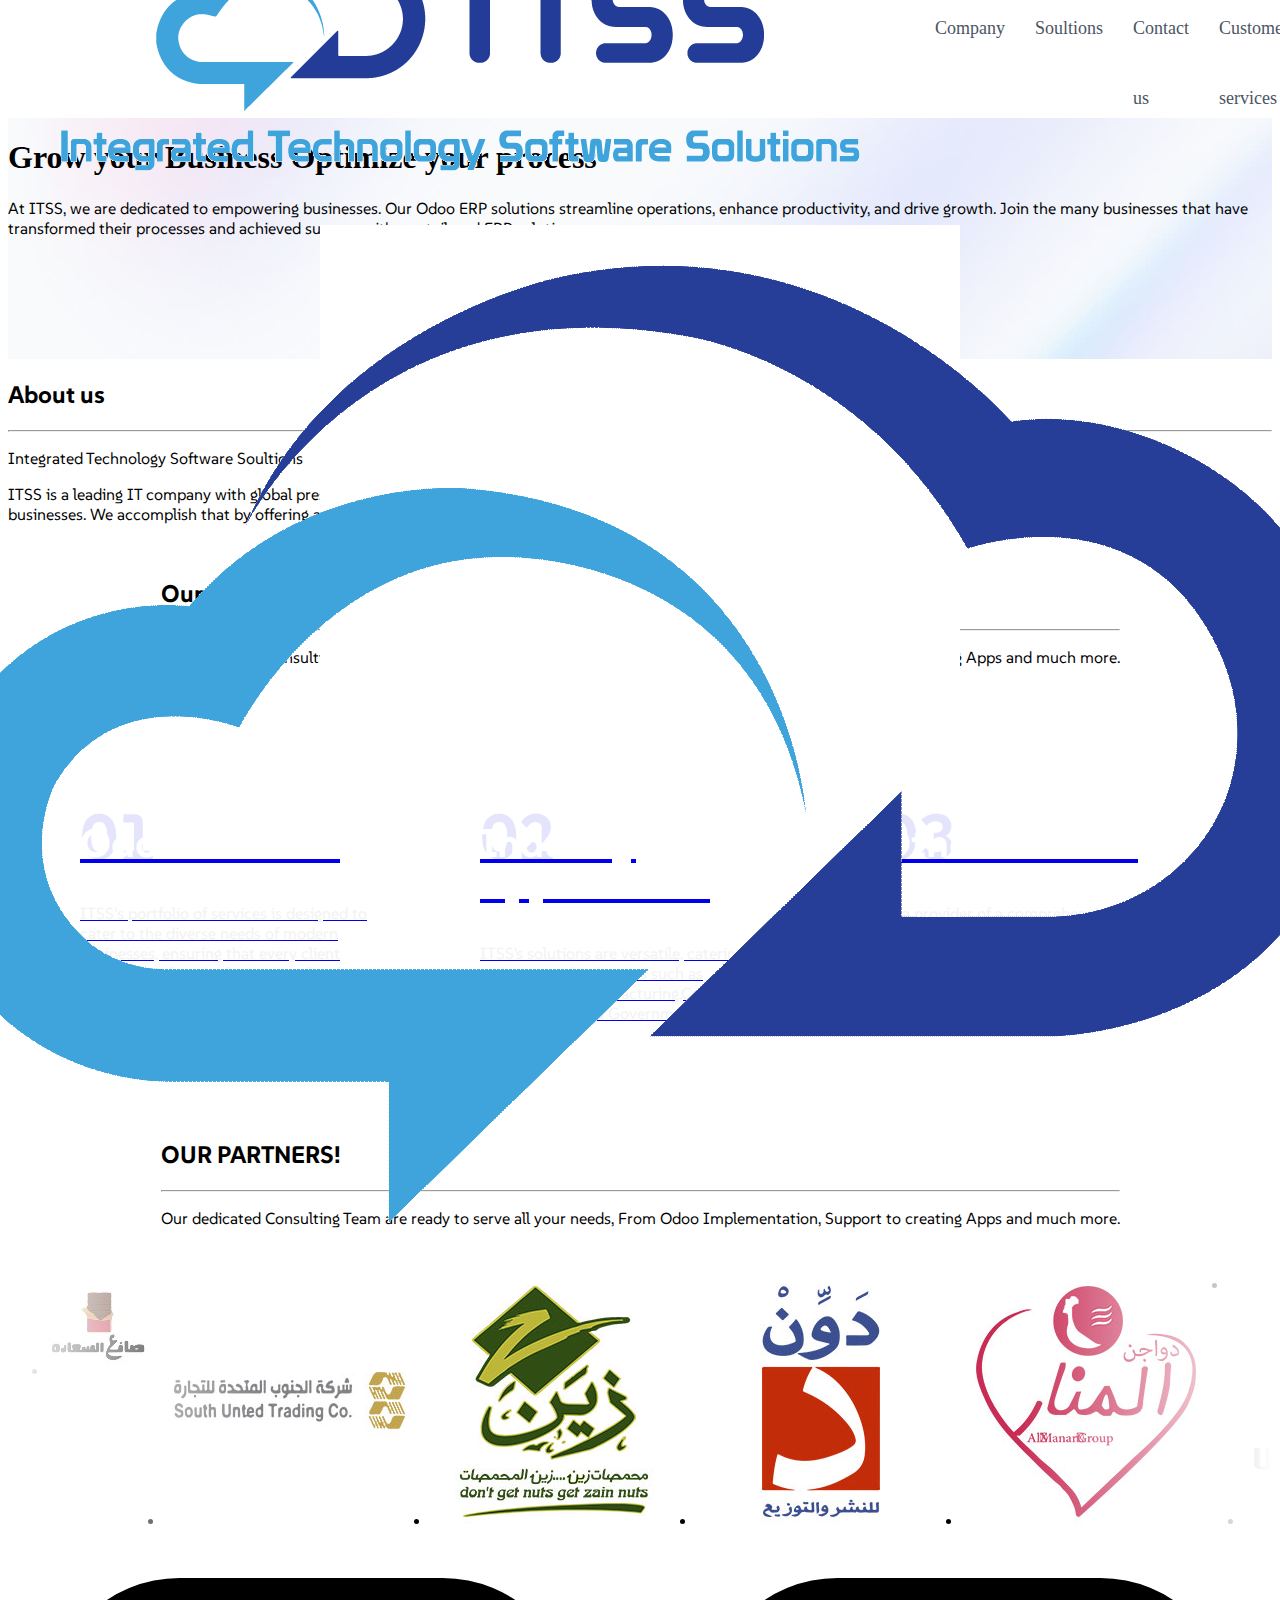
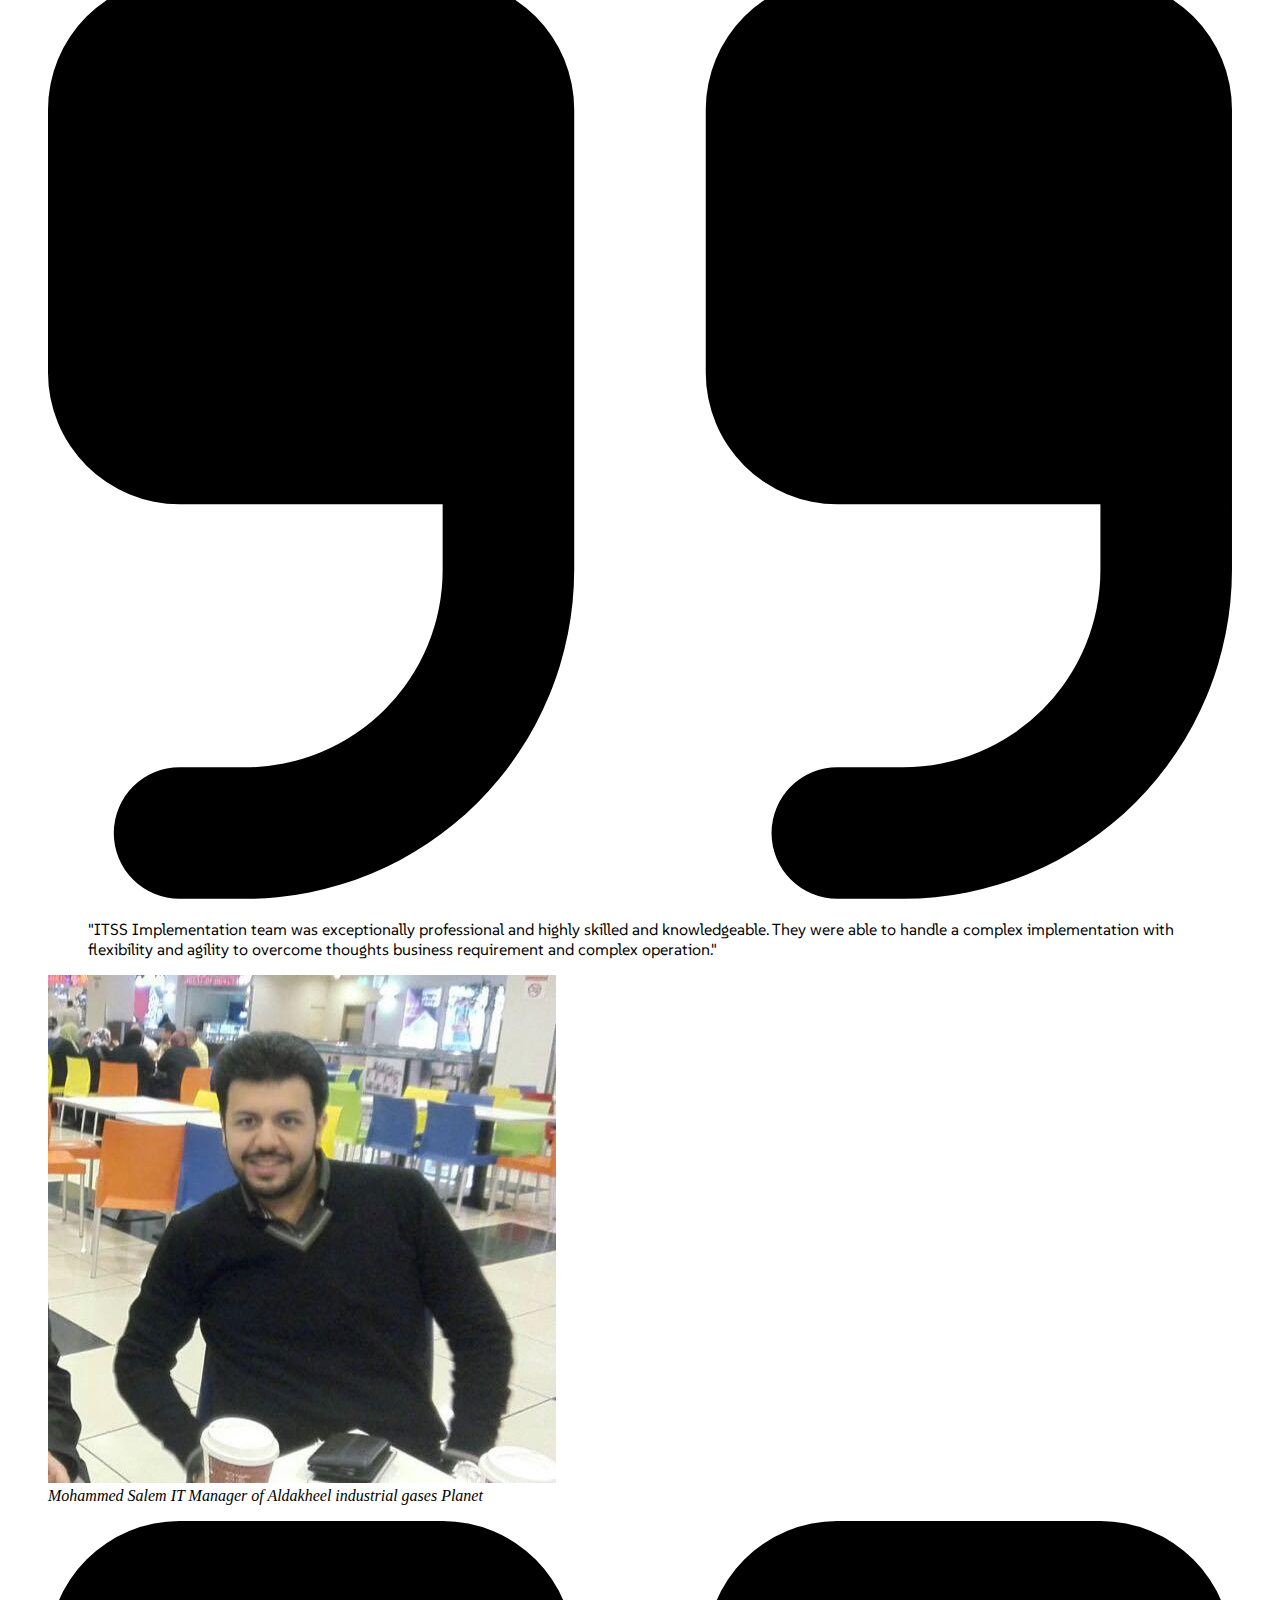
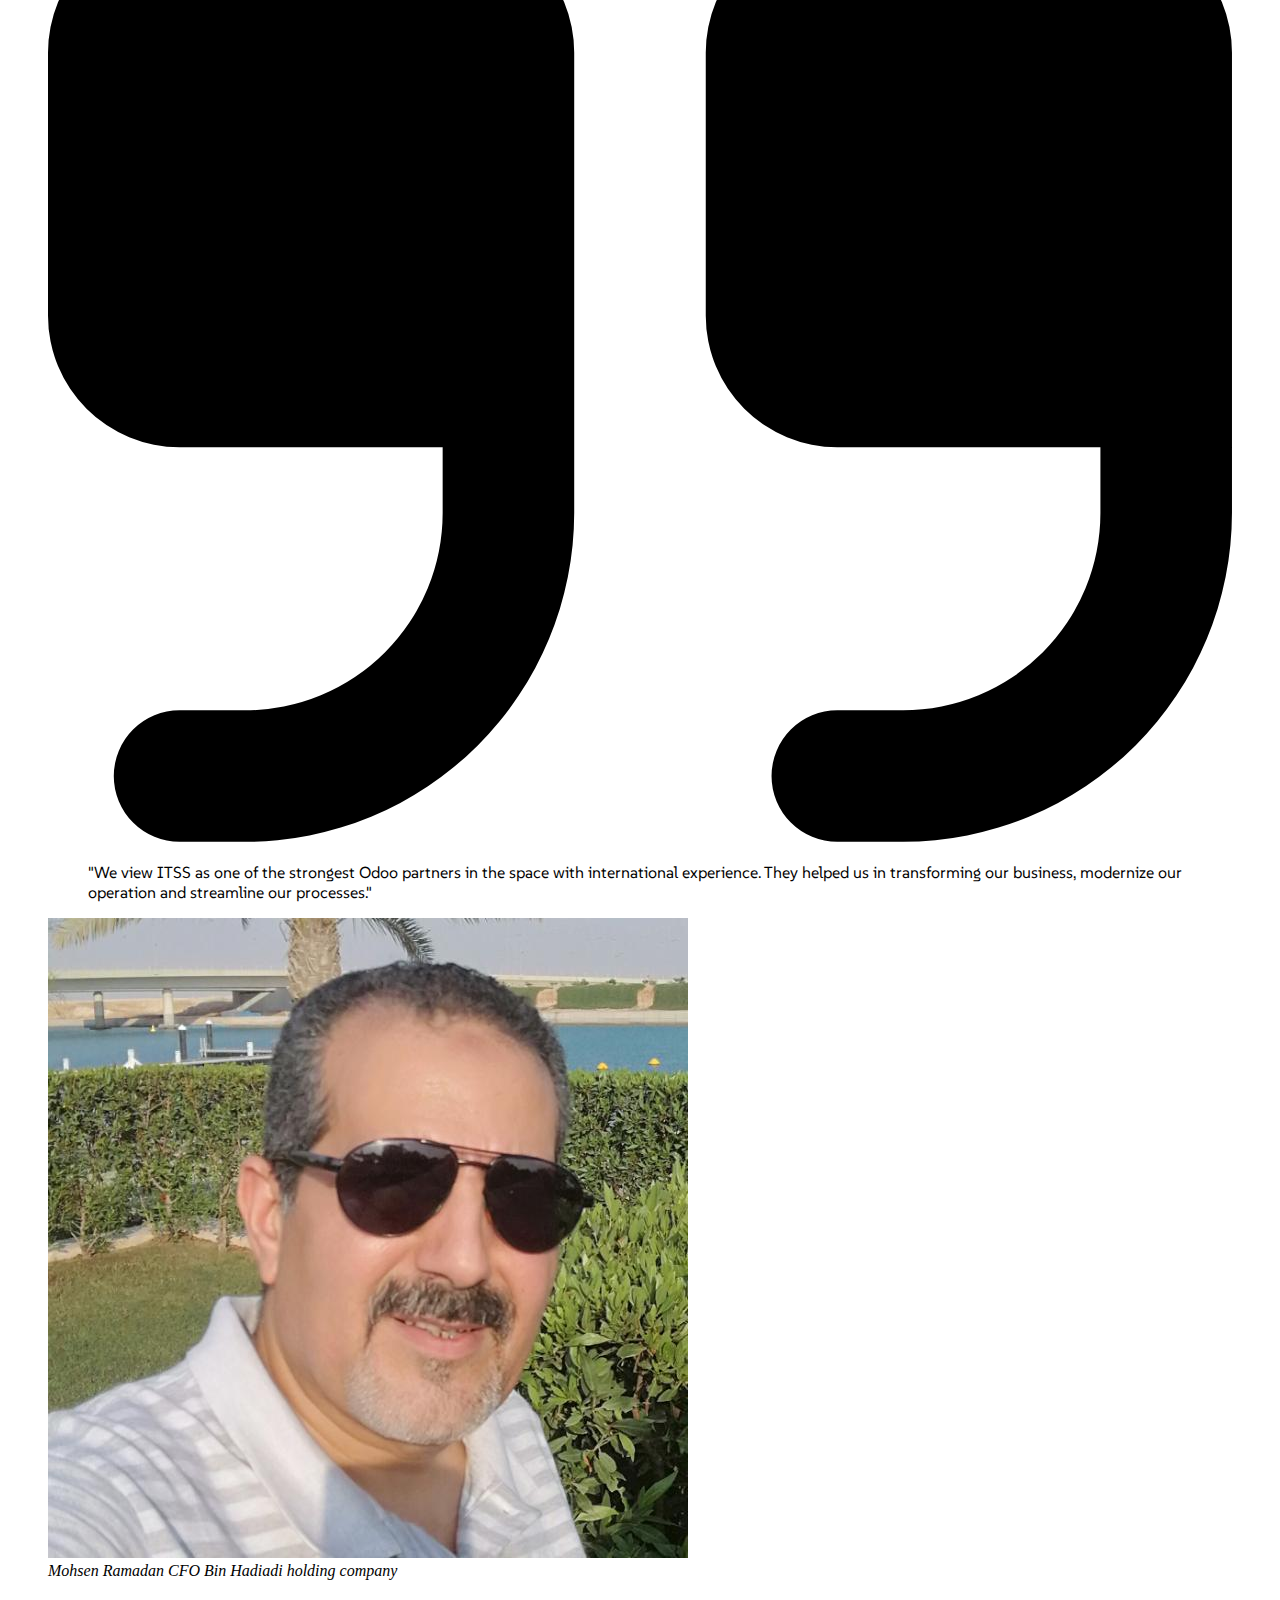
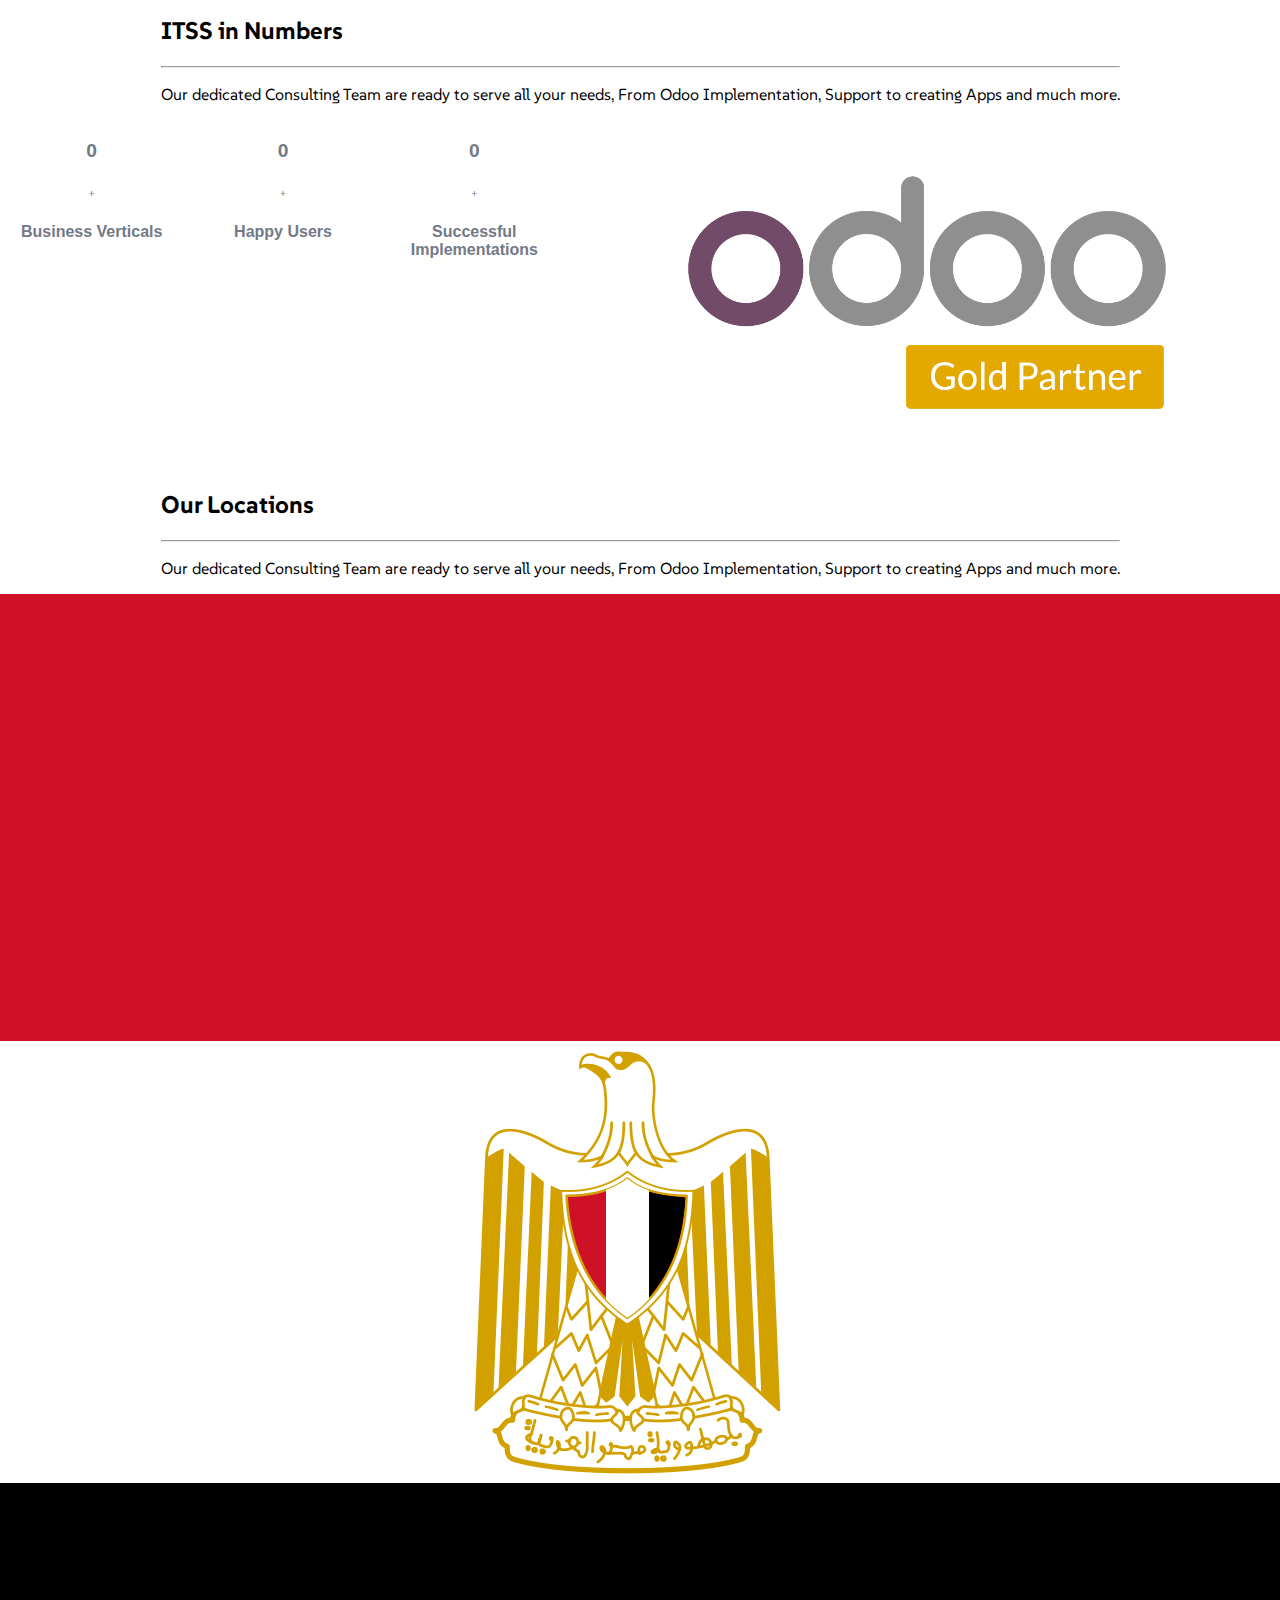
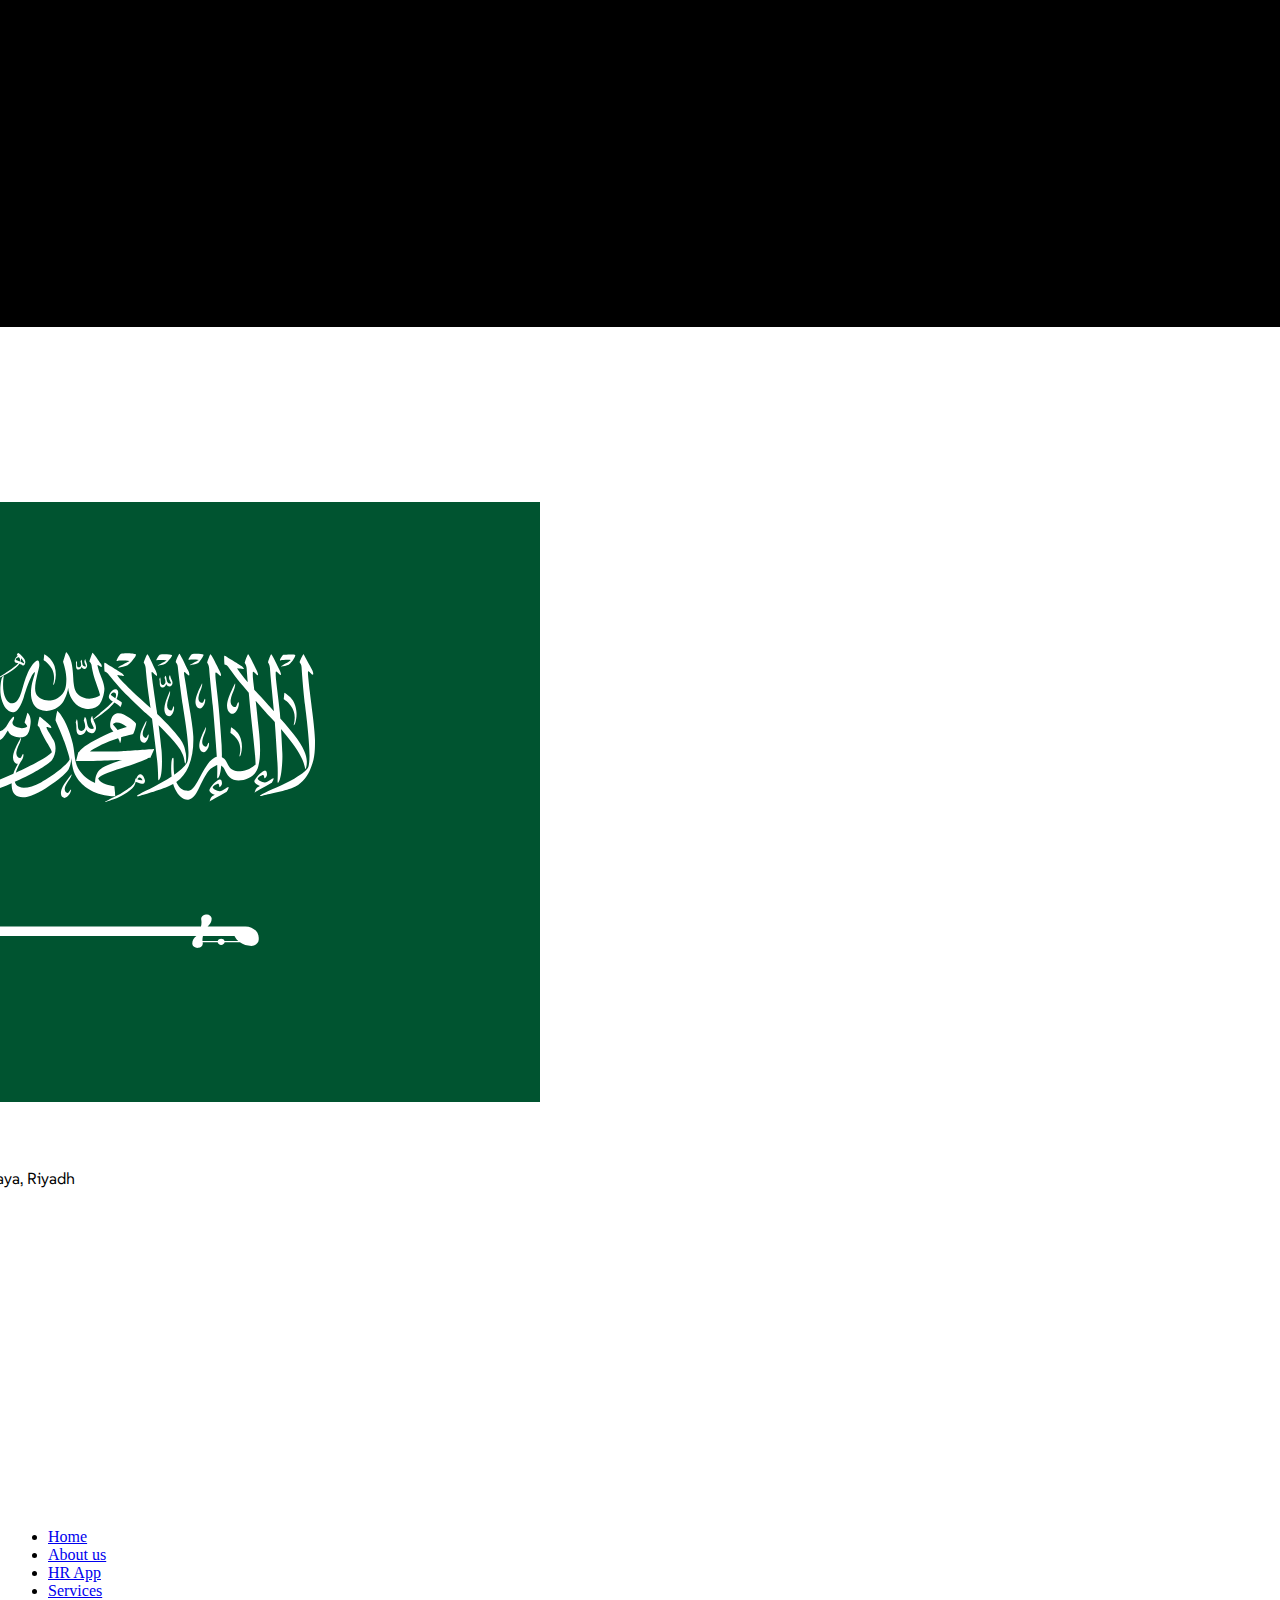
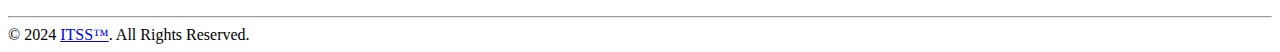
==== commit 798e8c79: "add more styles" ====
--- a/index.html
+++ b/index.html
@@ -259,10 +259,10 @@
           >
             Grow your Business Optimize your process
             <span
+              id="element"
               class="text-transparent bg-clip-text bg-gradient-to-r to-[#233c97] from-[#3ea4db]"
             >
-              with Odoo ERP</span
-            >
+            </span>
           </h1>
           <p
             class="mb-8 mt-3 py-2 text-center font-normal text-gray-500 text-xl"
@@ -310,8 +310,8 @@
     </section>
 
     <!-- About Us section -->
-    <section id="about" class="about">
-      <div class="container py-28 bg-[#ffffff]">
+    <section class="about py-28 bg-[#ffffff]">
+      <div class="container" id="about">
         <!-- Sec tittle -->
         <div class="sec-tittle text-center">
           <h2 class="text-4xl font-bold text-gray-600">About us</h2>
@@ -373,7 +373,7 @@
 
         <div class="container">
           <a href="./services.html">
-            <div class="box text-white">
+            <div id="box1" class="box text-white">
               <h2>01</h2>
               <h3 class="font-serif">Odoo Services</h3>
               <p class="mt-5">
@@ -384,7 +384,7 @@
             </div></a
           >
           <a href="./services.html">
-            <div class="box text-white">
+            <div id="box2" class="box text-white">
               <h2>02</h2>
               <h3>Industry Applications</h3>
               <p class="mt-5">
@@ -395,7 +395,7 @@
             </div></a
           >
           <a href="./services.html">
-            <div class="box text-white">
+            <div id="box3" class="box text-white">
               <h2>03</h2>
               <h3>Other services</h3>
               <p class="mt-5">
@@ -677,7 +677,7 @@
           </p>
         </div>
         <div class="counter-wrapper px-56 py-8">
-          <div class="counter">
+          <div class="counter" id="count1">
             <i
               class="fa-solid fa-square-poll-vertical fa-3x mb-4 text-[#3ea4db]"
             ></i>
@@ -687,7 +687,7 @@
             </div>
             <p>Business Verticals</p>
           </div>
-          <div class="counter">
+          <div class="counter" id="count2">
             <i class="fa-solid fa-face-smile fa-3x mb-4 text-[#3ea4db]"></i>
             <div class="flex justify-center align-middle">
               <p class="count" data-target="1500">0</p>
@@ -695,7 +695,7 @@
             </div>
             <p>Happy Users</p>
           </div>
-          <div class="counter">
+          <div class="counter" id="count3">
             <i class="fa-solid fa-handshake fa-3x mb-4 text-[#3ea4db]"></i>
             <div class="flex justify-center align-middle">
               <p class="count" data-target="65">0</p>
@@ -703,7 +703,7 @@
             </div>
             <p>Successful Implementations</p>
           </div>
-          <div class="counter">
+          <div class="counter" id="count4">
             <img src="./asstes/imgs/odoo_gold_partner_rgb.png" alt="" />
           </div>
         </div>
@@ -711,7 +711,7 @@
     </section>
 
     <!-- Itss offices -->
-    <section id="officess" class="officess">
+    <section id="officess" class="officess overflow-hidden">
       <div class="container py-28">
         <!-- Sec tittle -->
         <div class="sec-tittle1 text-center">
@@ -734,7 +734,7 @@
         </div>
 
         <div class="countries px-56 flex flex-col lg:flex-row gap-10 pb-12">
-          <div class="cont-1 flex w-full lg:w-1/2">
+          <div id="cont-1" class="cont-1 flex w-full lg:w-1/2">
             <div
               class="flag bg-[#f3f5fa] w-24 h-24 rounded-lg flex items-center justify-center"
             >
@@ -766,7 +766,7 @@
               </div>
             </div>
           </div>
-          <div class="cont-2 flex w-full lg:w-1/2">
+          <div id="cont-2" class="cont-2 flex w-full lg:w-1/2">
             <div
               class="flag bg-[#f3f5fa] w-32 h-24 rounded-lg flex items-center justify-center"
             >
@@ -853,6 +853,15 @@
     </footer>
 
     <!-- JS files -->
+    <script src="https://unpkg.com/typed.js@2.1.0/dist/typed.umd.js"></script>
+    <script>
+      var typed = new Typed("#element", {
+        strings: ["with Odoo ERP", "with ITSS"],
+        typeSpeed: 90,
+        loop: true,
+        backSpeed: 50,
+      });
+    </script>
     <script src="./js/main.js"></script>
   </body>
 </html>
--- a/style/loader.css
+++ b/style/loader.css
@@ -17,5 +17,5 @@
   top: 50%;
   left: 50%;
   transform: translate(-50%, -50%);
-  z-index: 9999 !important; /* Ensure it's on top of everything else */
+  z-index: 99999 !important; /* Ensure it's on top of everything else */
 }
--- a/style/main.css
+++ b/style/main.css
@@ -220,7 +220,7 @@
   .wrapper .nav-links {
     position: fixed;
     height: 100vh;
-    width: 100%;
+    width: 75%;
     max-width: 350px;
     background: linear-gradient(to right, #1a0a44, #60a5fa);
     top: 0;
